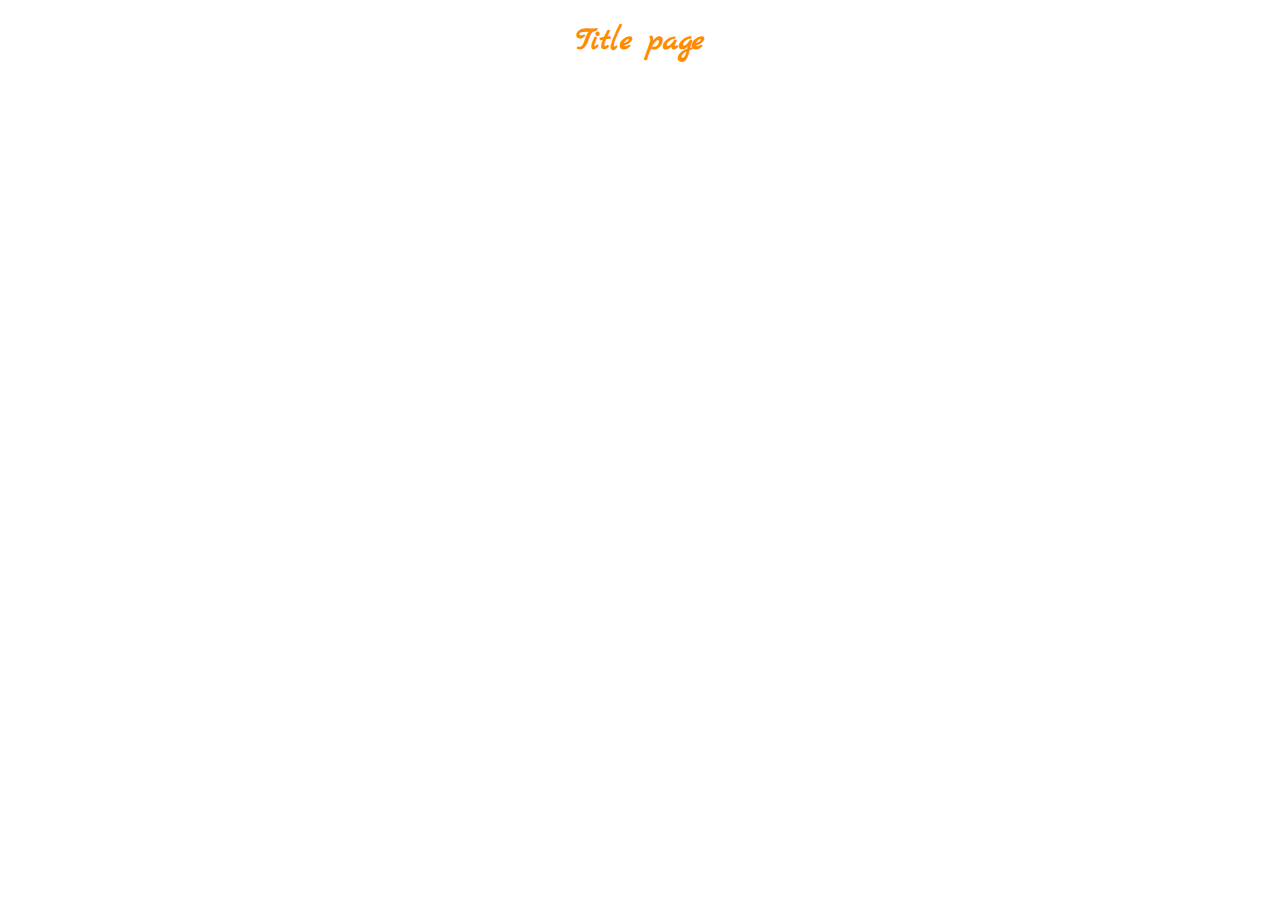
==== index.html @ 36733434 "Title page" ====
<!DOCTYPE html>
<html lang="en">
  <head>
    <meta charset="UTF-8" />
    <meta http-equiv="X-UA-Compatible" content="IE=edge" />
    <meta name="viewport" content="width=device-width, initial-scale=1.0" />
    <link
      href="https://cdn.jsdelivr.net/npm/bootstrap@5.0.2/dist/css/bootstrap.min.css"
      rel="stylesheet"
      integrity="sha384-EVSTQN3/azprG1Anm3QDgpJLIm9Nao0Yz1ztcQTwFspd3yD65VohhpuuCOmLASjC"
      crossorigin="anonymous"
    />

    <script
      src="https://cdn.jsdelivr.net/npm/bootstrap@5.0.2/dist/js/bootstrap.bundle.min.js"
      integrity="sha384-MrcW6ZMFYlzcLA8Nl+NtUVF0sA7MsXsP1UyJoMp4YLEuNSfAP+JcXn/tWtIaxVXM"
      crossorigin="anonymous"
    ></script>
    <link rel="stylesheet" href="src/styles.css" />

    <link rel="preconnect" href="https://fonts.googleapis.com" />
    <link rel="preconnect" href="https://fonts.gstatic.com" crossorigin />
    <link
      href="https://fonts.googleapis.com/css2?family=Lobster&family=Marck+Script&display=swap"
      rel="stylesheet"
    />
    <title>AnnaAndBarbaraToys</title>
  </head>
  <body>
    <h1>Title page</h1>
  </body>
</html>
---- src/styles.css ----
h1 {
  color: darkorange;
  font-family: "Lobster", cursive;

  font-family: "Marck Script", cursive;
  text-align: center;
}
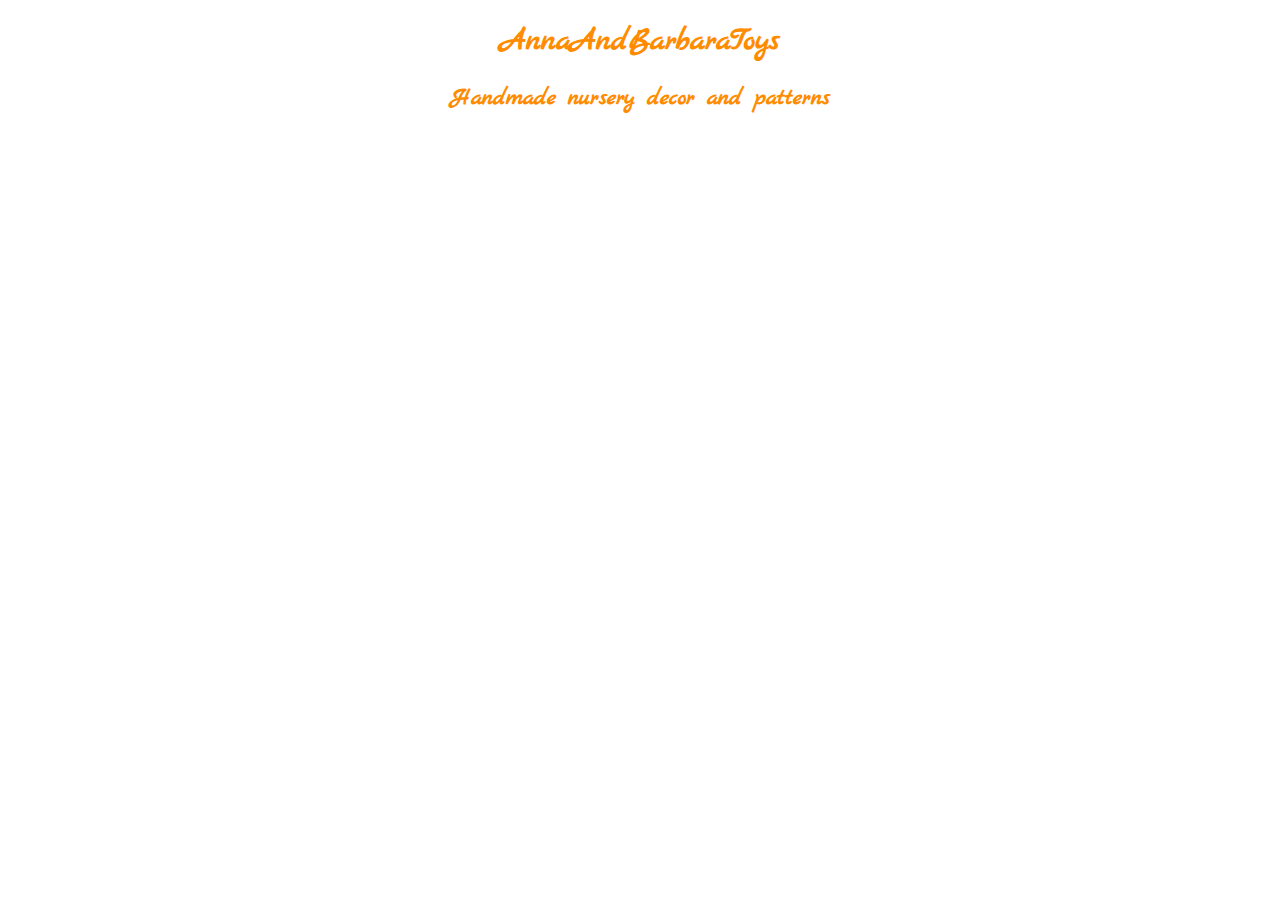
==== commit 61c1b9e4: "added more info" ====
--- a/index.html
+++ b/index.html
@@ -27,6 +27,7 @@
     <title>AnnaAndBarbaraToys</title>
   </head>
   <body>
-    <h1>Title page</h1>
+    <h1>AnnaAndBarbaraToys</h1>
+    <h2>Handmade nursery decor and patterns</h2>
   </body>
 </html>
--- a/src/styles.css
+++ b/src/styles.css
@@ -1,7 +1,12 @@
-h1 {
+h1,
+h2 {
   color: darkorange;
   font-family: "Lobster", cursive;
 
   font-family: "Marck Script", cursive;
   text-align: center;
 }
+
+h2 {
+  font: 26px;
+}
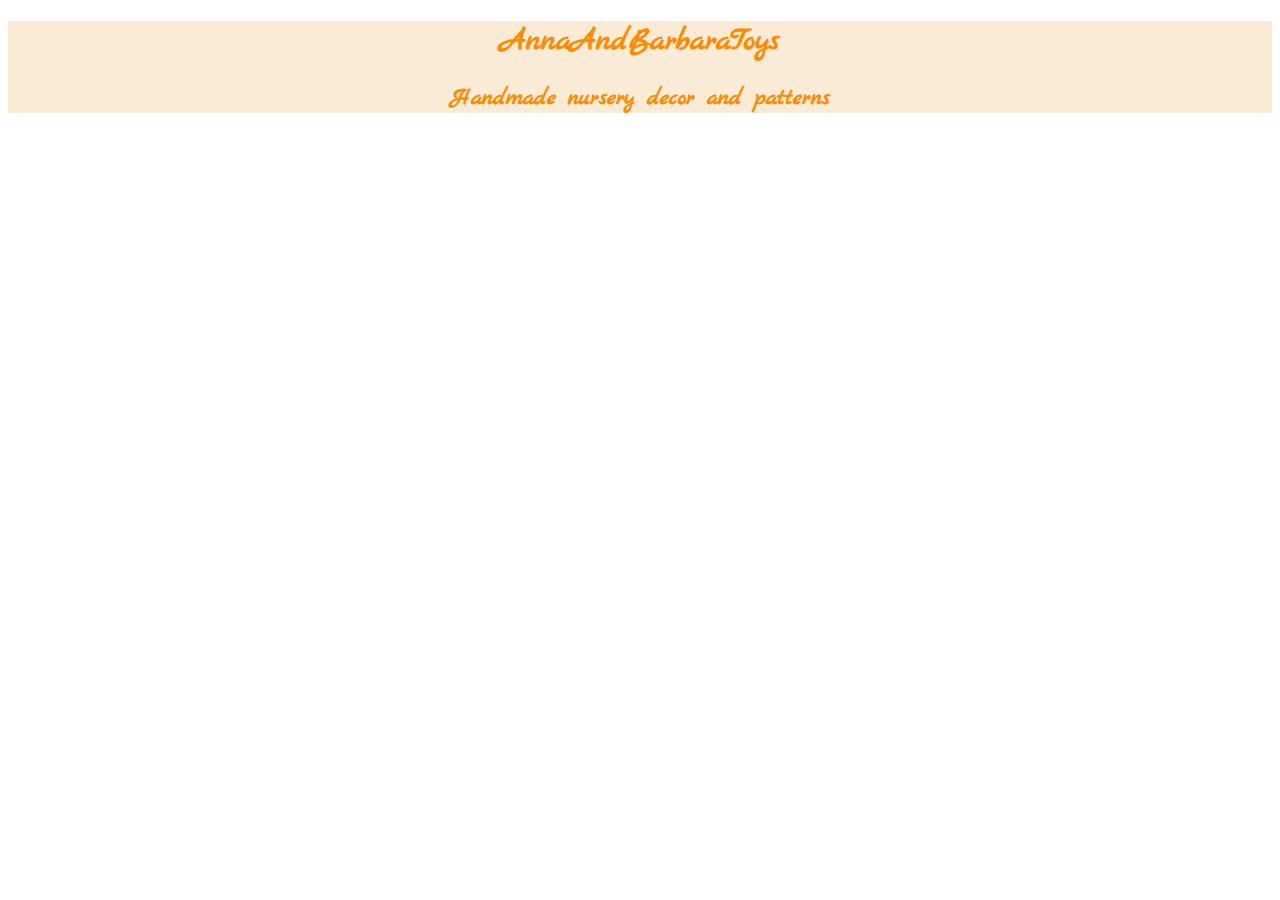
==== commit b358a8c1: "added background color" ====
--- a/index.html
+++ b/index.html
@@ -27,7 +27,9 @@
     <title>AnnaAndBarbaraToys</title>
   </head>
   <body>
-    <h1>AnnaAndBarbaraToys</h1>
-    <h2>Handmade nursery decor and patterns</h2>
+    <div class="topsection">
+      <h1>AnnaAndBarbaraToys</h1>
+      <h2>Handmade nursery decor and patterns</h2>
+    </div>
   </body>
 </html>
--- a/src/styles.css
+++ b/src/styles.css
@@ -10,3 +10,6 @@
 h2 {
   font: 26px;
 }
+.topsection {
+  background-color: antiquewhite;
+}
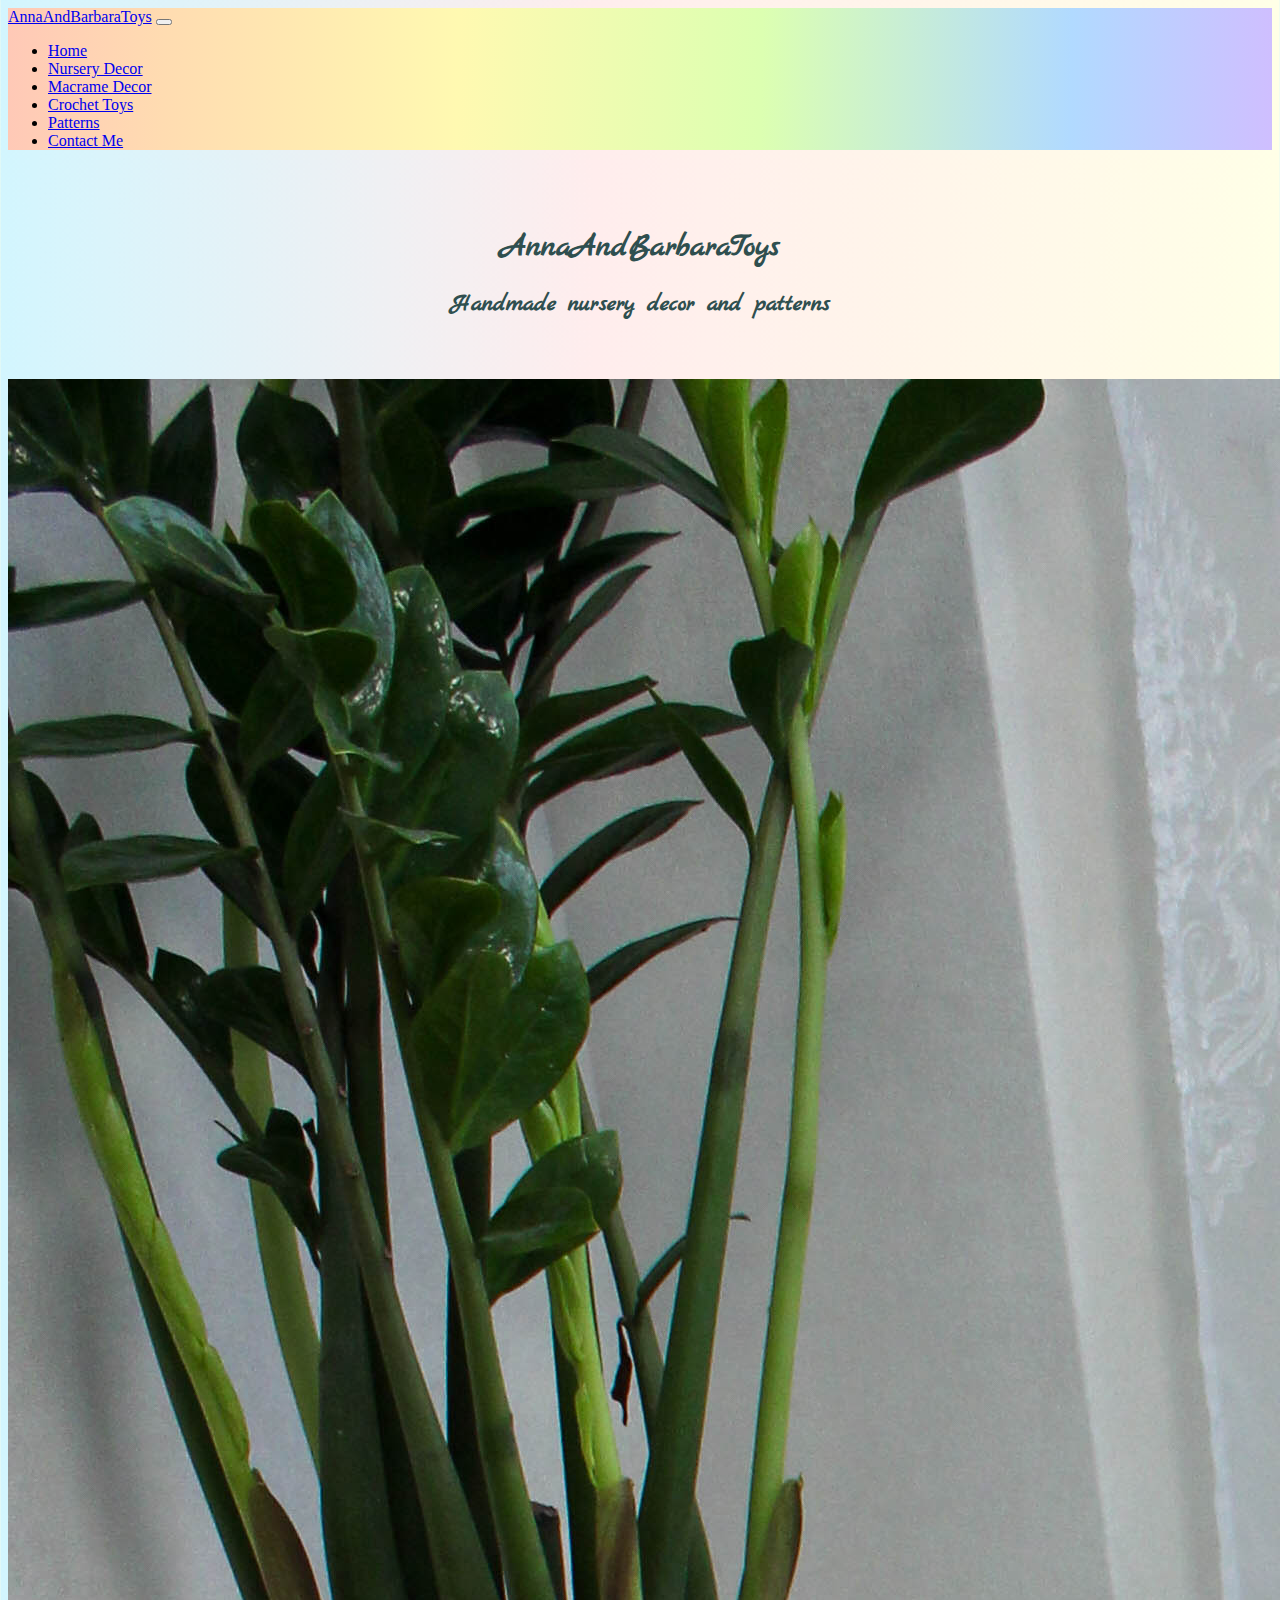
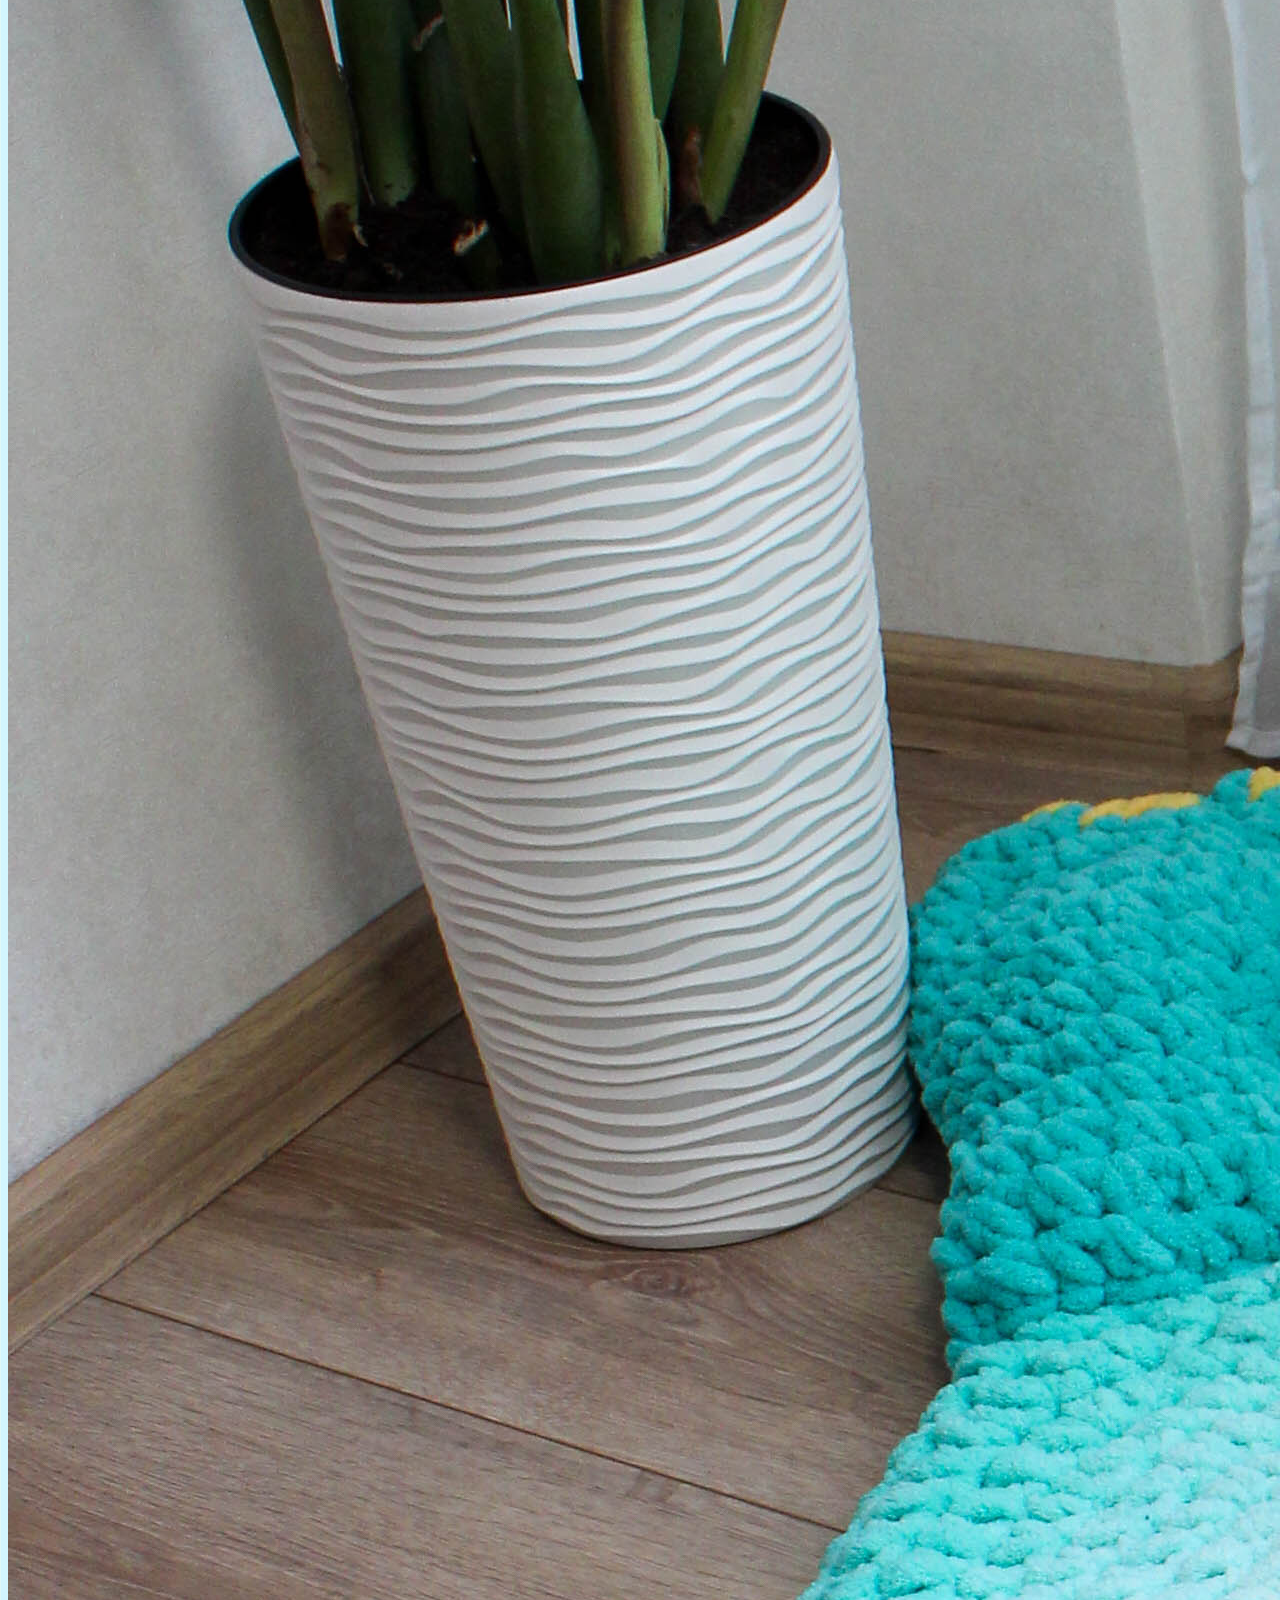
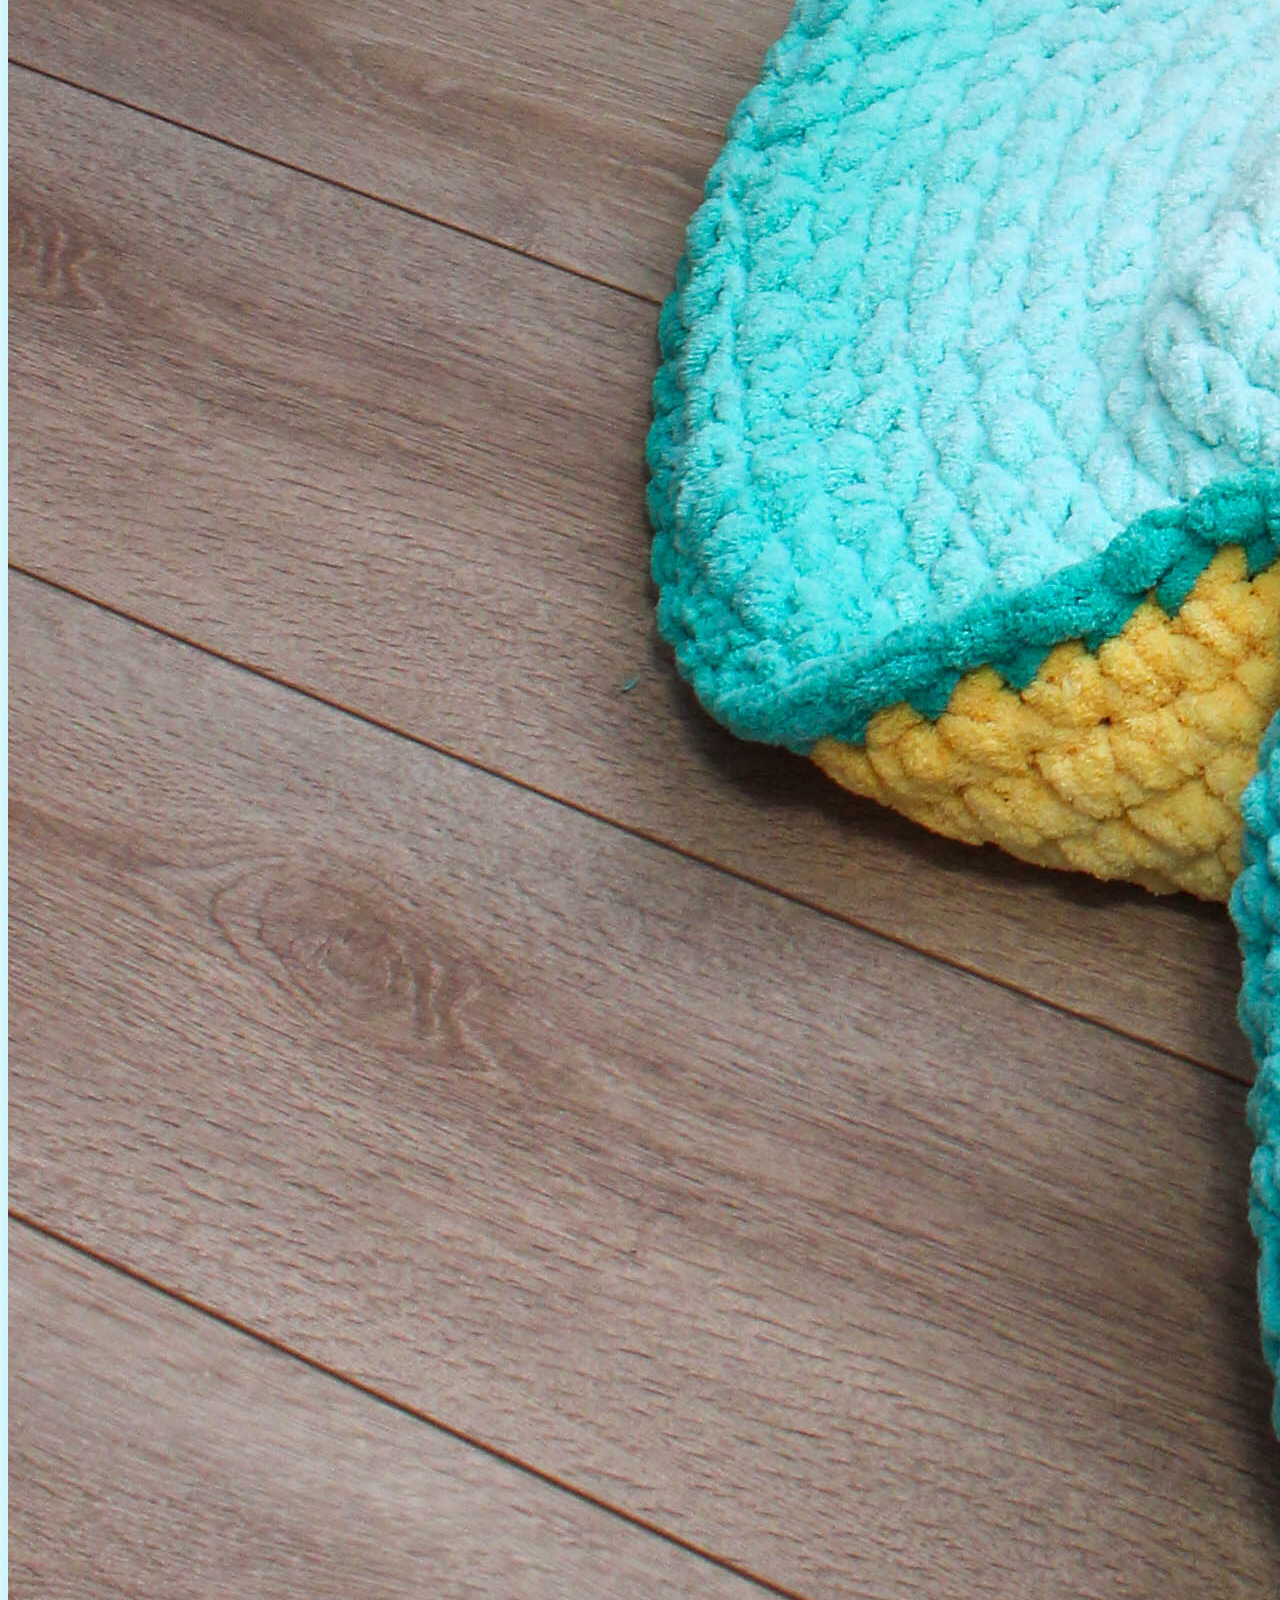
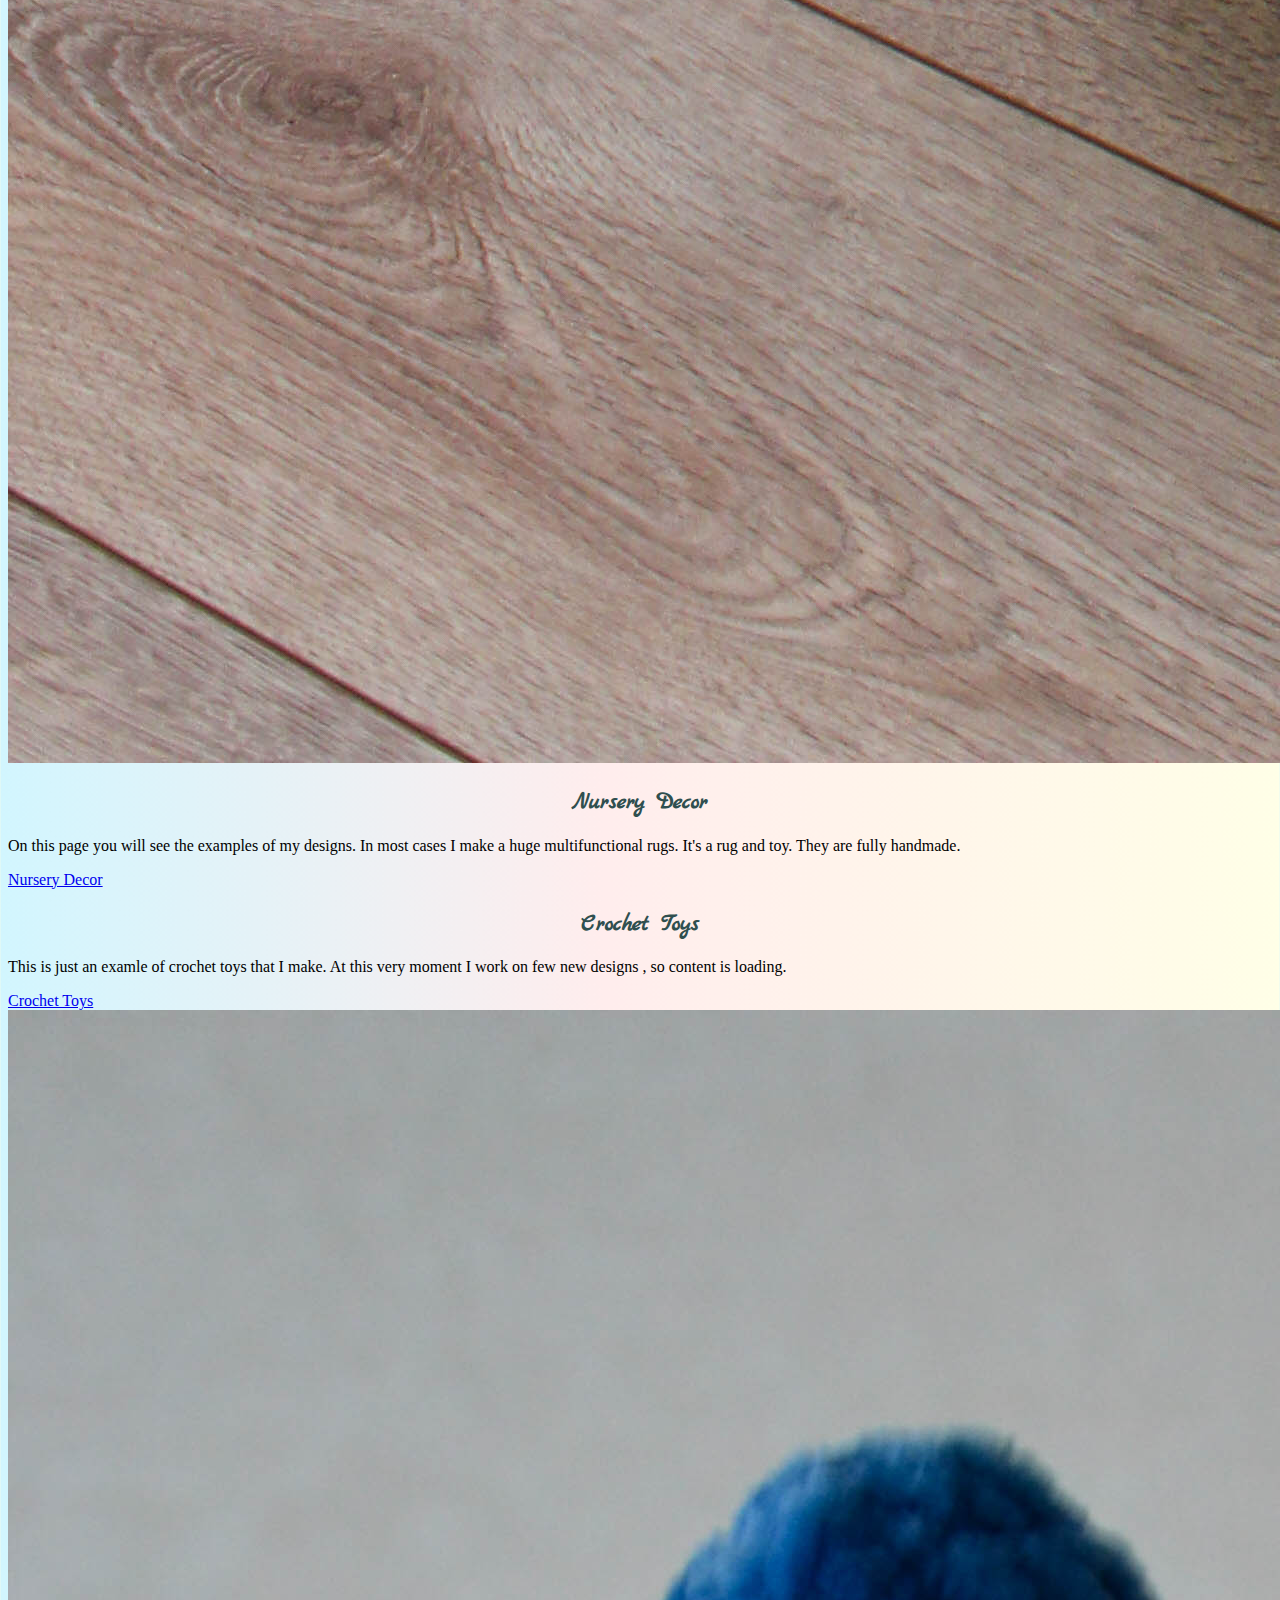
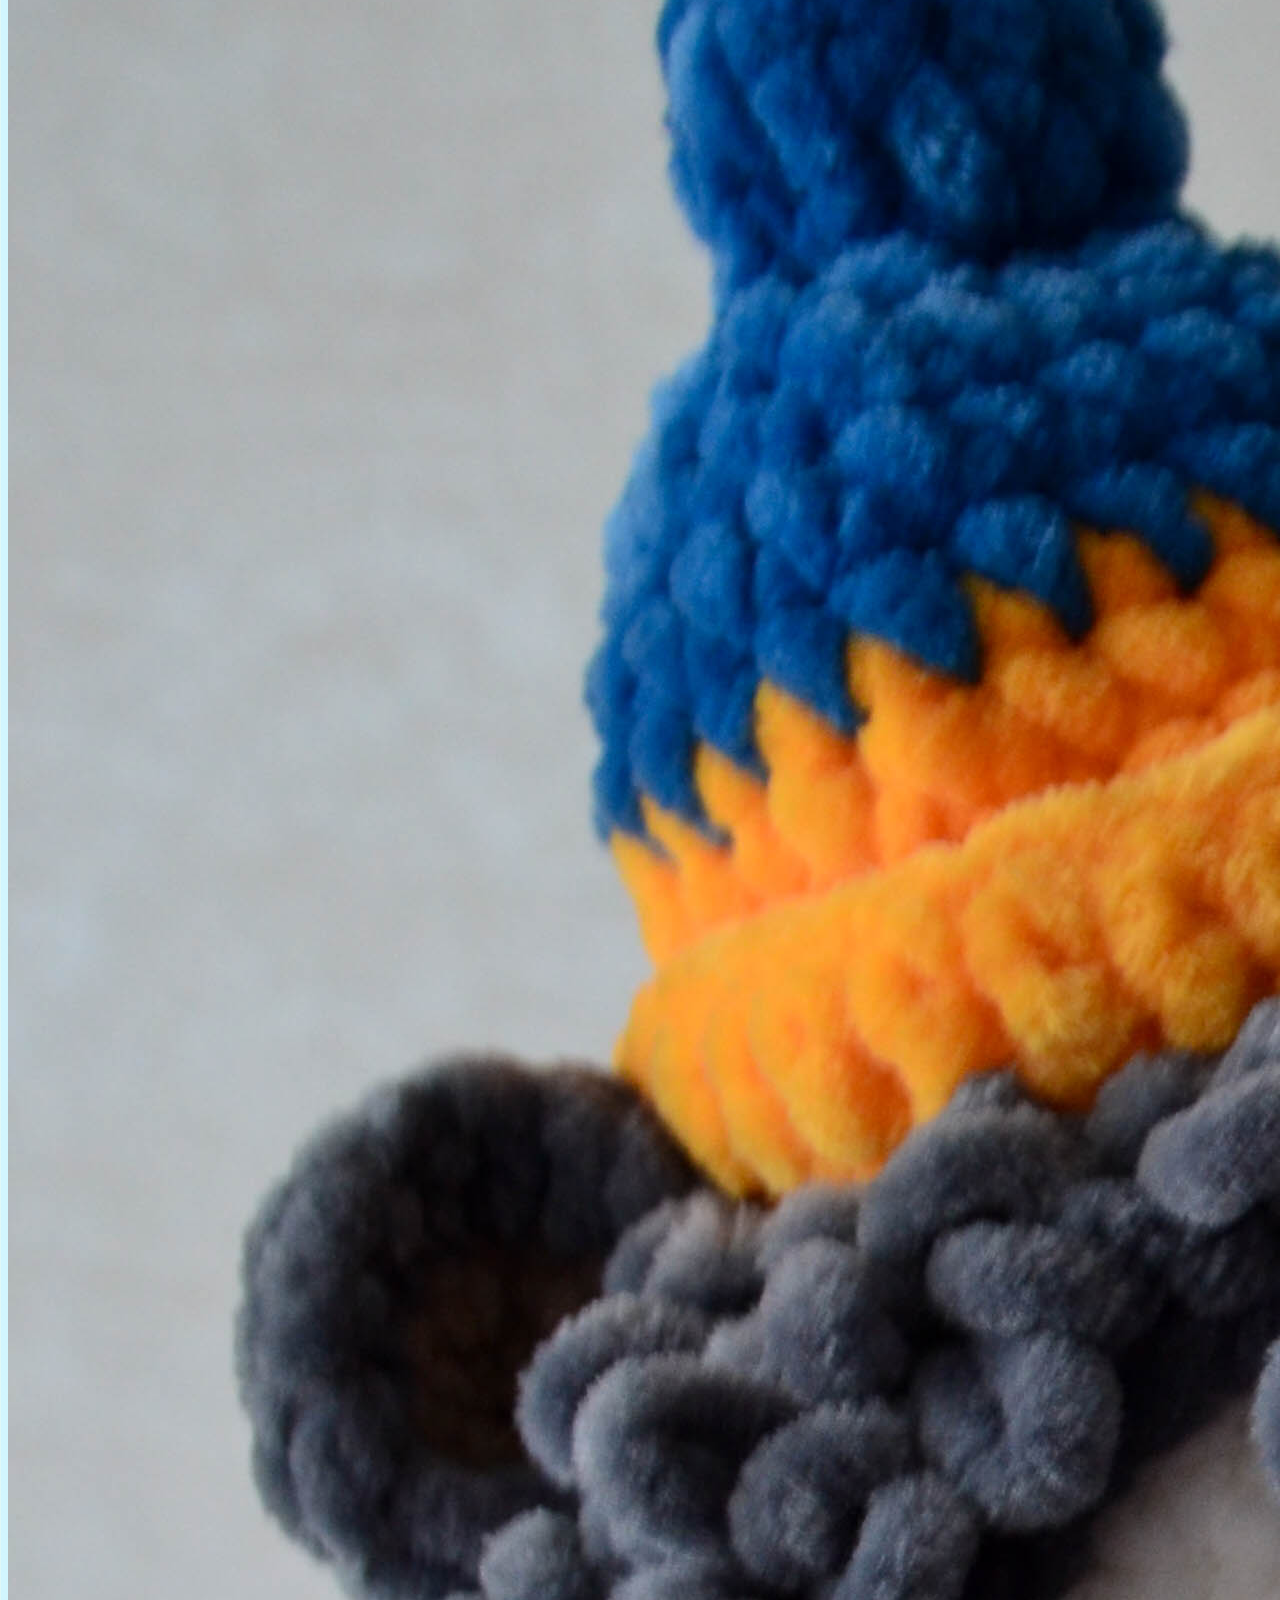
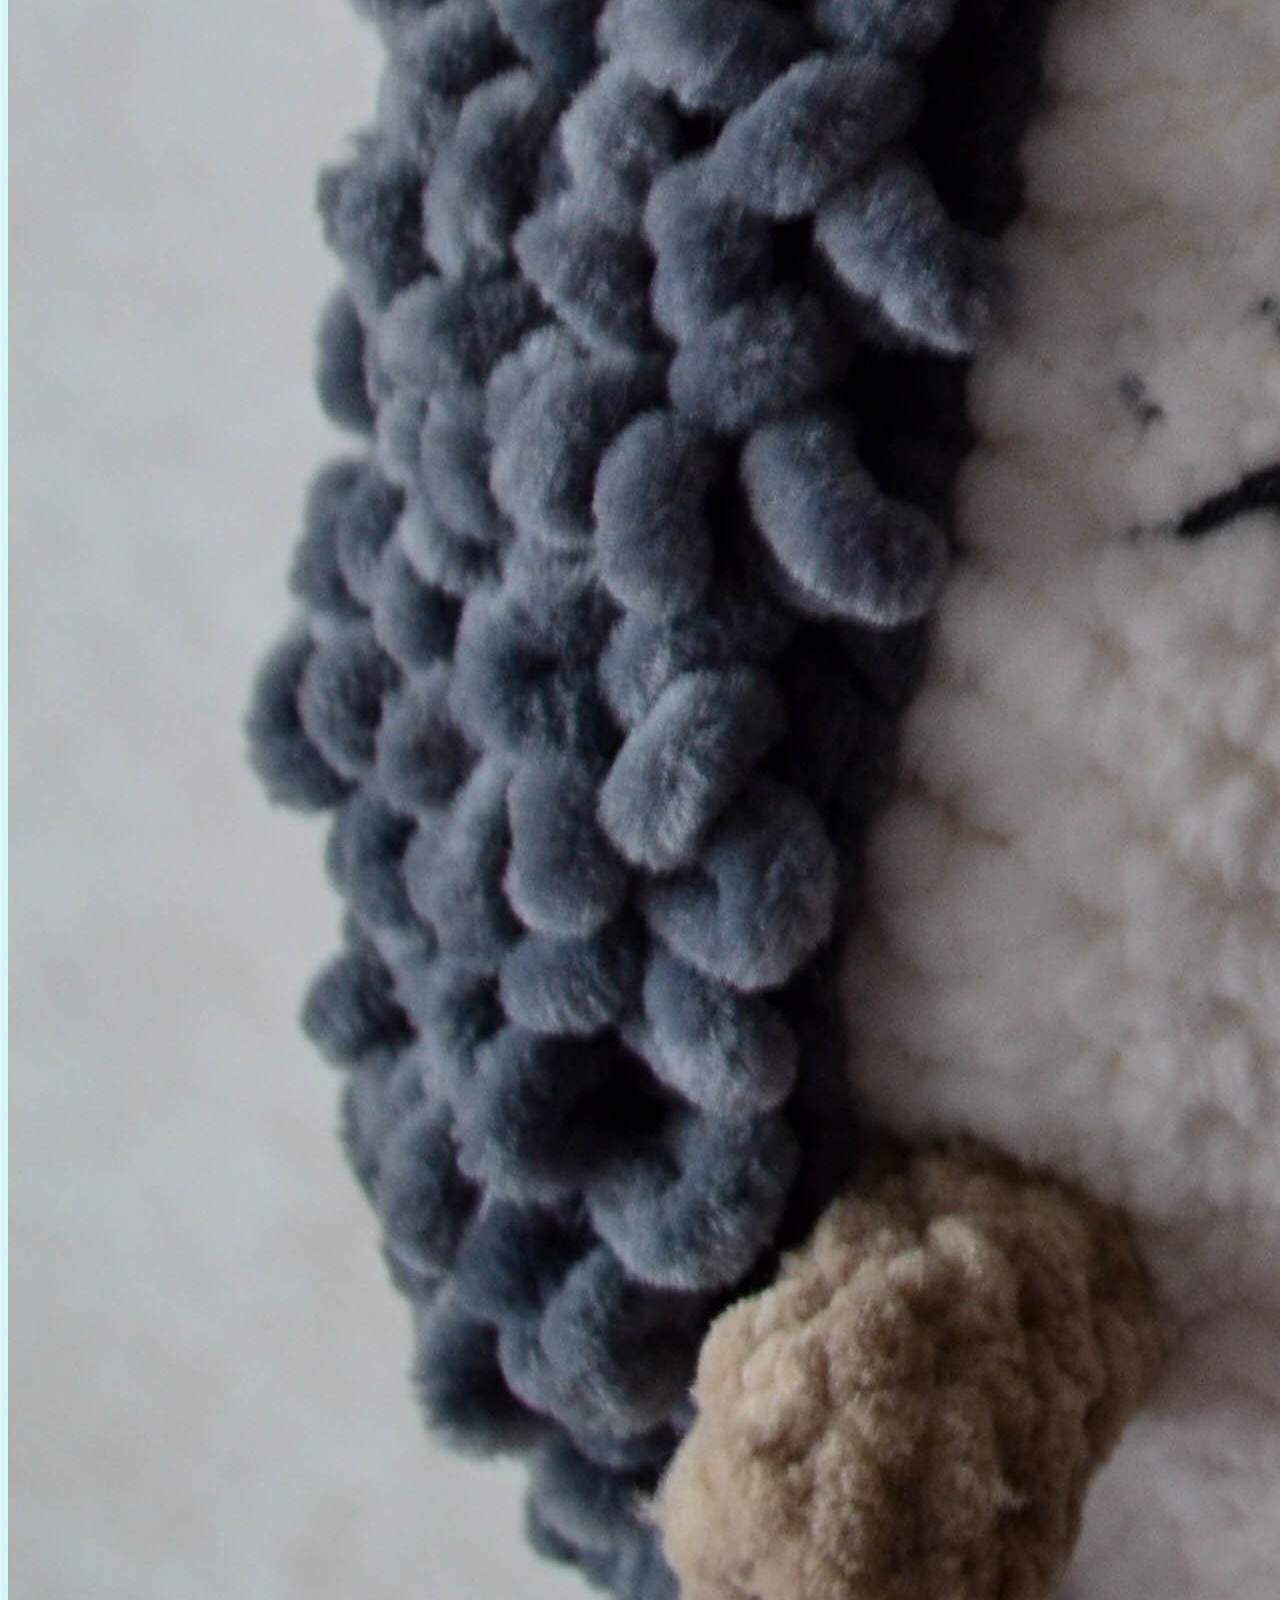
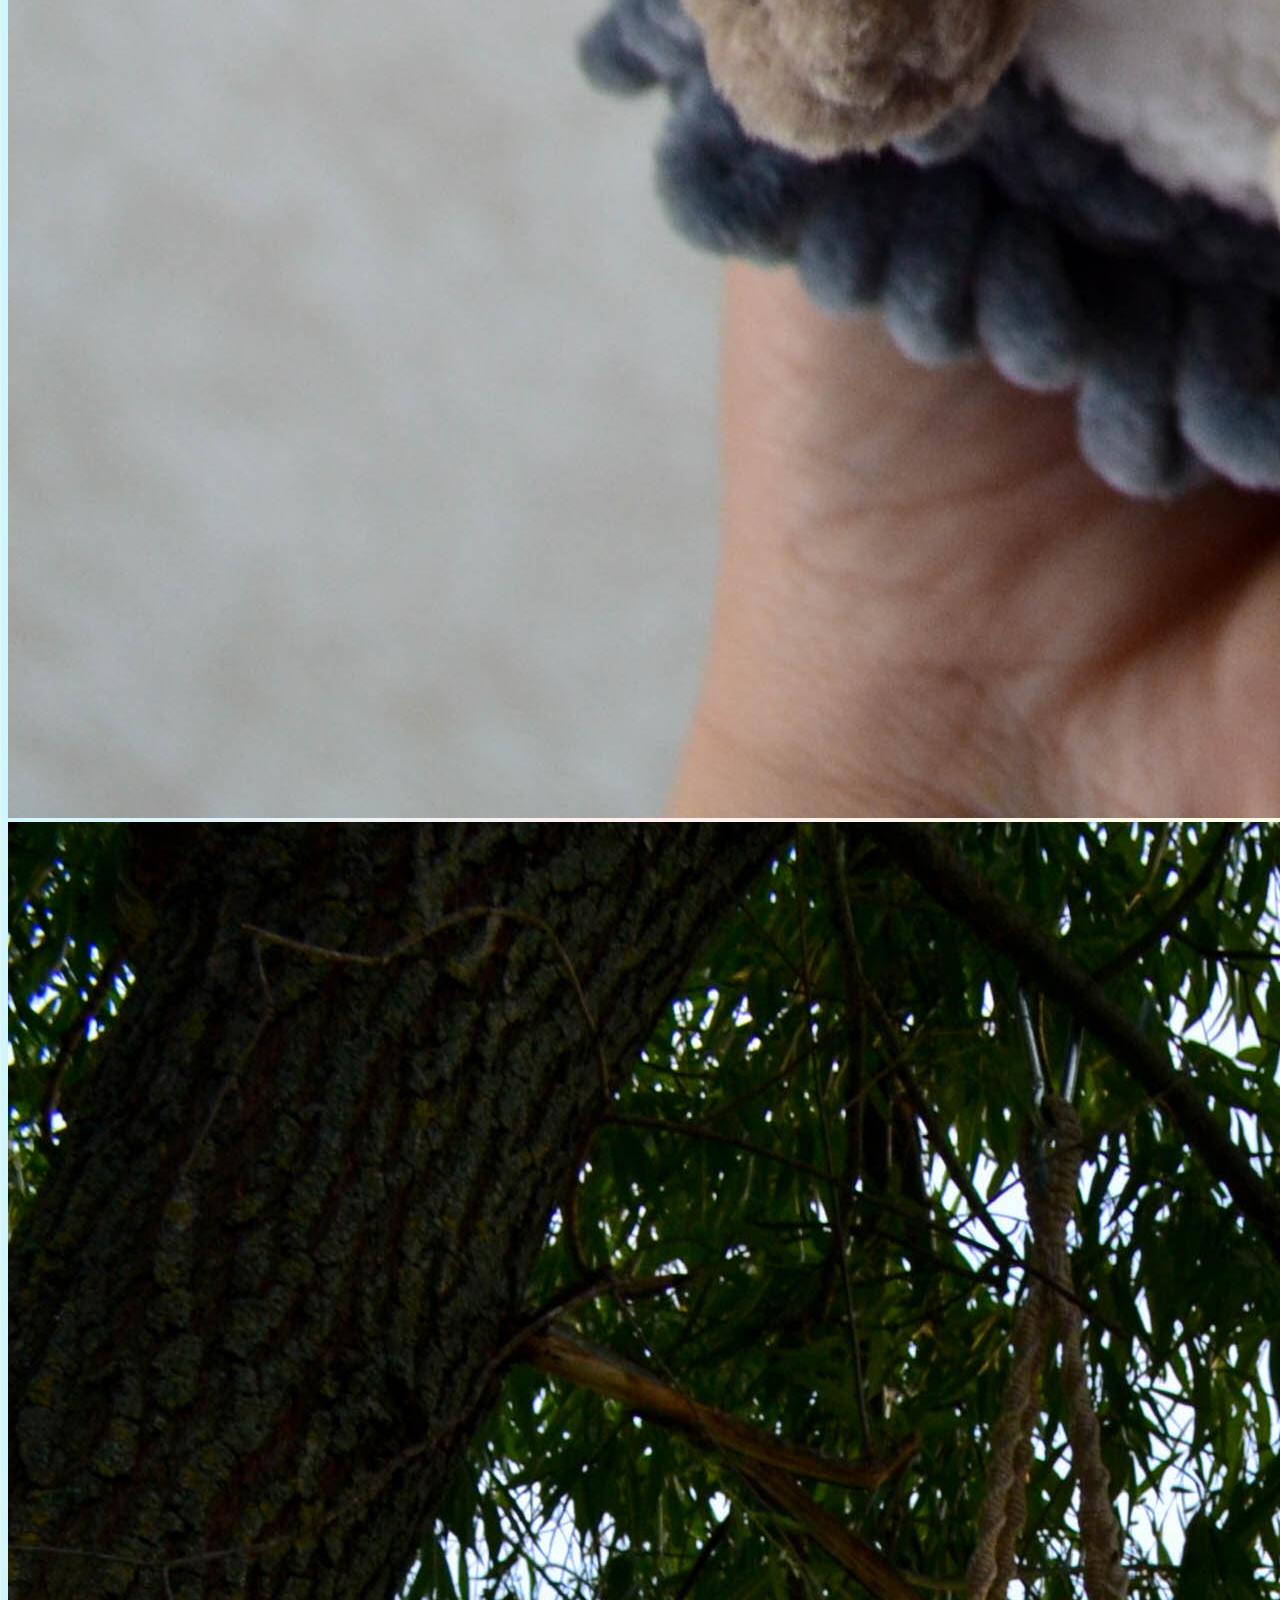
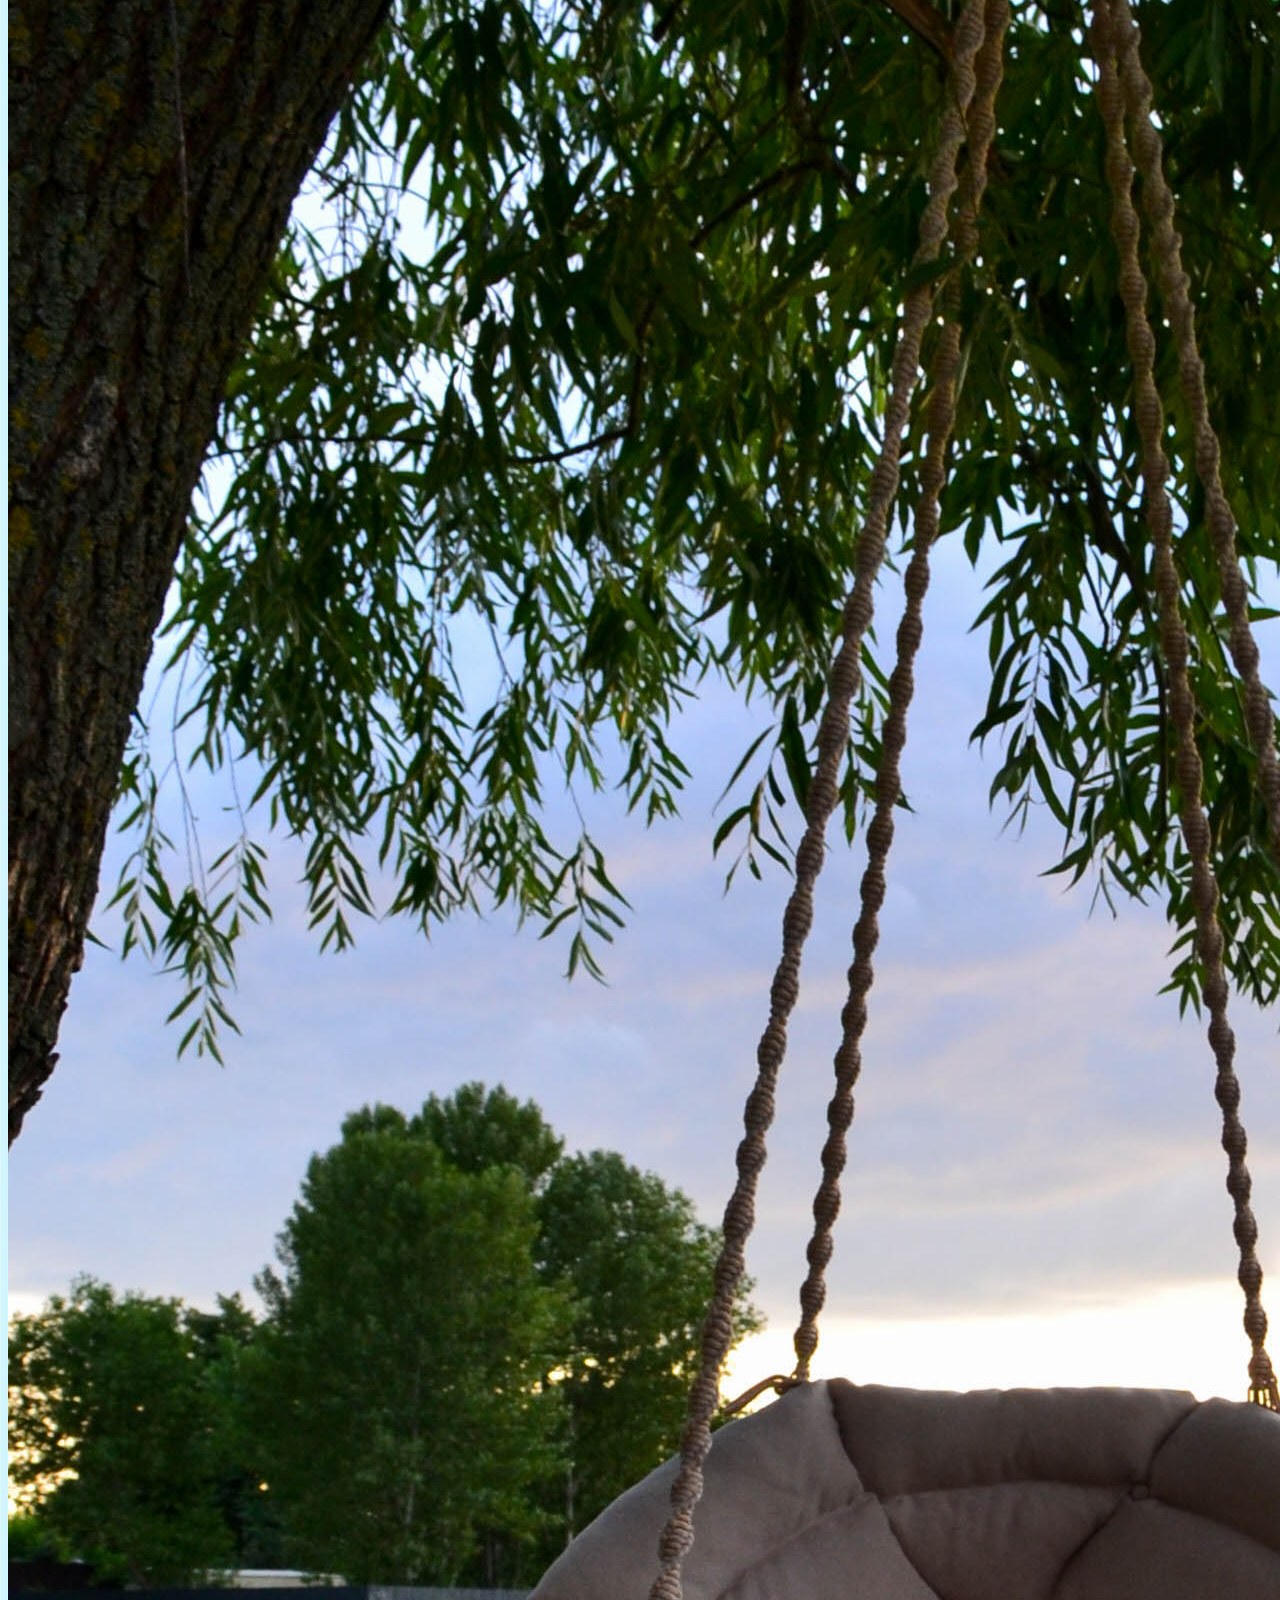
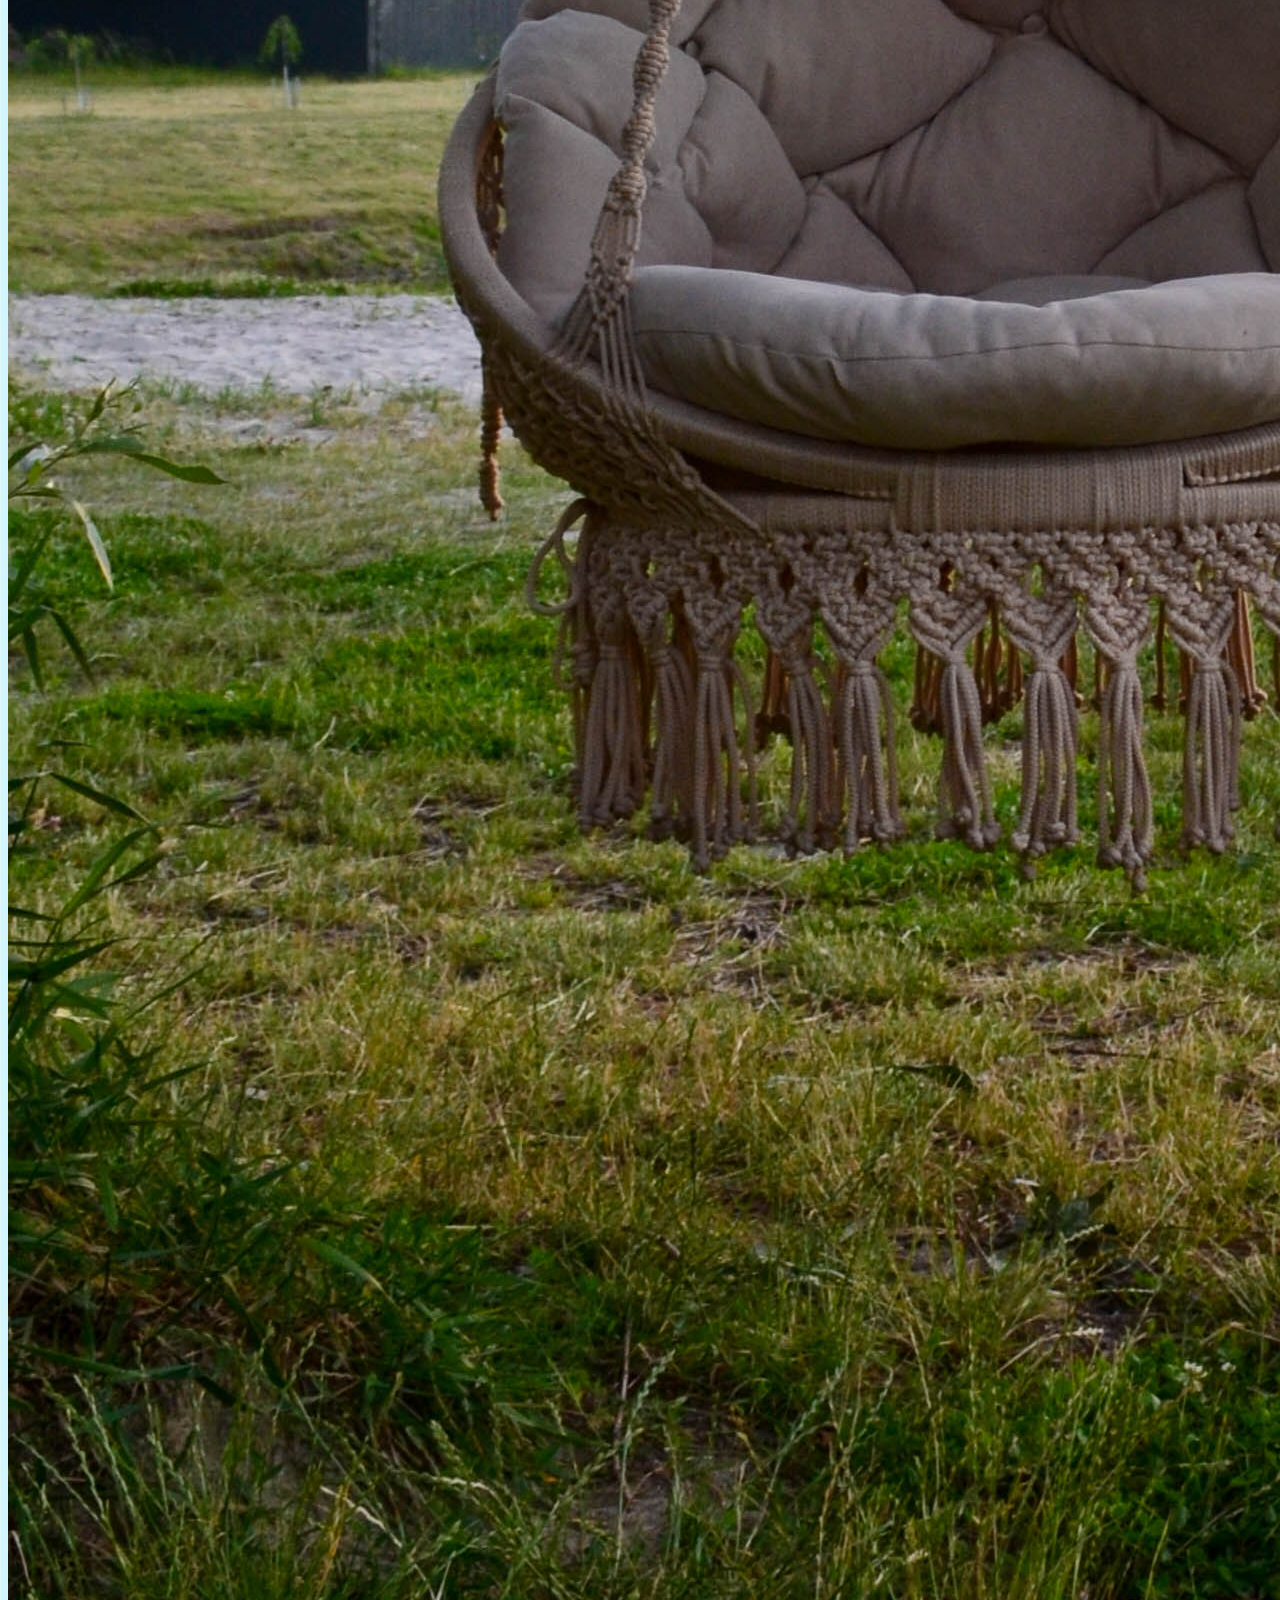
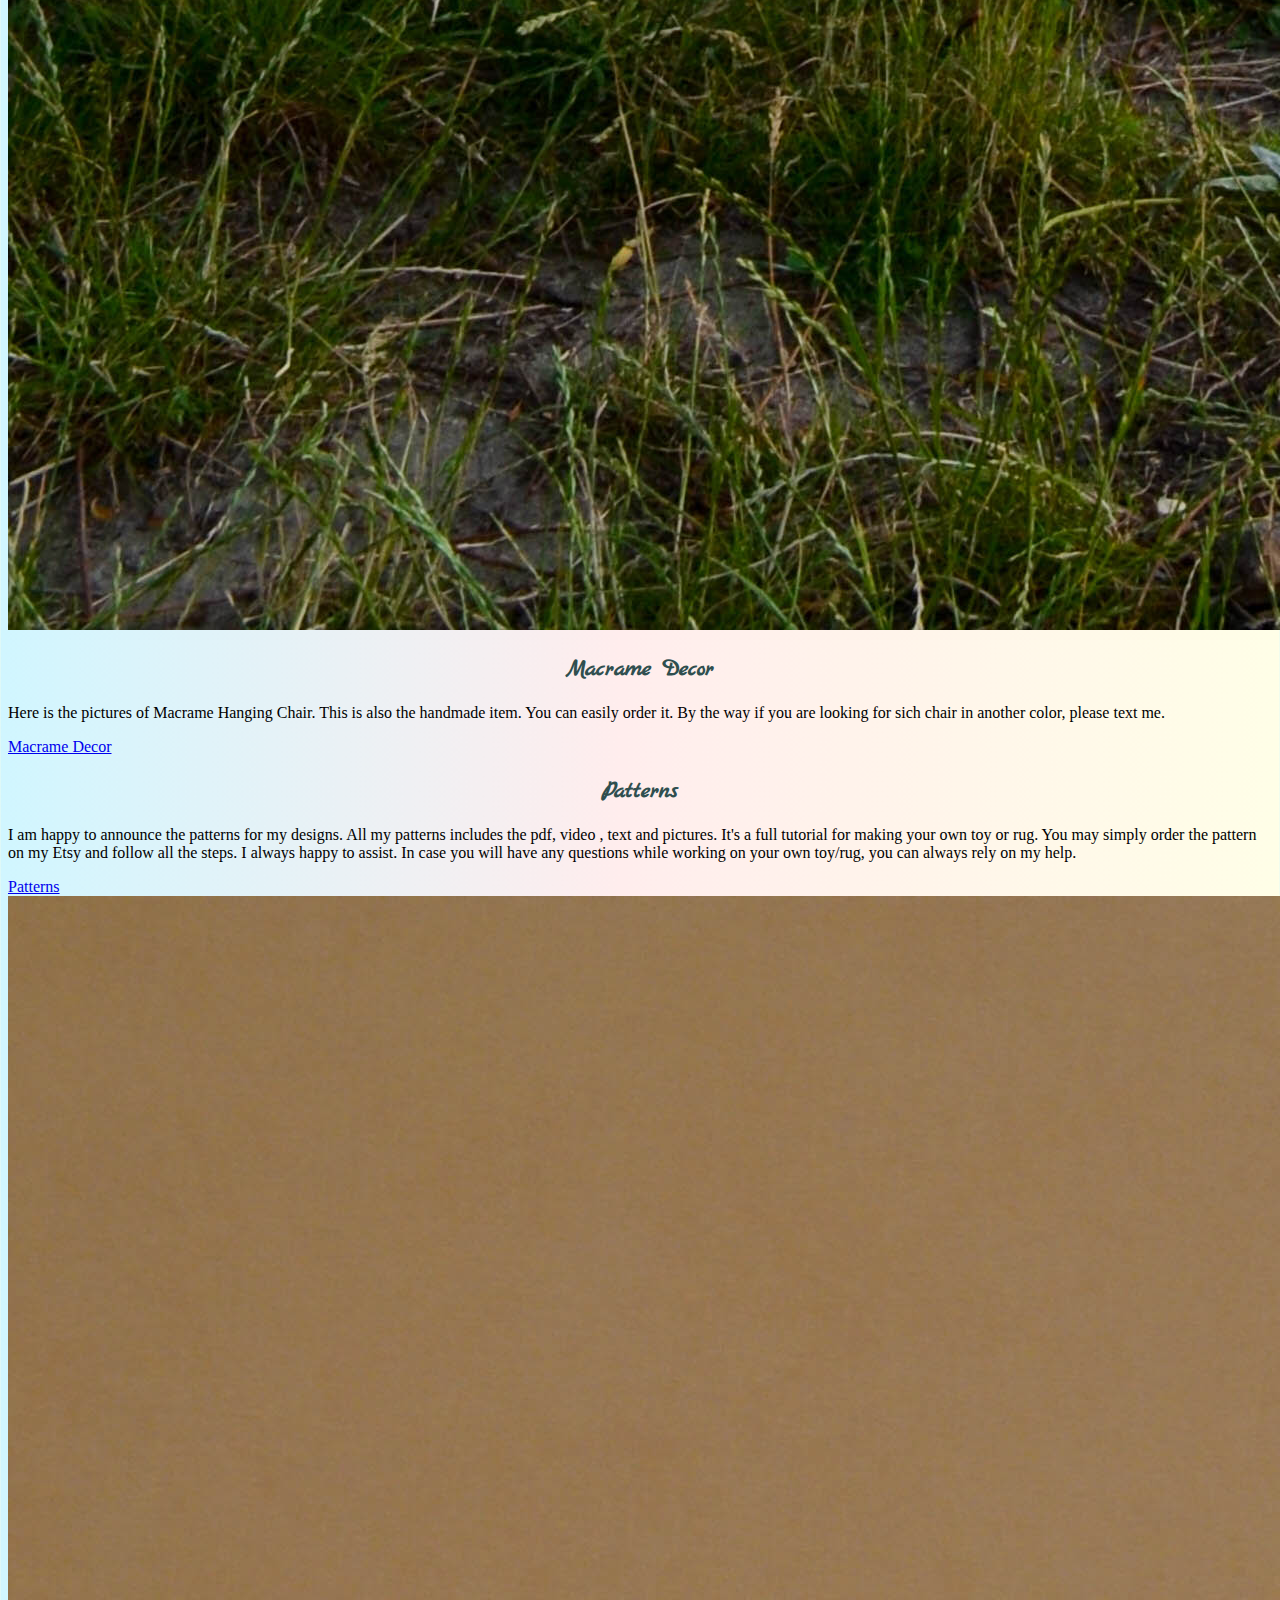
==== commit 834a0ef7: "changes" ====
--- a/index.html
+++ b/index.html
@@ -27,9 +27,159 @@
     <title>AnnaAndBarbaraToys</title>
   </head>
   <body>
+    <nav class="navbar navbar-expand-lg navbar-light bg-light">
+      <div class="container-fluid">
+        <a class="navbar-brand" href="#"> AnnaAndBarbaraToys</a>
+        <button
+          class="navbar-toggler"
+          type="button"
+          data-bs-toggle="collapse"
+          data-bs-target="#navbarNav"
+          aria-controls="navbarNav"
+          aria-expanded="false"
+          aria-label="Toggle navigation"
+        >
+          <span class="navbar-toggler-icon"></span>
+        </button>
+        <div class="collapse navbar-collapse" id="navbarNav">
+          <ul class="navbar-nav">
+            <li class="nav-item">
+              <a
+                class="nav-link active"
+                aria-current="page"
+                href="#"
+                title="home"
+                >Home</a
+              >
+            </li>
+            <li class="nav-item">
+              <a class="nav-link" href="nursery.html" title="nursery-decor"
+                >Nursery Decor</a
+              >
+            </li>
+            <li class="nav-item">
+              <a class="nav-link" href="macrame.html" title="macrame-decor"
+                >Macrame Decor</a
+              >
+            </li>
+            <li class="nav-item">
+              <a class="nav-link" href="crochet.html" title="crochet-toys">Crochet Toys</a>
+            </li>
+            <li class="nav-item">
+              <a class="nav-link" href="patterns.html" title="patterns">Patterns</a>
+            </li>
+            <li class="nav-item">
+              <a class="nav-link" href="about.html#mail-me" title="contact"
+                >Contact Me</a
+              >
+            </li>
+          </ul>
+        </div>
+      </div>
+    </nav>
+
     <div class="topsection">
       <h1>AnnaAndBarbaraToys</h1>
       <h2>Handmade nursery decor and patterns</h2>
     </div>
+
+    <div class="container">
+      <div class="row">
+        <div class="col-6">
+          <img
+            class="img-fluid rounded shadow"
+            src="images/dino.jpg"
+            alt="picture-of-dino"
+          />
+        </div>
+        <div class="col-6">
+          <h2 class="mb-3 text-start">Nursery Decor </h2>
+          <p>
+            On this page you will see the examples of my designs. In most cases I make a huge multifunctional rugs.
+            It's a rug and toy. They are fully handmade.
+          </p>
+          <div class="mt-5">
+            <a href="nursery.html" class="primary-link">Nursery Decor</a>
+          </div>
+        </div>
+      </div>
+
+      <div class="row mt-5">
+        <div class="col-6">
+          <h2 class="mb-3 text-start"> Crochet Toys</h2>
+          <p>
+            This is just an examle of crochet toys that I make. 
+            At this very moment I work on few new designs , so content is loading. 
+          </p>
+          <div class="mt-5">
+            <a
+              href="crochet.html"
+              class="primary-link"
+              title="weather"
+              >Crochet Toys</a
+            >
+          </div>
+        </div>
+        <div class="col-6">
+          <img
+            class="img-fluid rounded shadow"
+            src="images/toy.jpg"
+            alt="image-of-crochet-toy"
+          />
+        </div>
+      </div>
+
+
+      
+    <div class="container">
+      <div class="row">
+        <div class="col-6">
+          <img
+            class="img-fluid rounded shadow"
+            src="images/macrame.jpg"
+            alt="picture-of-macrame"
+          />
+        </div>
+        <div class="col-6">
+          <h2 class="mb-3 text-start">Macrame Decor </h2>
+          <p>
+            Here is the pictures of Macrame Hanging Chair. 
+            This is also the handmade item. You can easily order it. 
+            By the way if you are looking for sich chair in another color, please text me. 
+          </p>
+          <div class="mt-5">
+            <a href="macrame.html" class="primary-link">Macrame Decor</a>
+          </div>
+        </div>
+      </div>
+
+      <div class="row mt-5">
+        <div class="col-6">
+          <h2 class="mb-3 text-start"> Patterns</h2>
+          <p>
+            I am happy to announce  the patterns for my designs. 
+            All my patterns includes the pdf, video , text and pictures. 
+            It's a full tutorial for making your own  toy or rug. 
+            You may simply order the pattern on my Etsy and follow all the steps. 
+            I always happy to assist. In case you will have any questions while working on your own toy/rug, you can always rely on my help.
+          </p>
+          <div class="mt-5">
+            <a
+              href="patterns.html"
+              class="primary-link"
+              title="weather"
+              >Patterns</a
+            >
+          </div>
+        </div>
+        <div class="col-6">
+          <img
+            class="img-fluid rounded shadow"
+            src="images/meChristmass.jpg"
+            alt="image-of-christmass-tree"
+          />
+        </div>
+      </div>
+
   </body>
 </html>
--- a/src/styles.css
+++ b/src/styles.css
@@ -1,9 +1,9 @@
 h1,
 h2 {
-  color: darkorange;
-  font-family: "Lobster", cursive;
+  color: darkslategrey;
+  font-family: "Lobster";
 
-  font-family: "Marck Script", cursive;
+  font-family: "Marck Script";
   text-align: center;
 }
 
@@ -11,5 +11,24 @@
   font: 26px;
 }
 .topsection {
-  background-color: antiquewhite;
+  padding: 40px;
 }
+body {
+  background: linear-gradient(
+    89.9deg,
+    rgb(208, 246, 255) 0.1%,
+    rgb(255, 237, 237) 47.9%,
+    rgb(255, 255, 231) 100.2%
+  );
+}
+.navbar {
+  background: linear-gradient(
+    90.9deg,
+    rgb(255, 187, 187) -8.8%,
+    rgb(255, 220, 177) 12.4%,
+    rgb(255, 249, 177) 35.6%,
+    rgb(220, 255, 177) 59.6%,
+    rgb(177, 218, 255) 84%,
+    rgb(222, 177, 255) 107.9%
+  );
+}
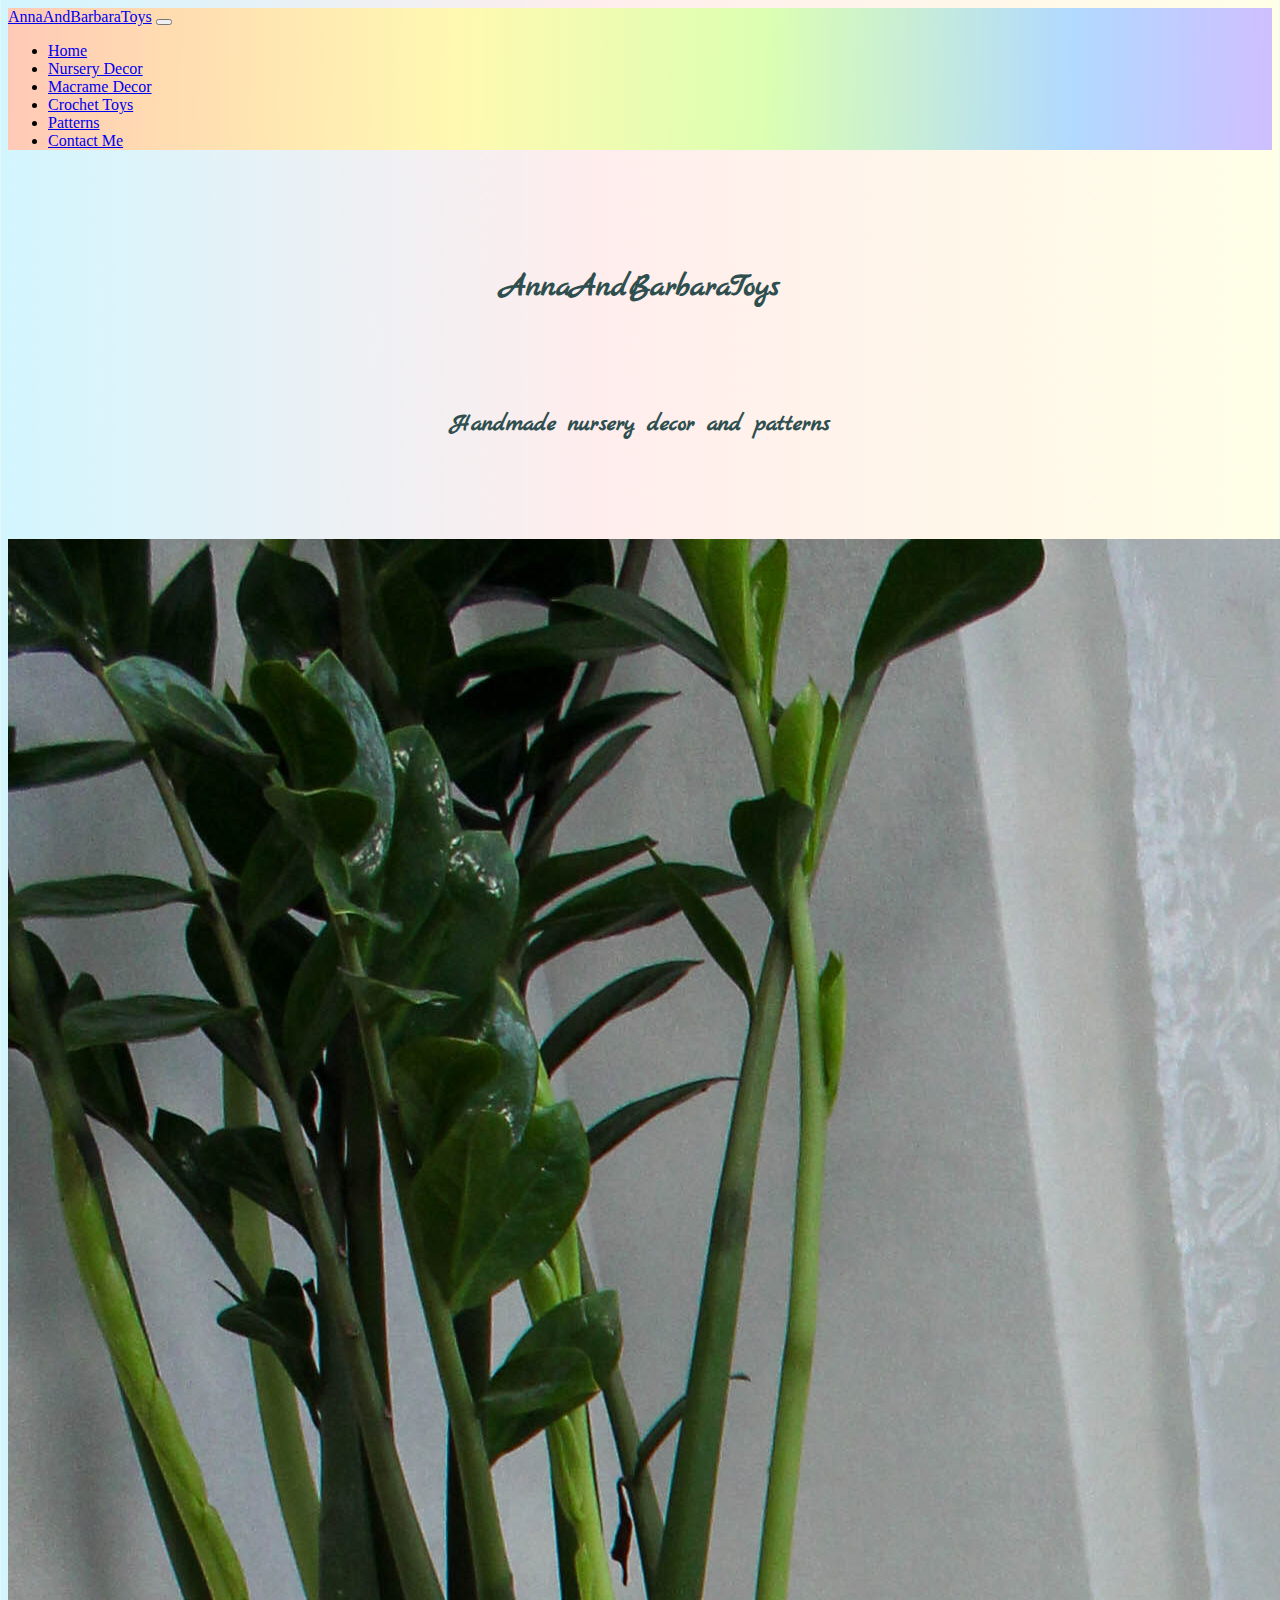
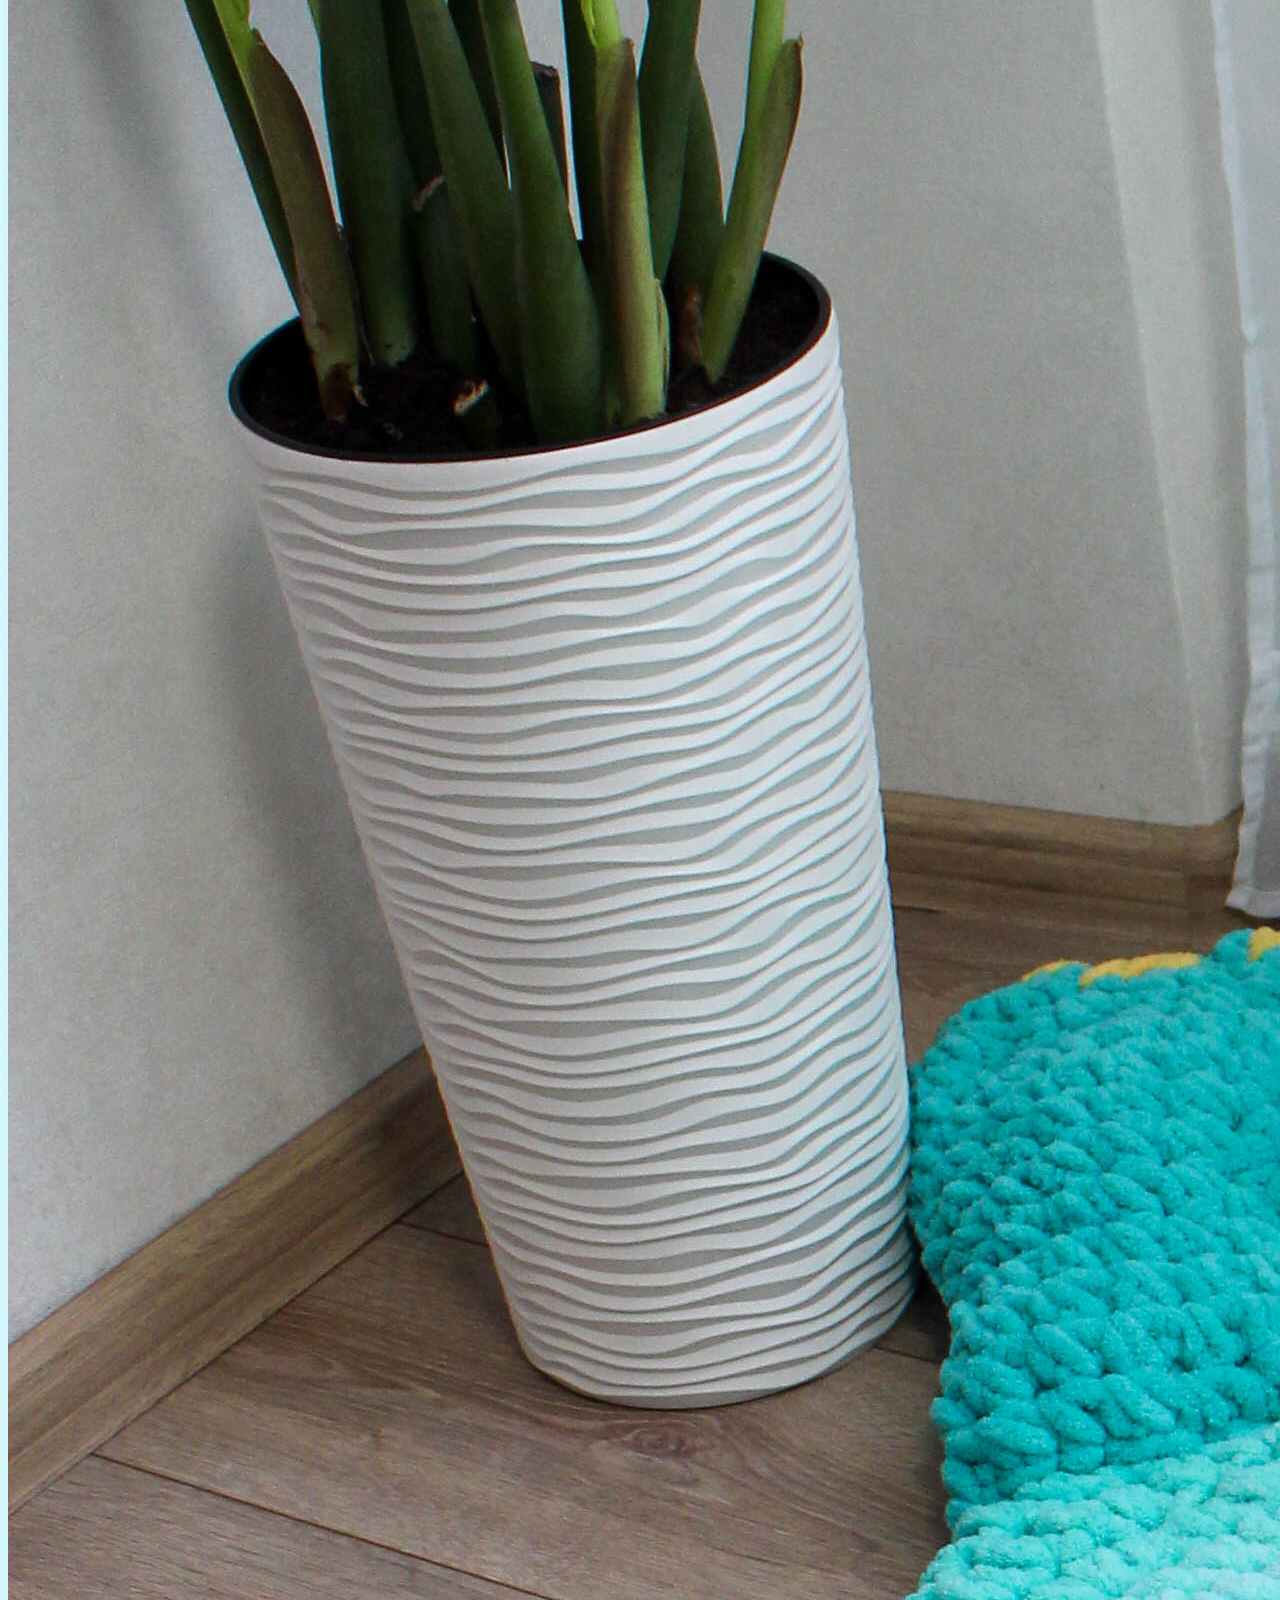
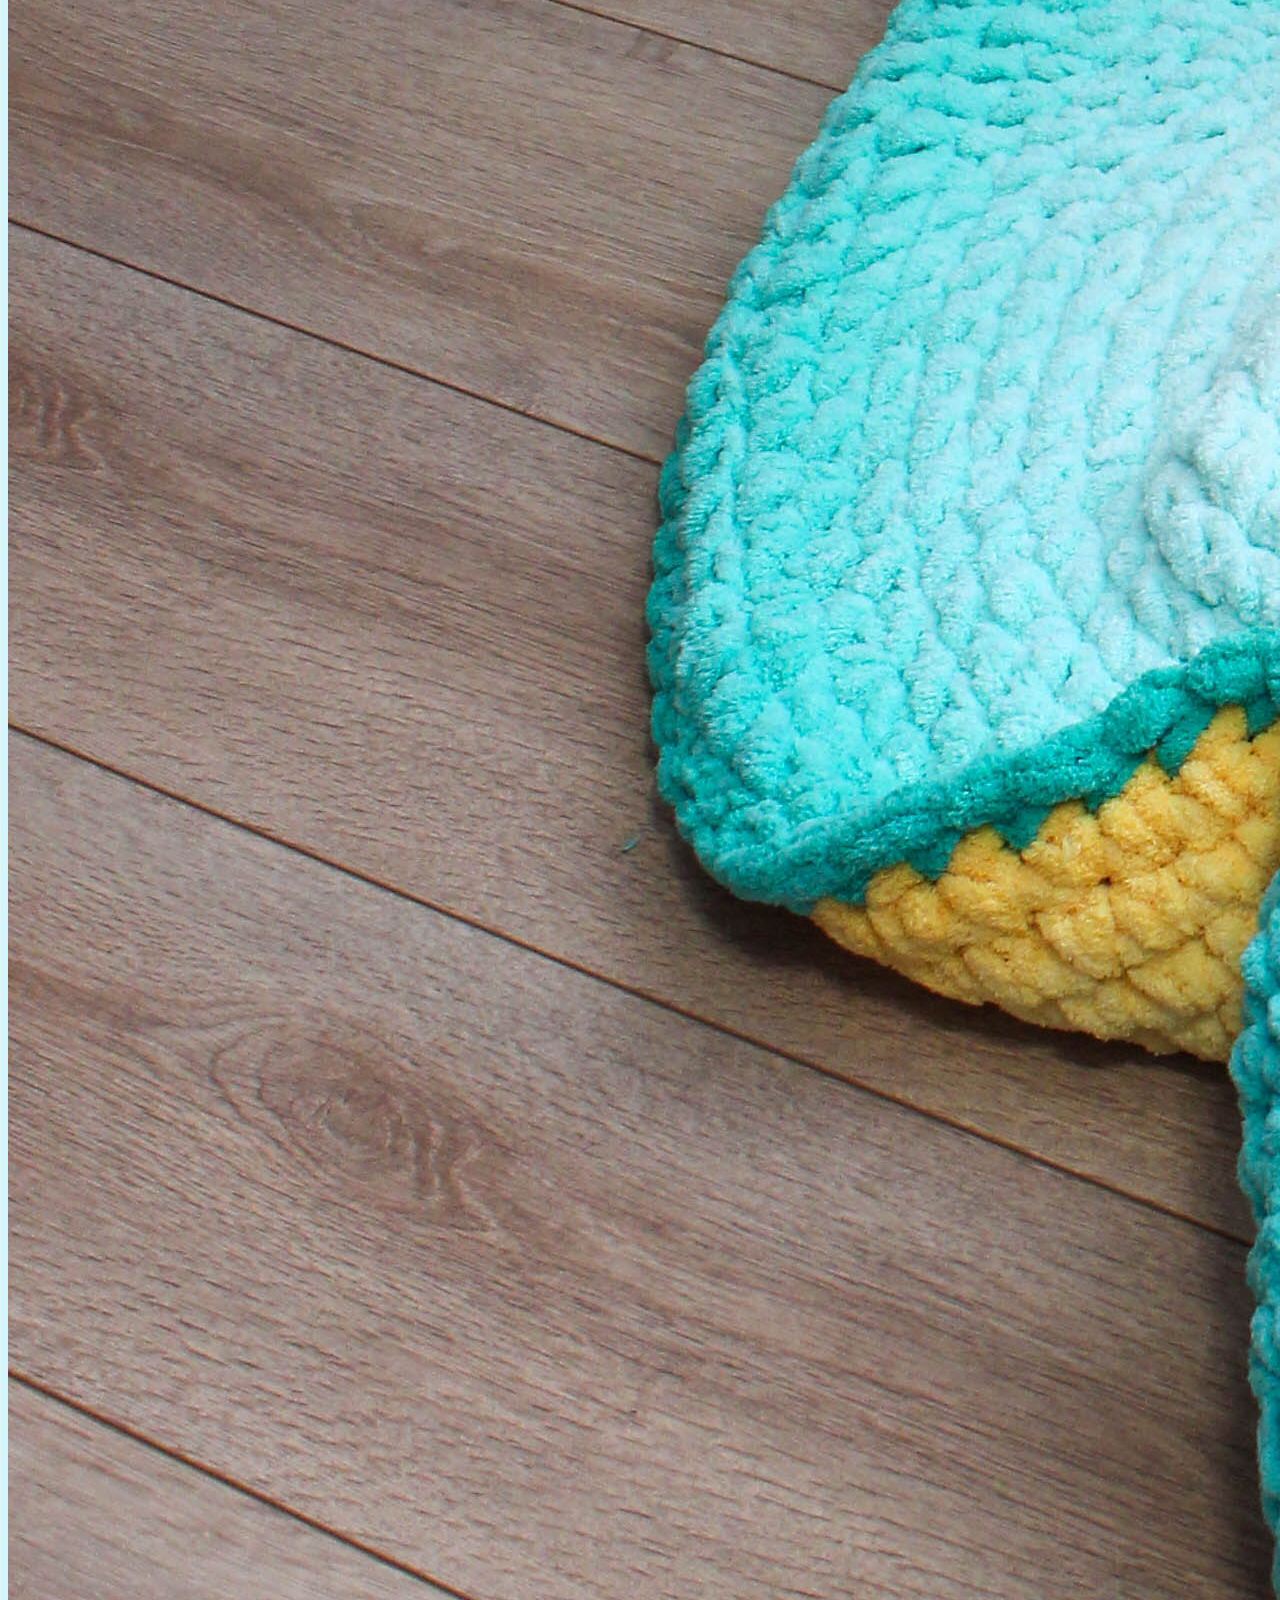
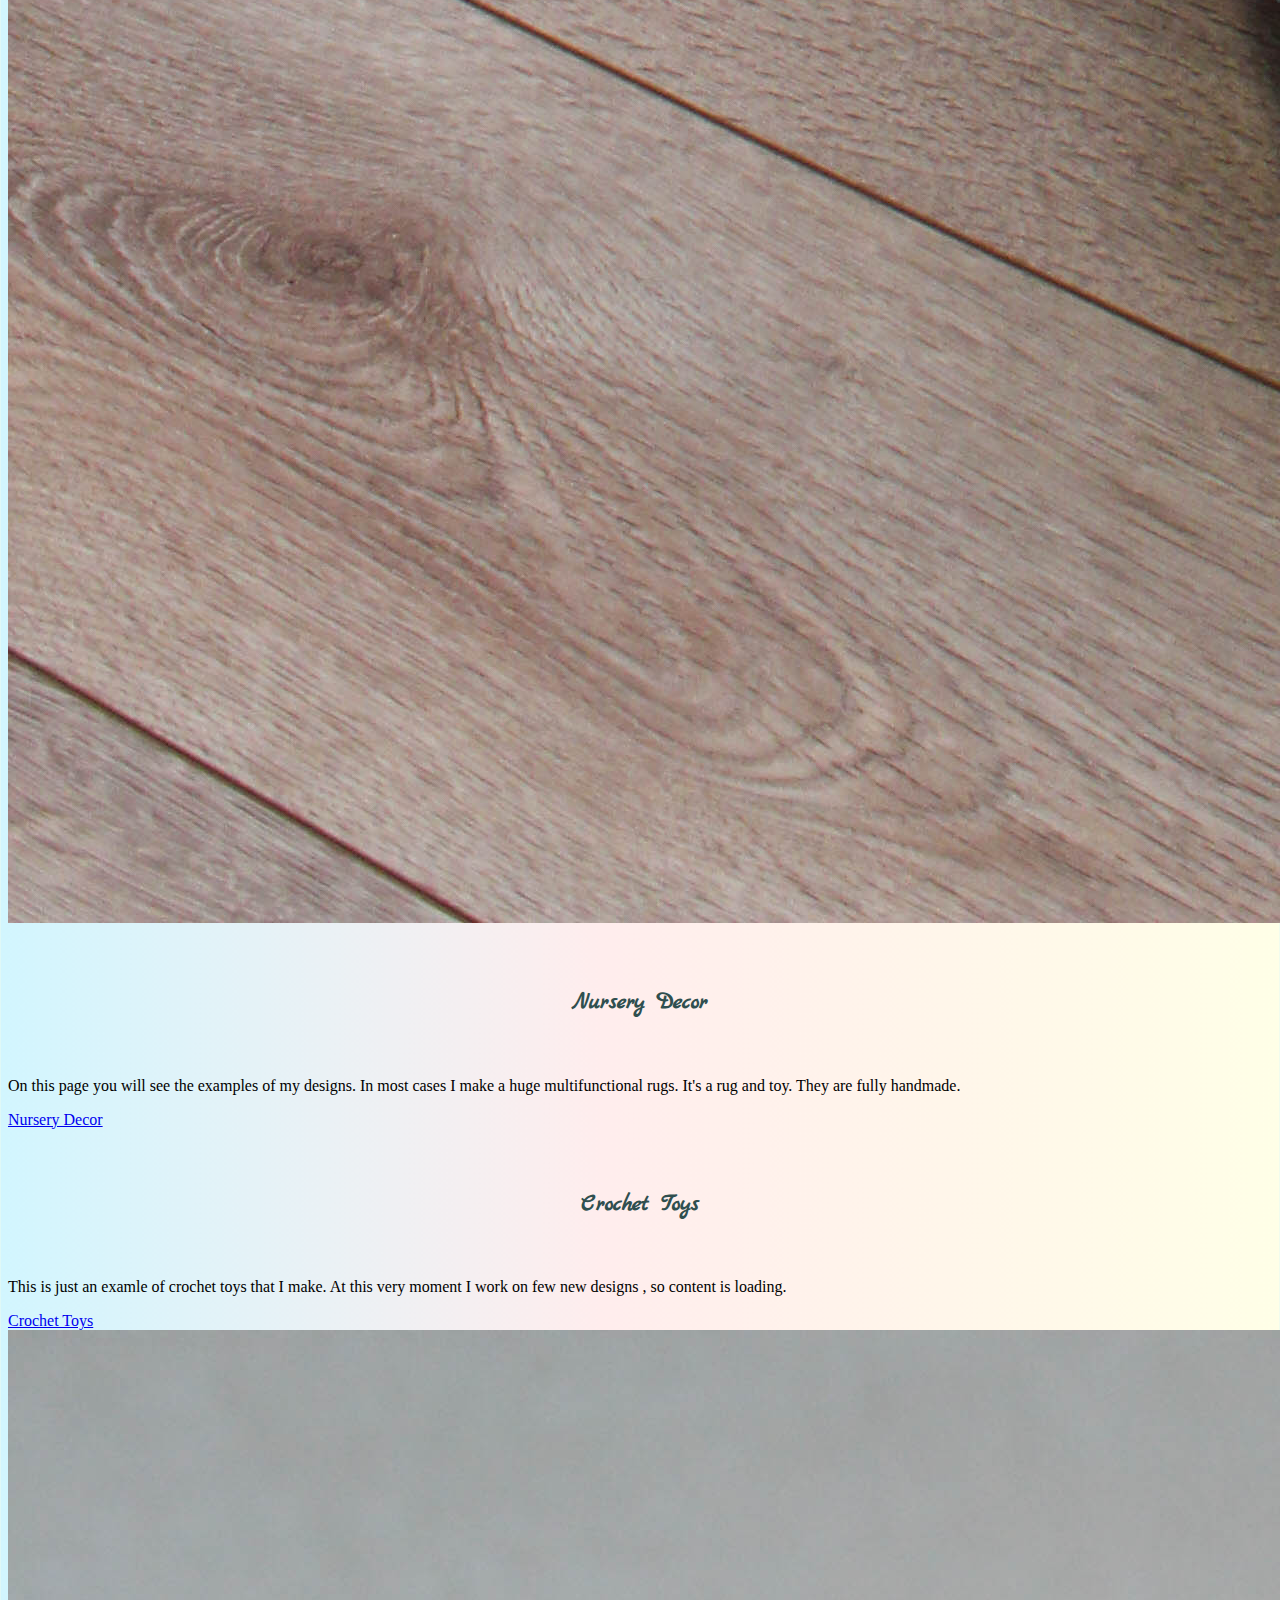
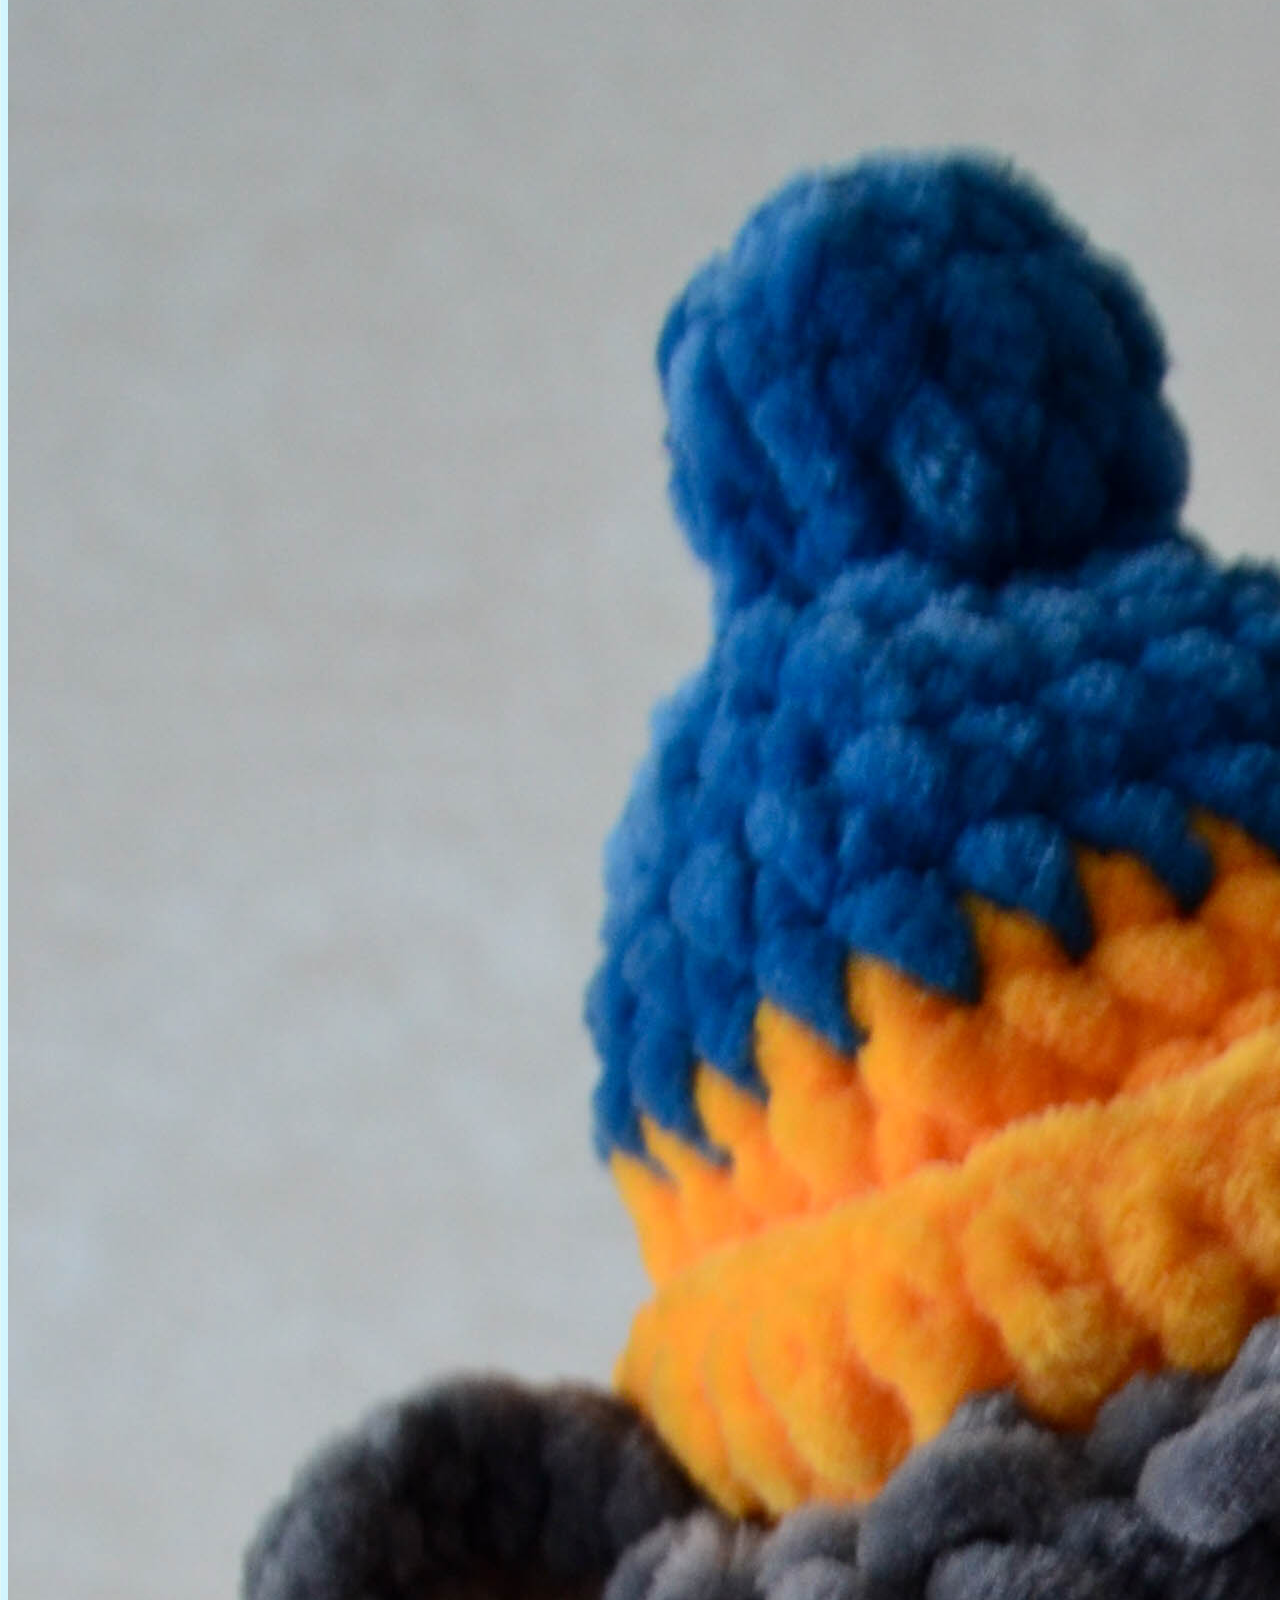
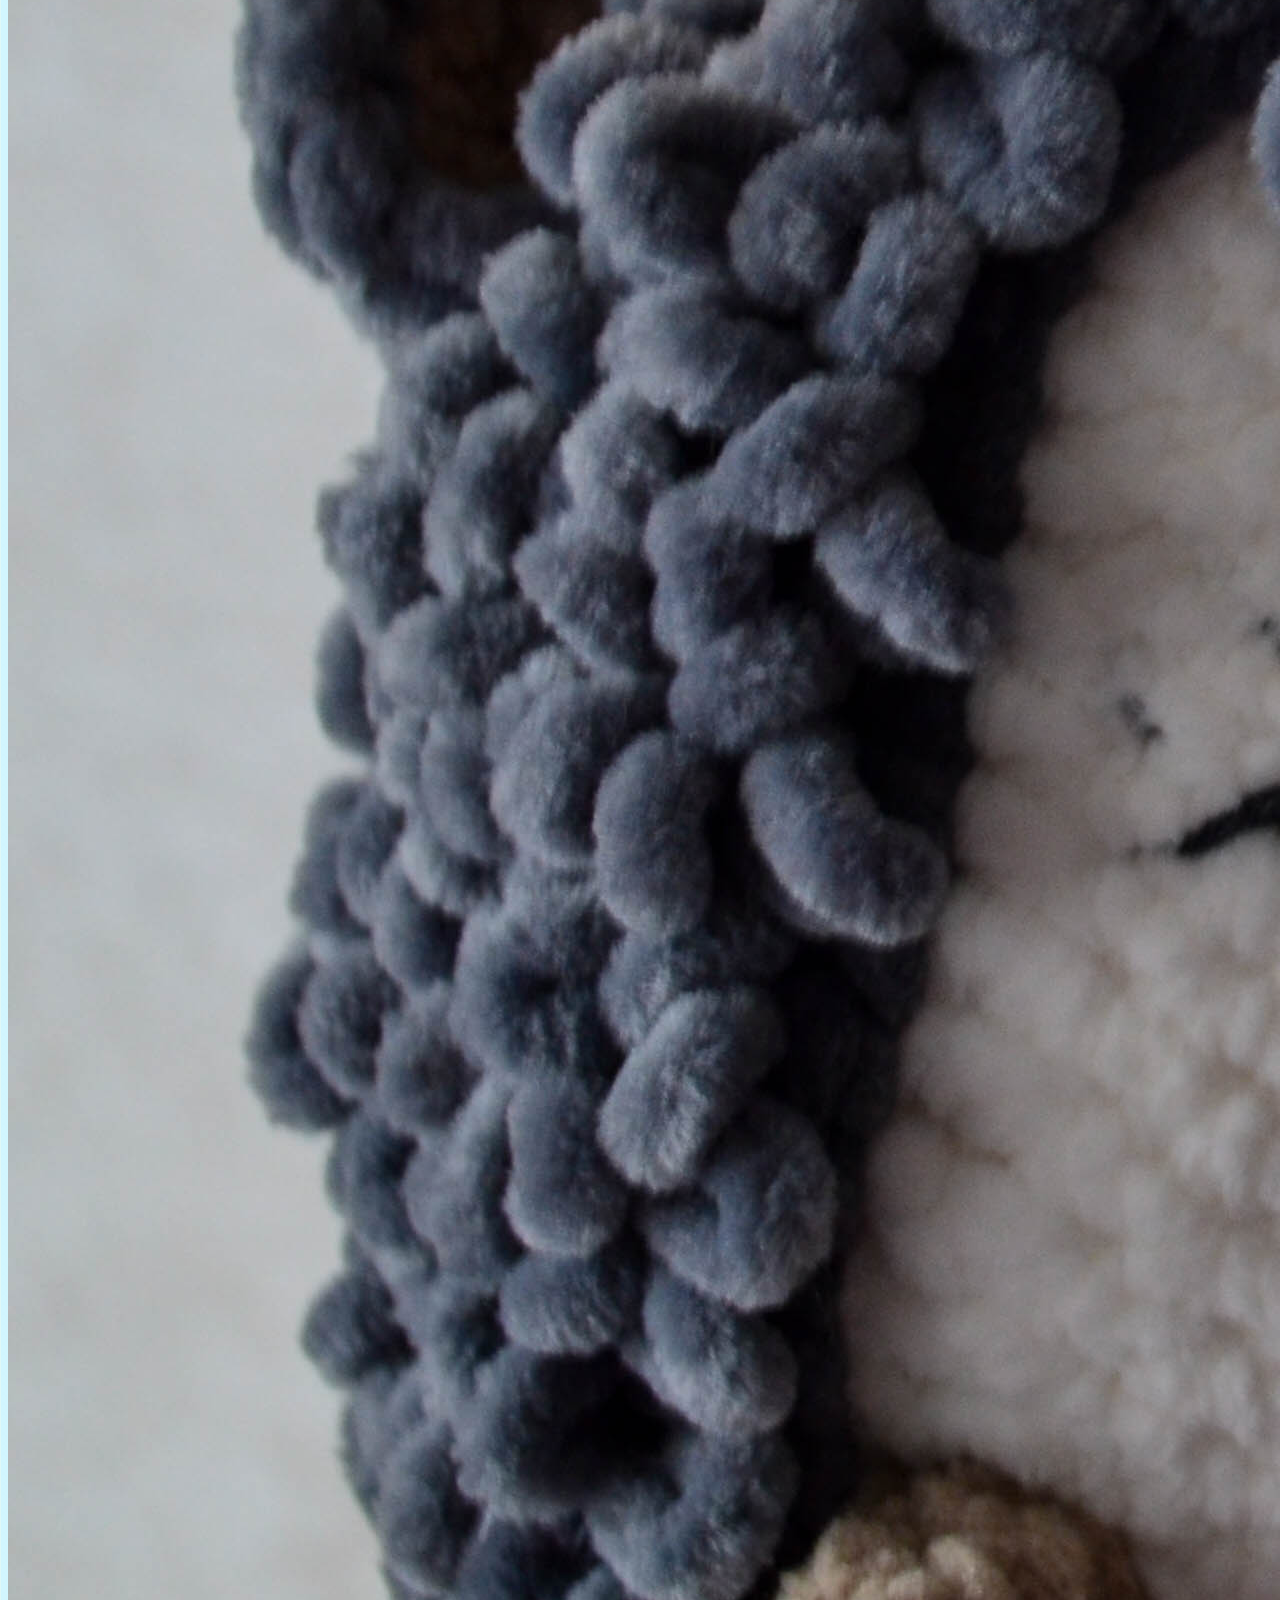
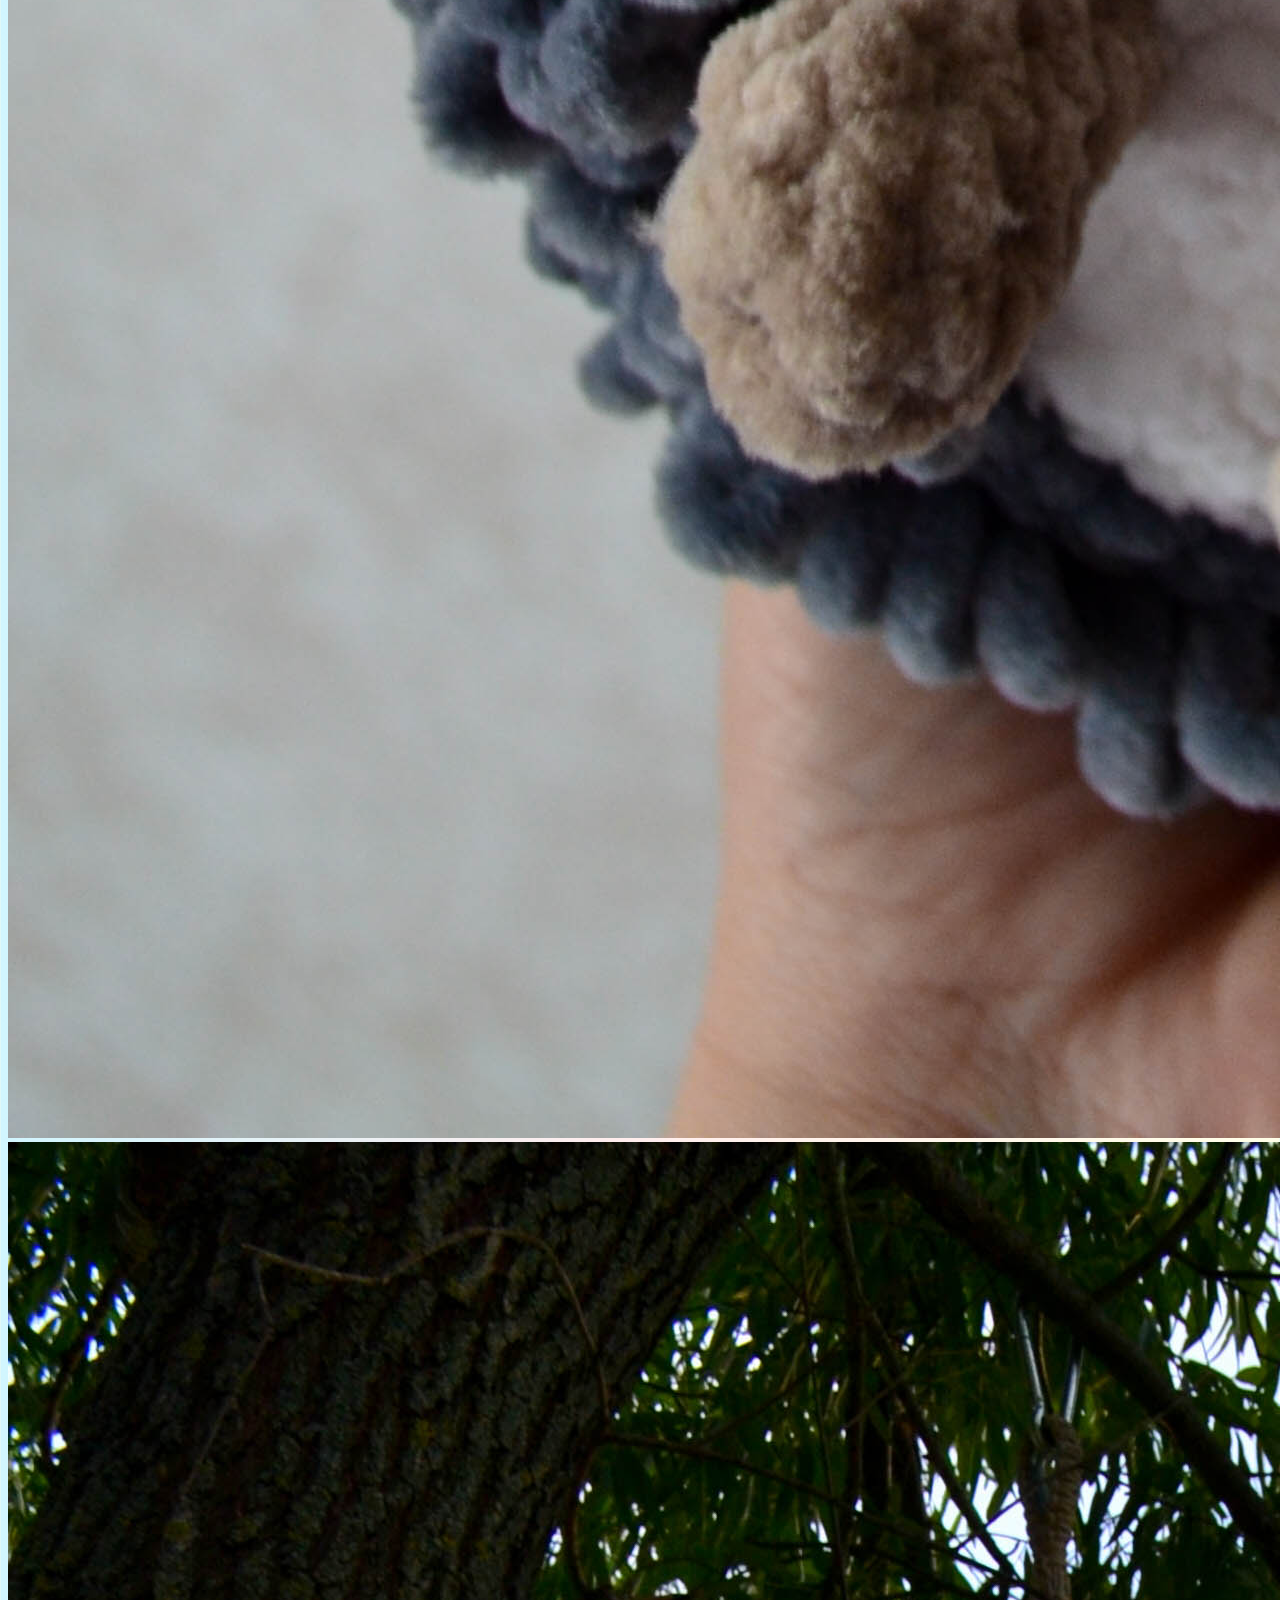
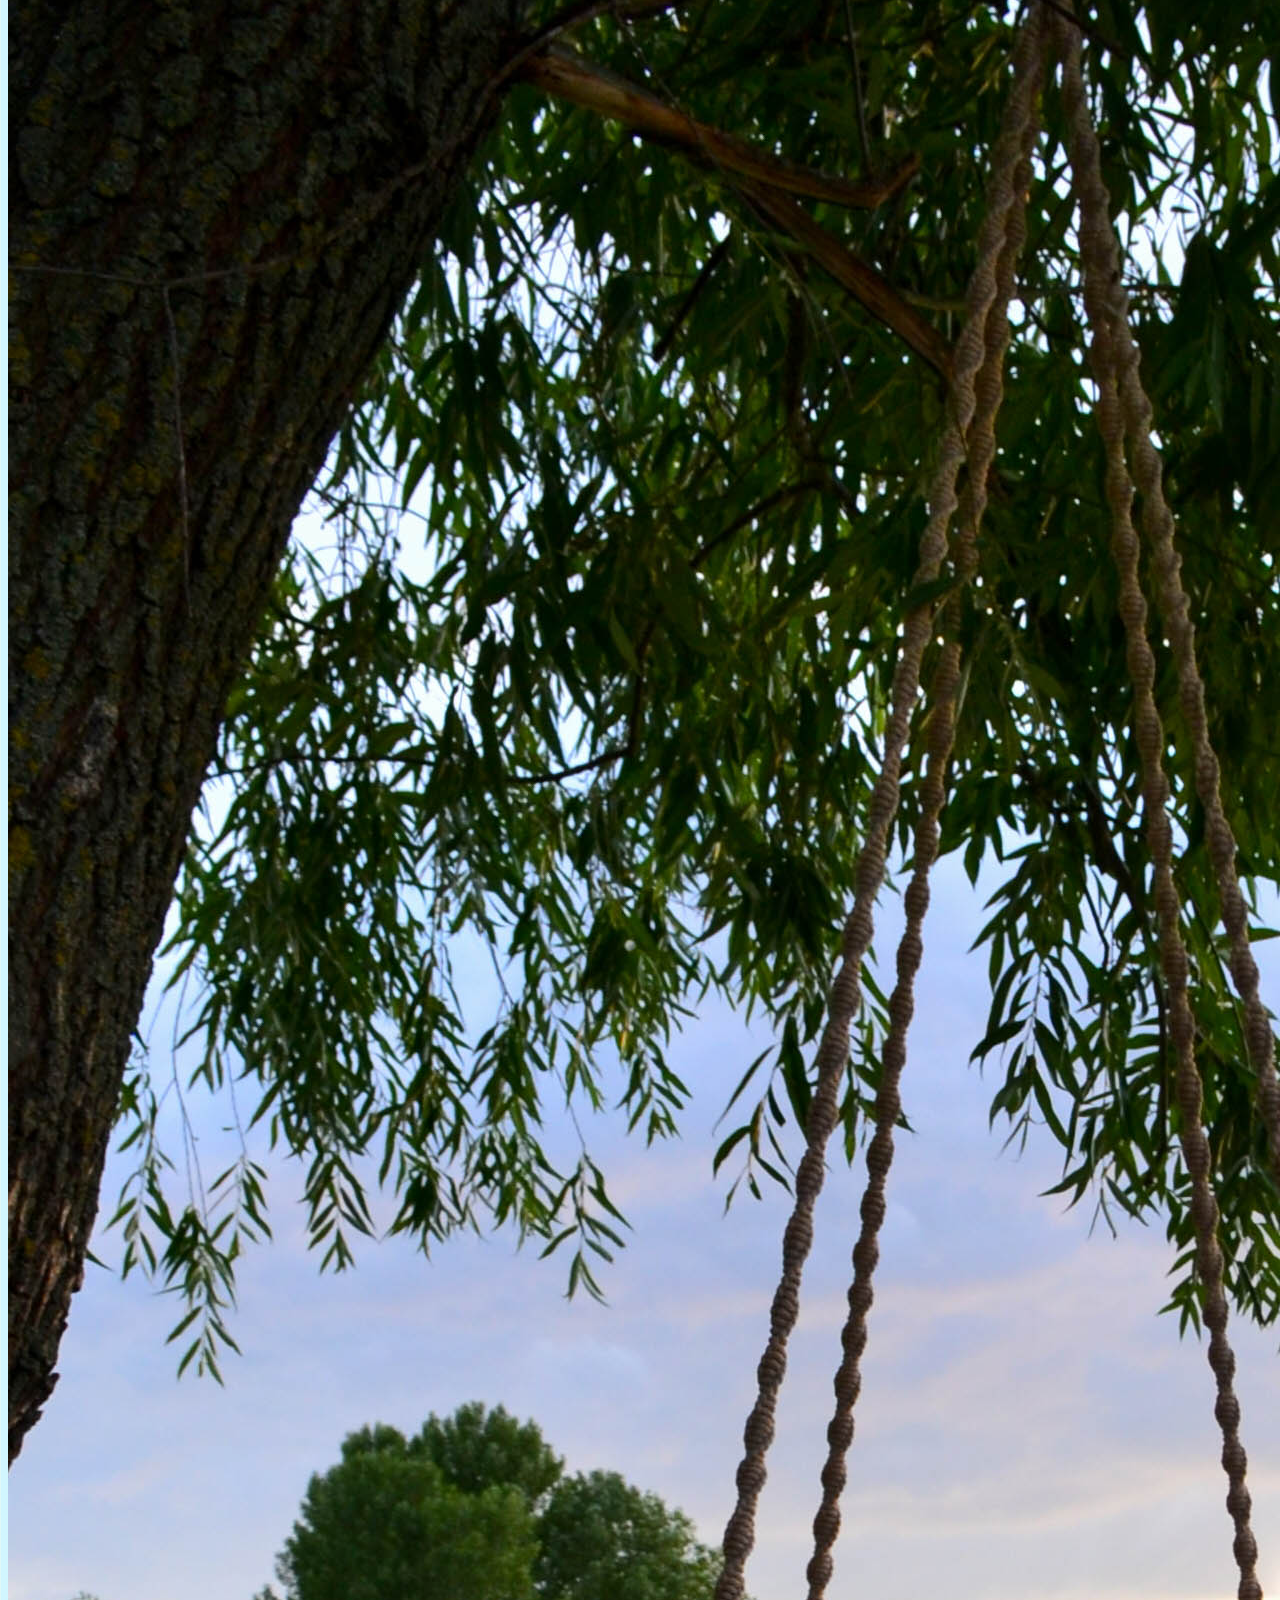
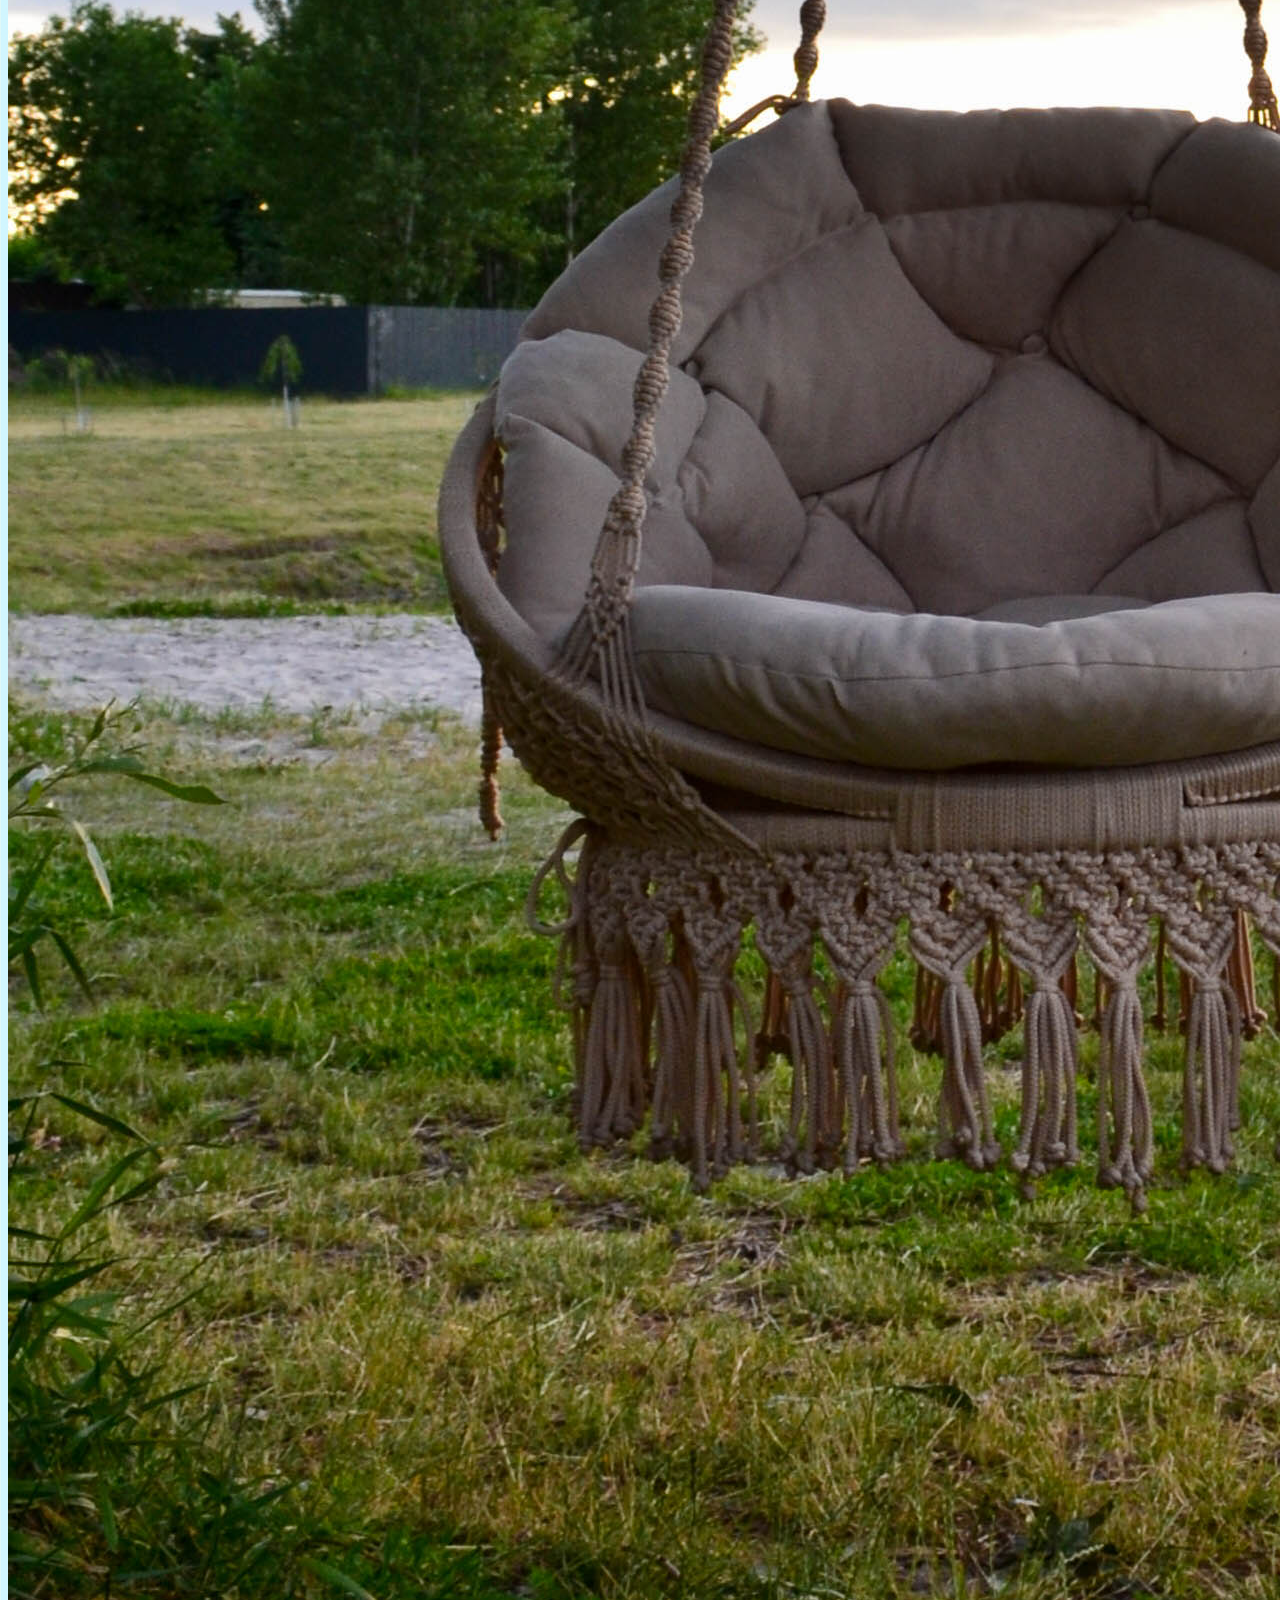
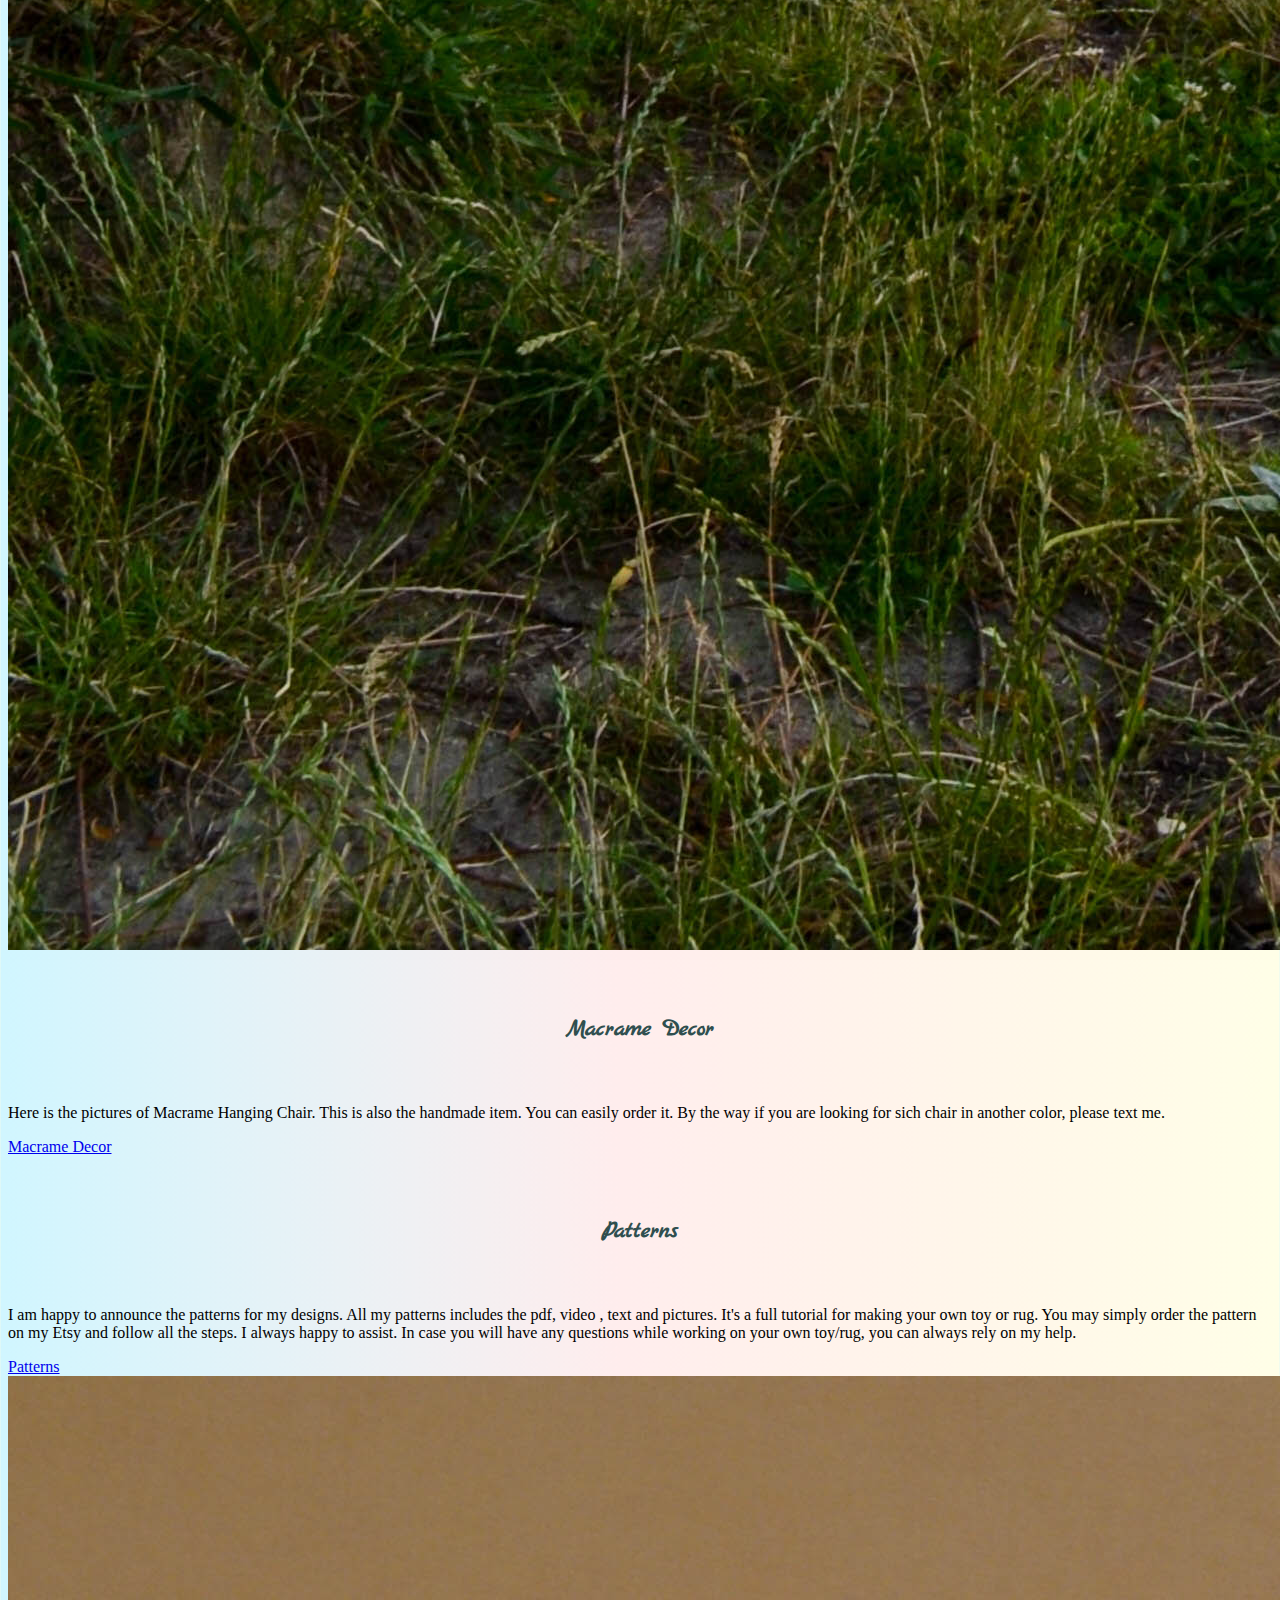
==== commit b8602688: "changed buttons" ====
--- a/index.html
+++ b/index.html
@@ -99,7 +99,7 @@
             It's a rug and toy. They are fully handmade.
           </p>
           <div class="mt-5">
-            <a href="nursery.html" class="primary-link">Nursery Decor</a>
+            <a href="nursery.html" class="btn btn-outline-secondary">Nursery Decor</a>
           </div>
         </div>
       </div>
@@ -114,7 +114,7 @@
           <div class="mt-5">
             <a
               href="crochet.html"
-              class="primary-link"
+              class="btn btn-outline-secondary"
               title="weather"
               >Crochet Toys</a
             >
@@ -148,7 +148,7 @@
             By the way if you are looking for sich chair in another color, please text me. 
           </p>
           <div class="mt-5">
-            <a href="macrame.html" class="primary-link">Macrame Decor</a>
+            <a href="macrame.html" class="btn btn-outline-secondary">Macrame Decor</a>
           </div>
         </div>
       </div>
@@ -166,7 +166,7 @@
           <div class="mt-5">
             <a
               href="patterns.html"
-              class="primary-link"
+              class="btn btn-outline-secondary"
               title="weather"
               >Patterns</a
             >
--- a/src/styles.css
+++ b/src/styles.css
@@ -5,6 +5,7 @@
 
   font-family: "Marck Script";
   text-align: center;
+  padding: 40px;
 }
 
 h2 {
@@ -32,3 +33,36 @@
     rgb(222, 177, 255) 107.9%
   );
 }
+#mail-me {
+  margin: 0 auto;
+  border: 1px solid #ddd;
+  border-radius: 4px;
+  padding: 5px;
+  max-width: 25%;
+  padding: auto;
+}
+
+.column {
+  float: left;
+  width: 25%;
+  padding: 5px;
+}
+.row::after {
+  clear: both;
+  display: table;
+}
+.paragraph {
+  text-align: center;
+}
+.plushToys {
+  display: block;
+  margin-left: auto;
+  margin-right: auto;
+  width: 80%;
+  float: center;
+  clear: both;
+  display: table;
+}
+.macrame {
+  margin-left: 30%;
+}
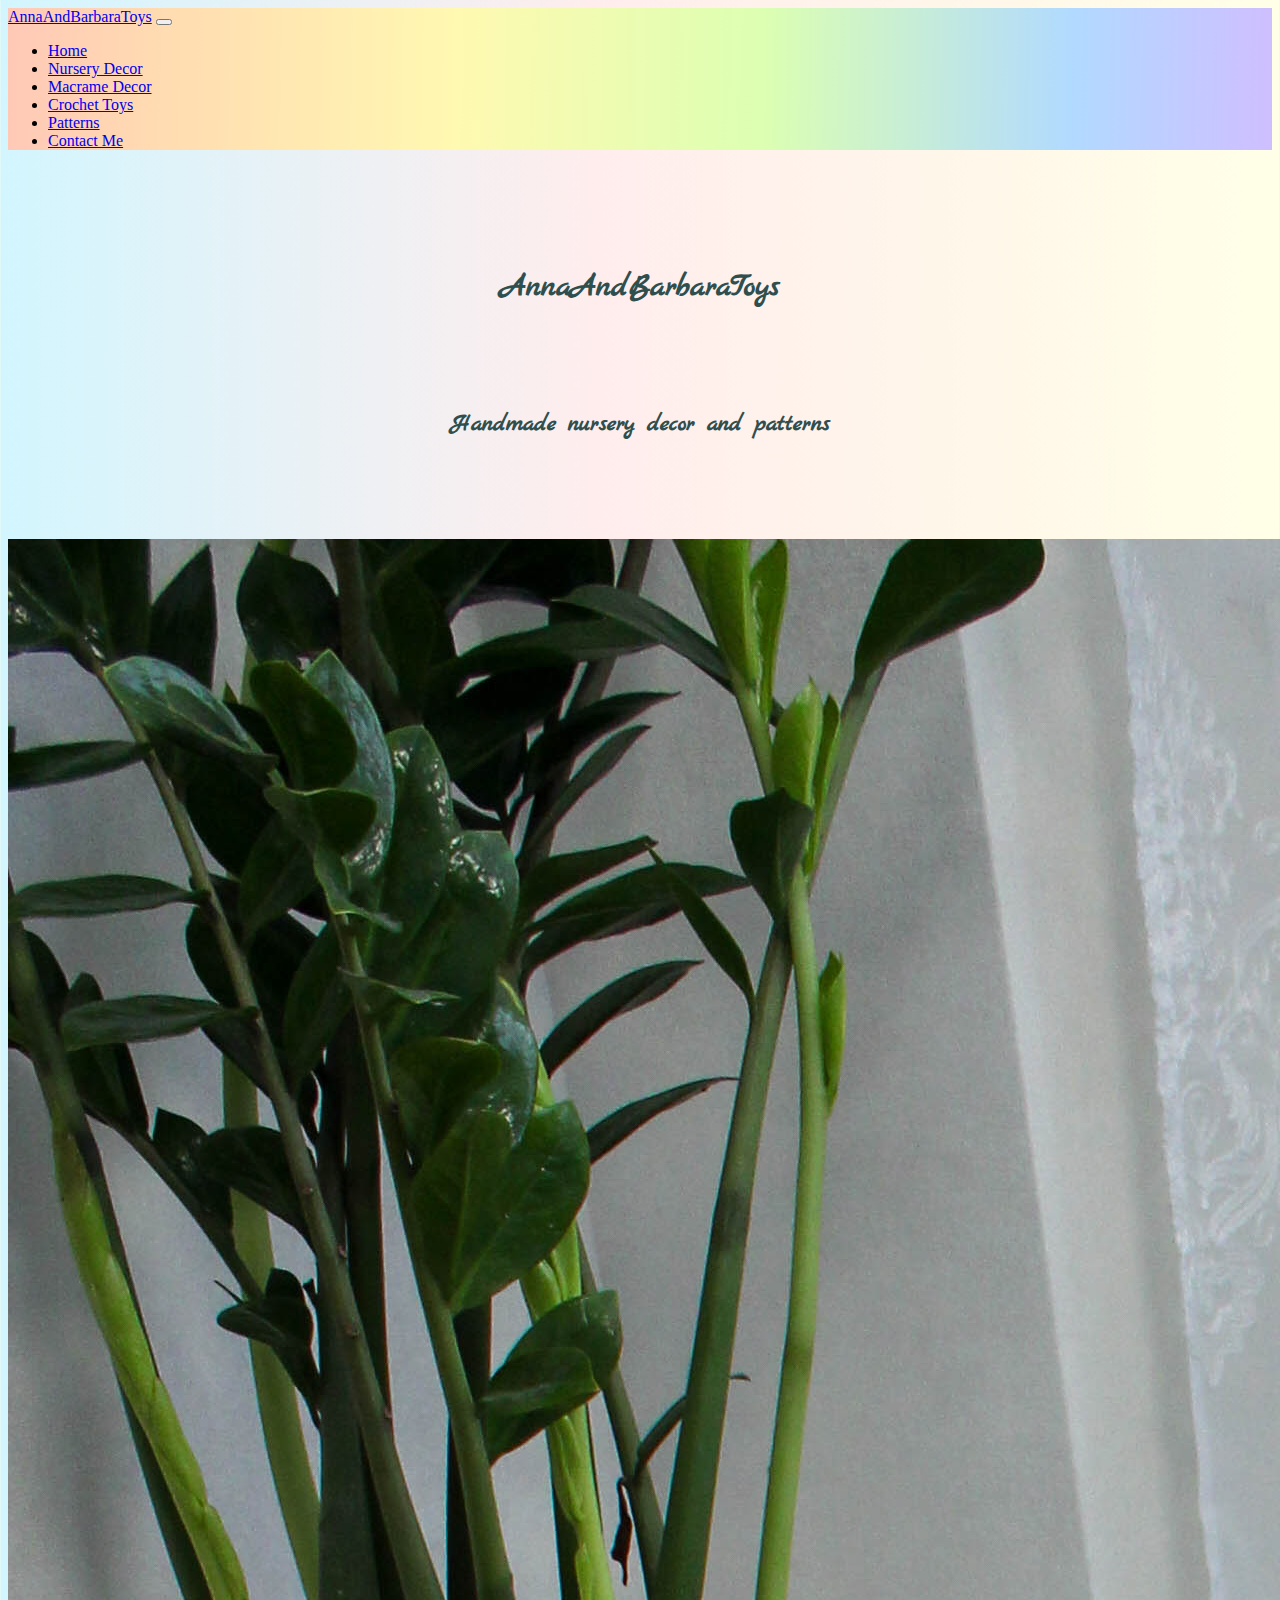
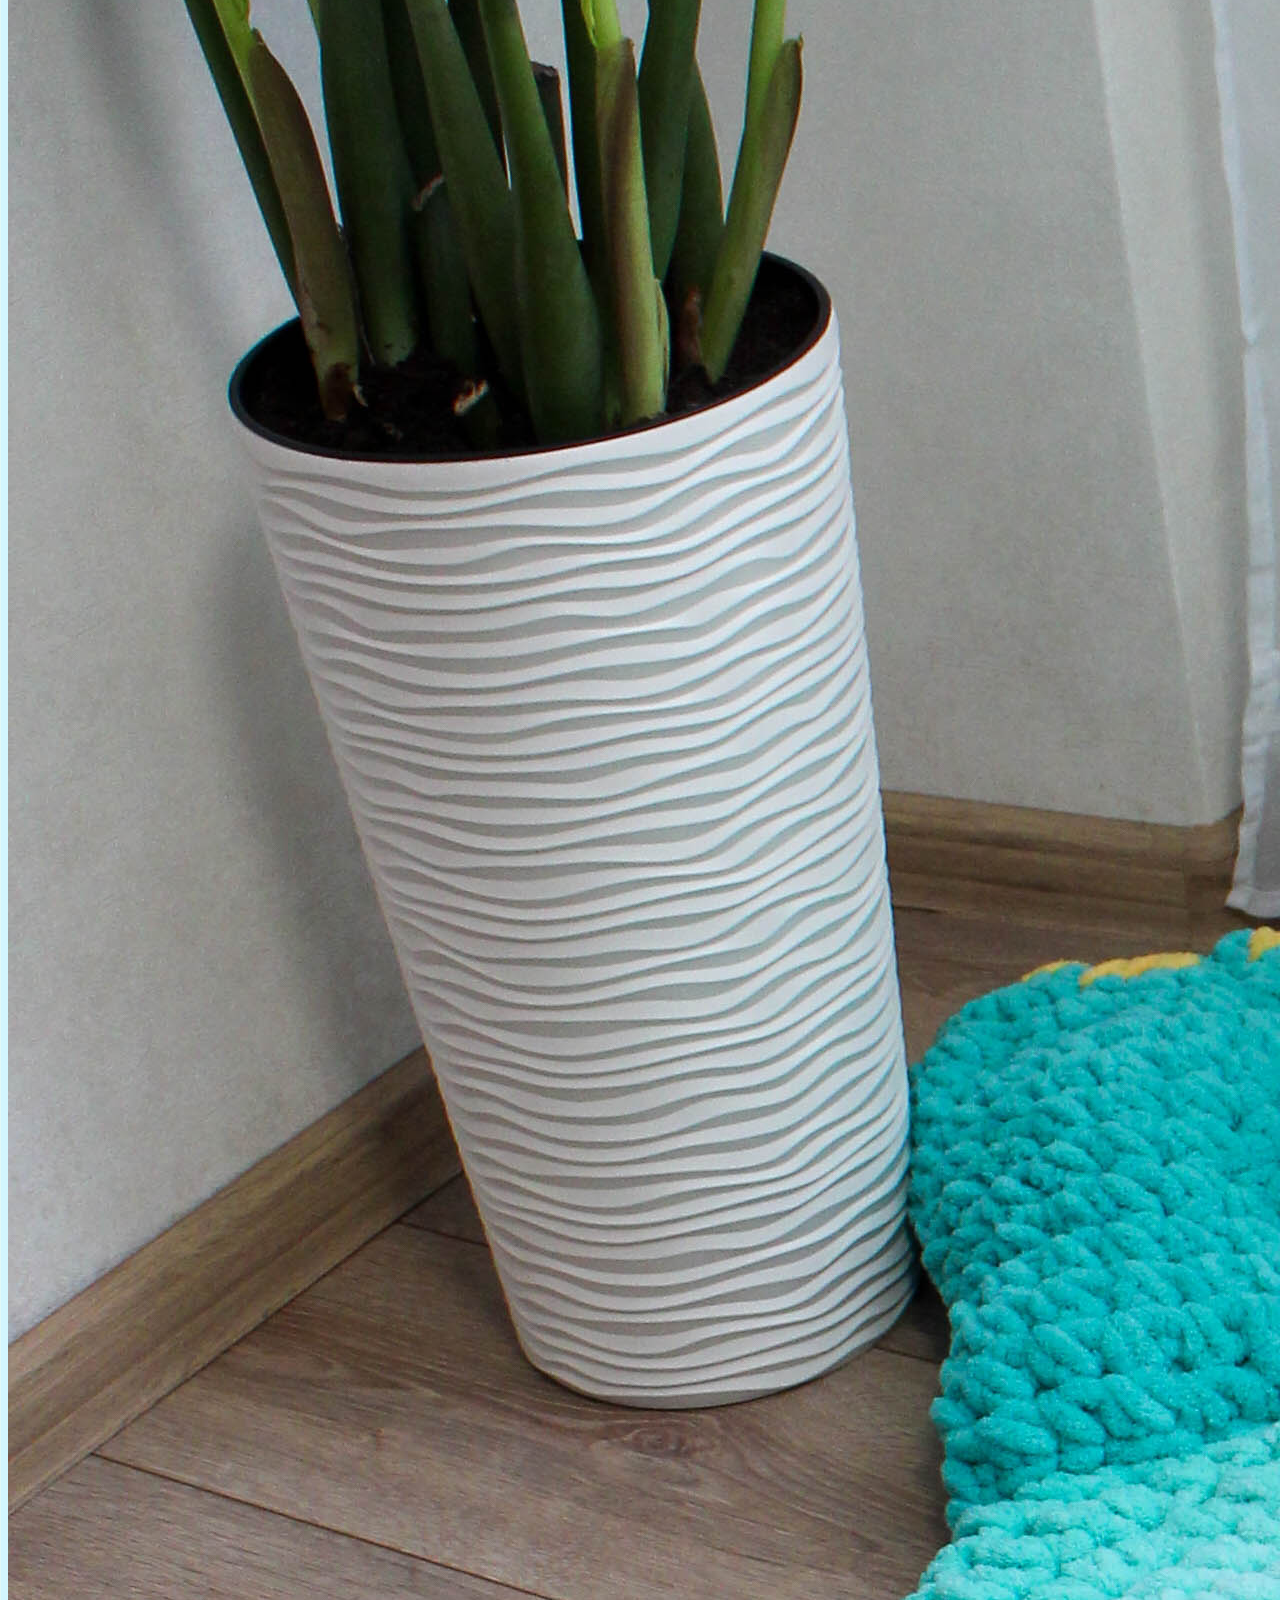
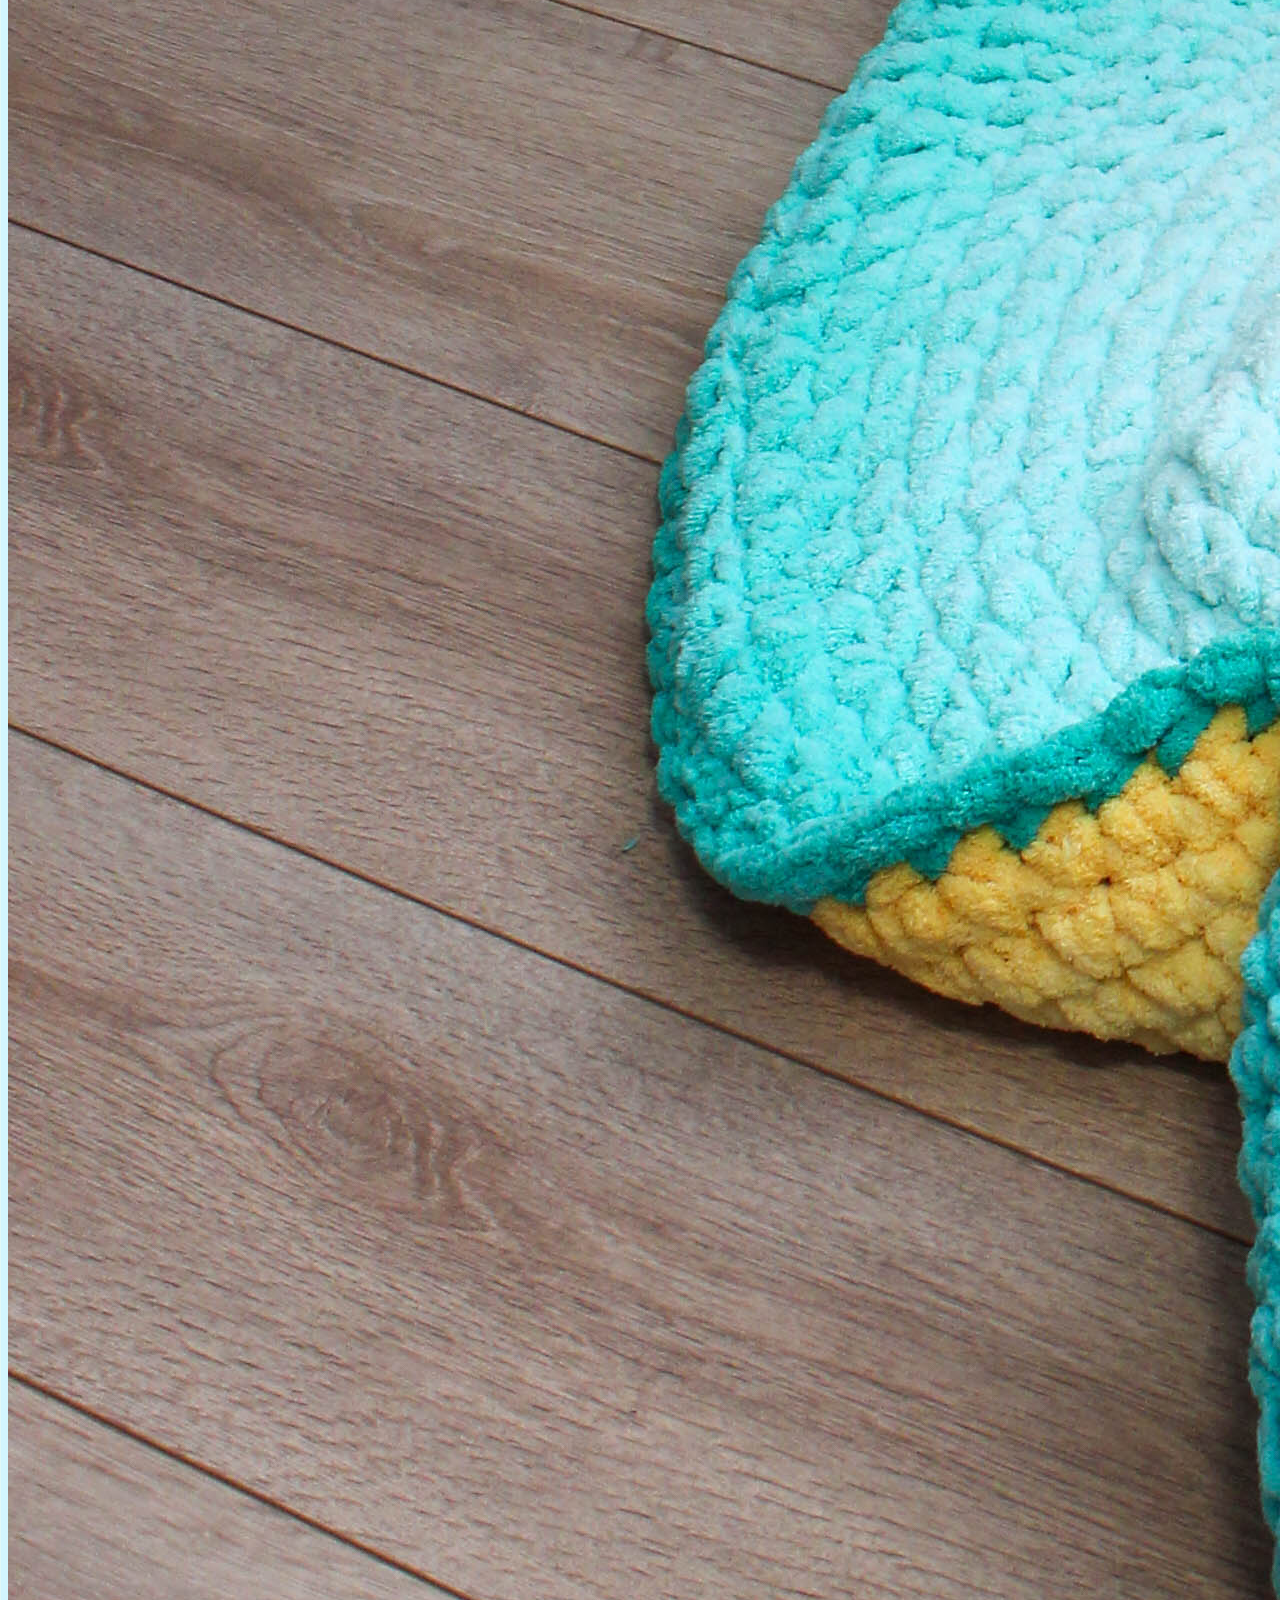
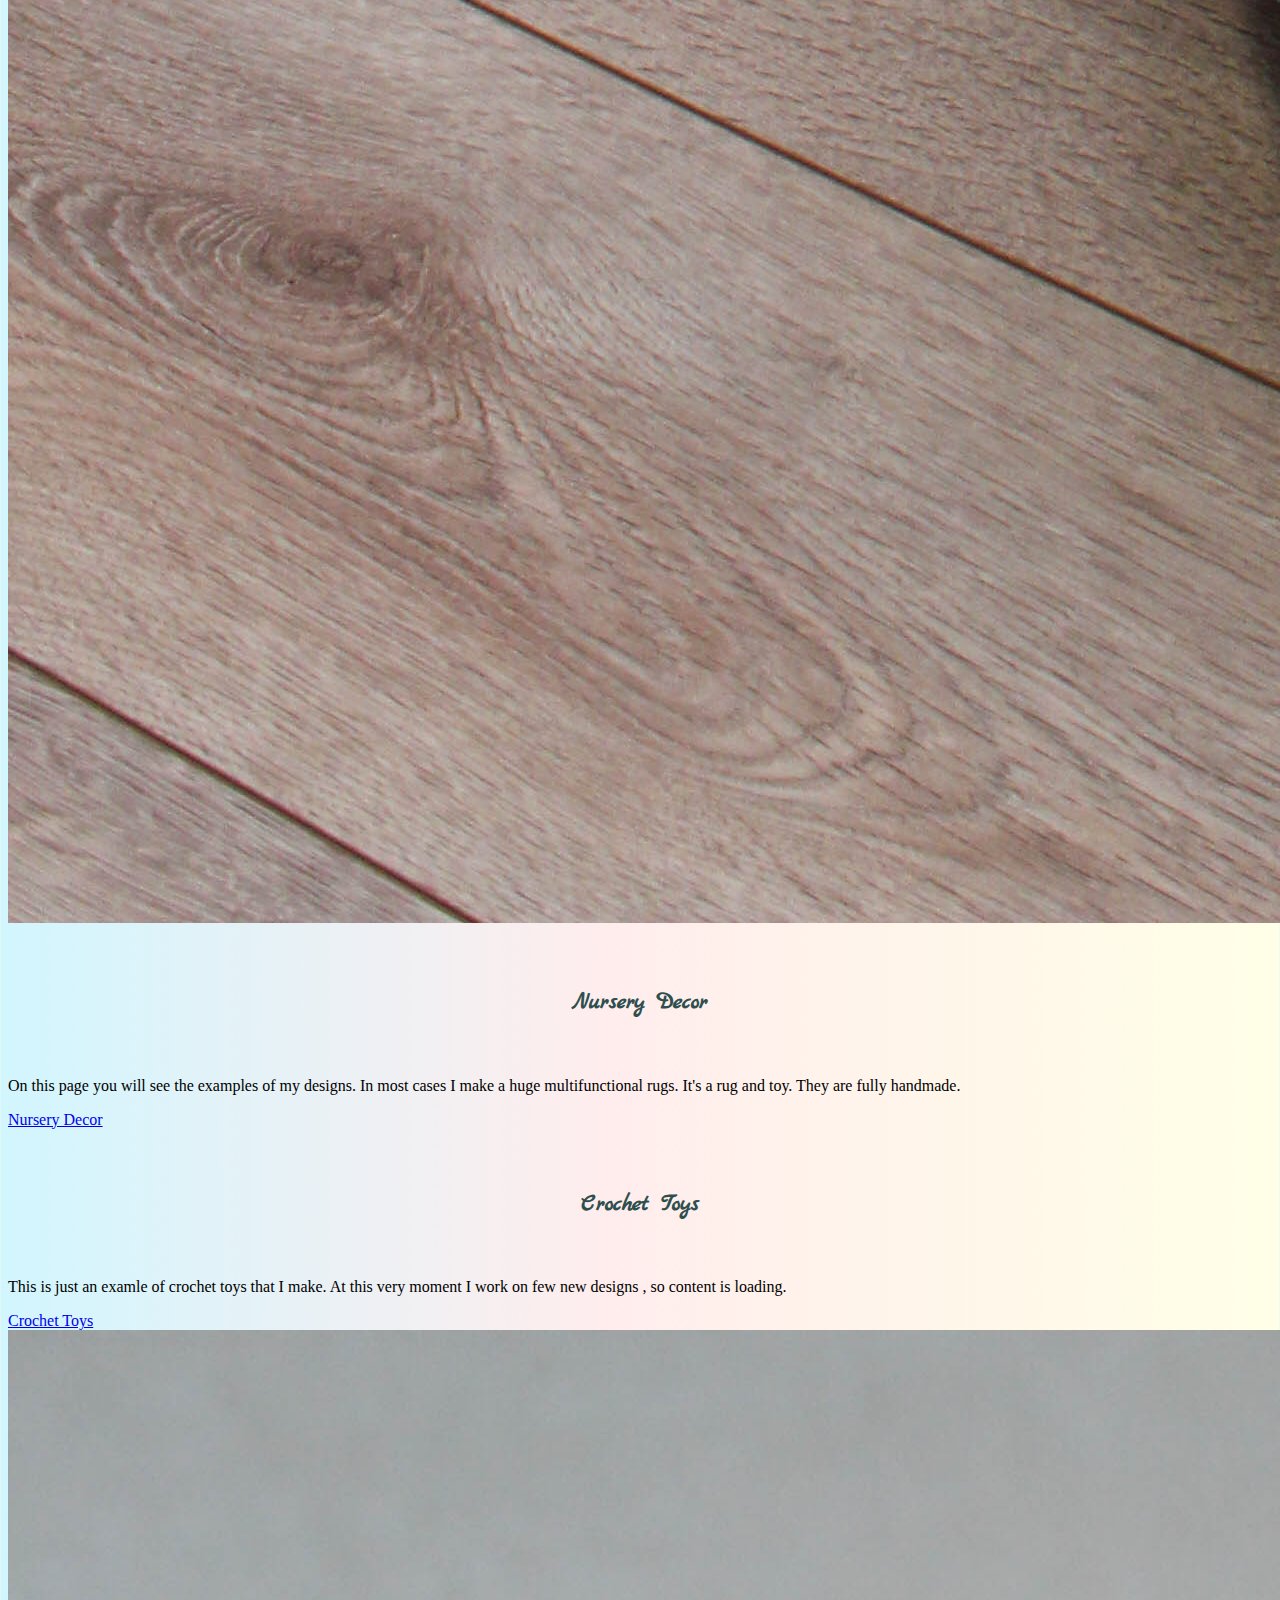
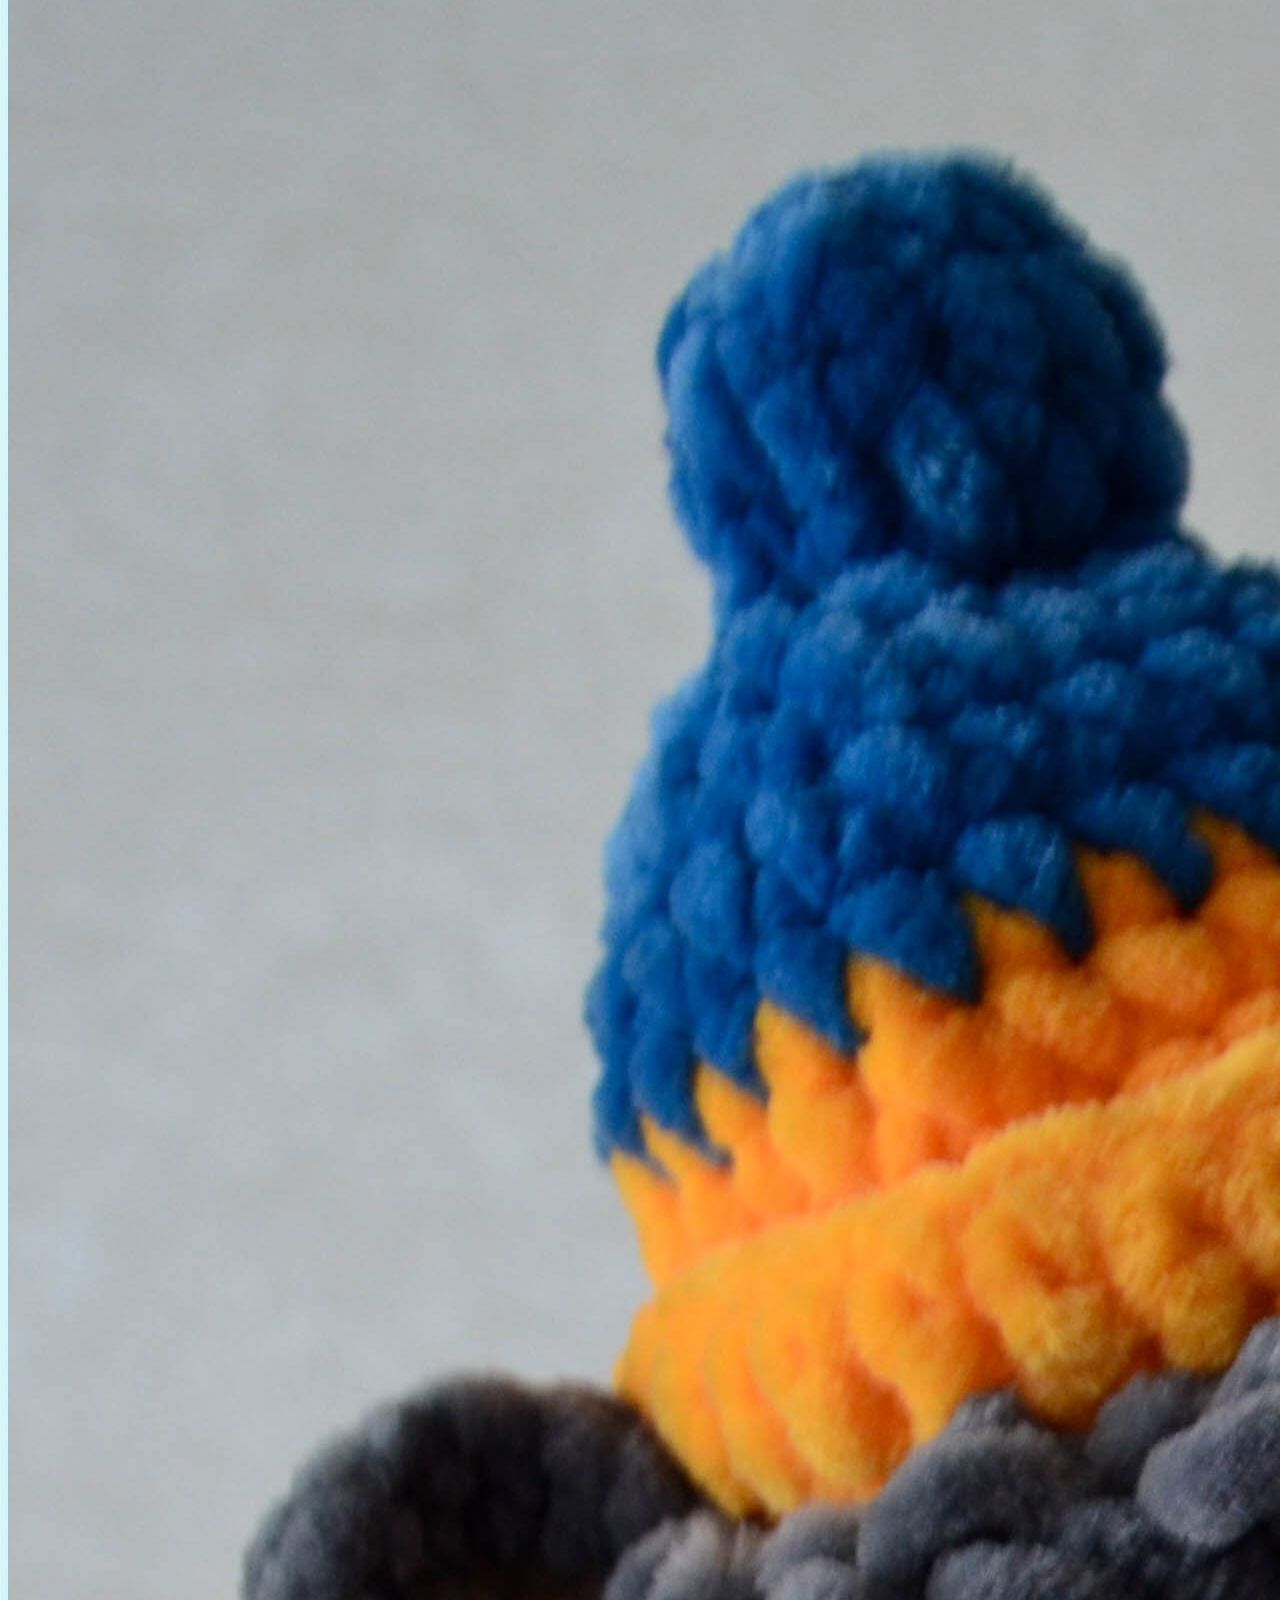
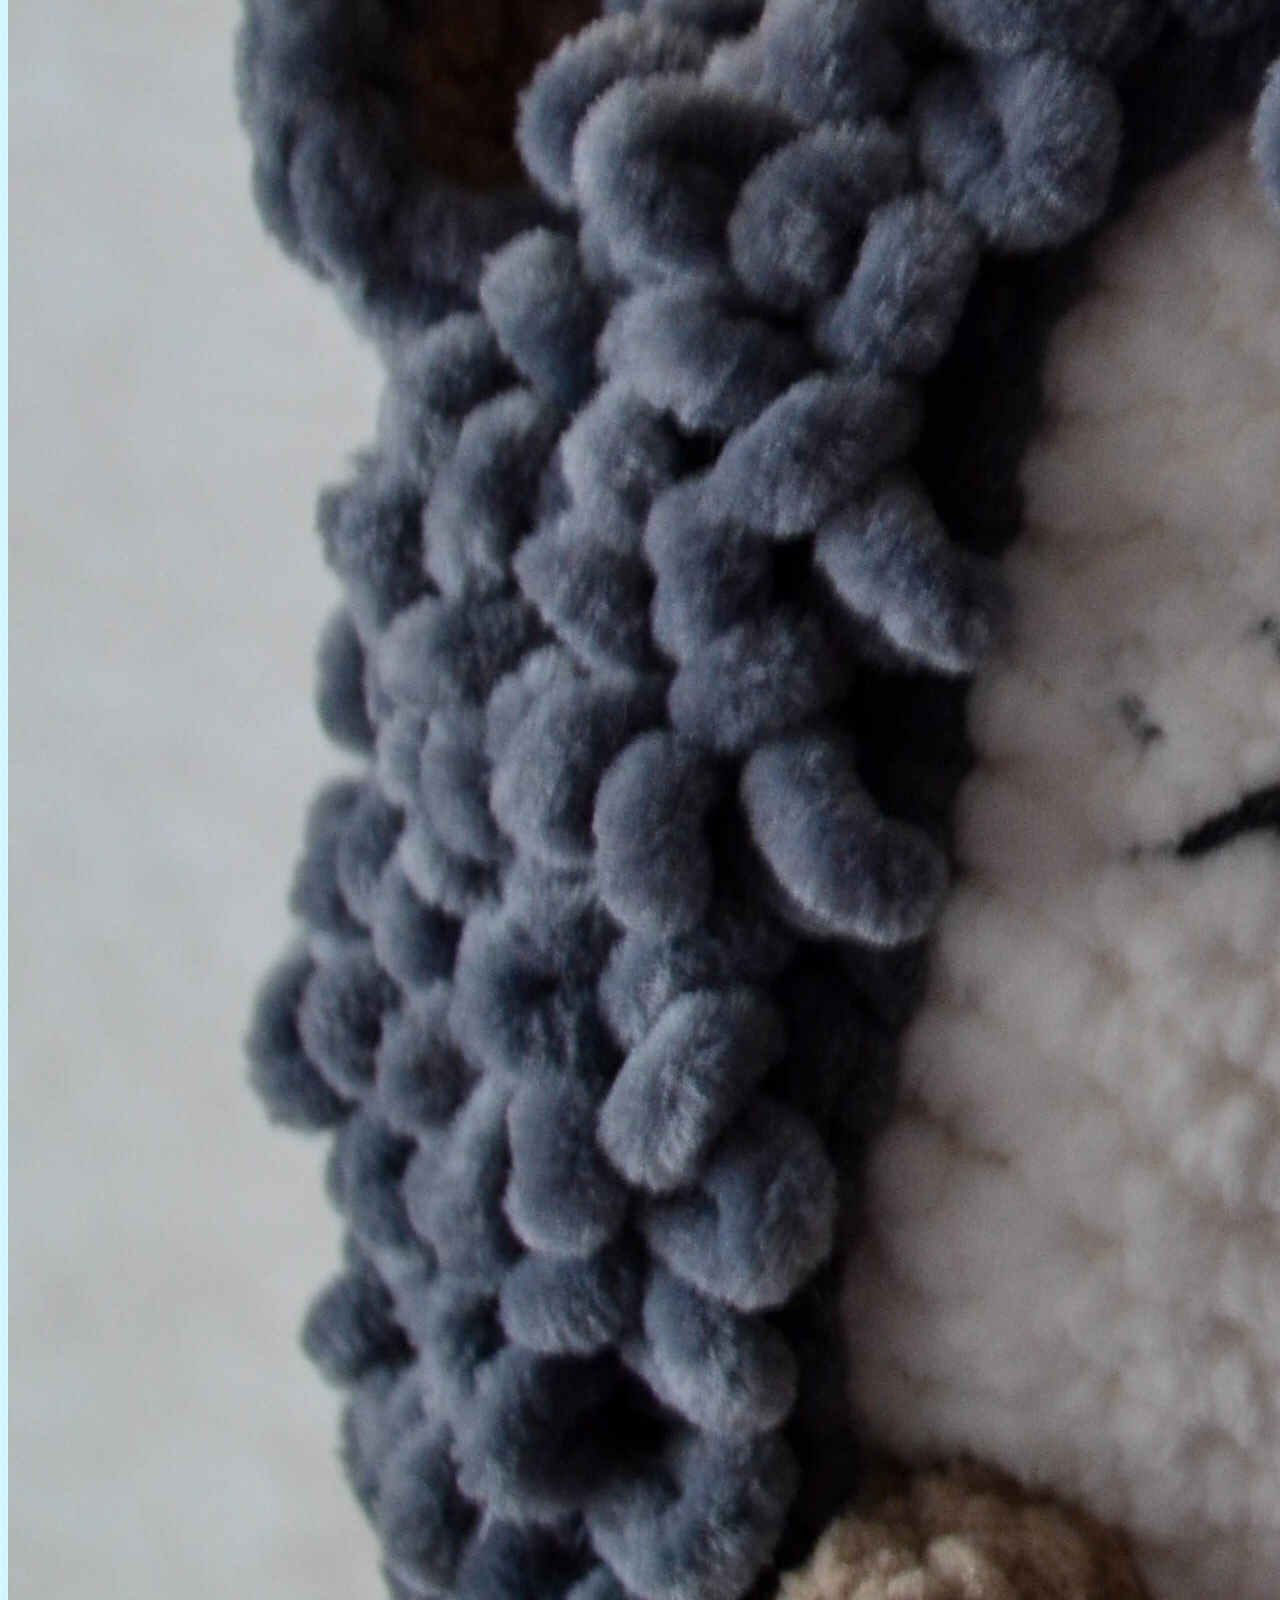
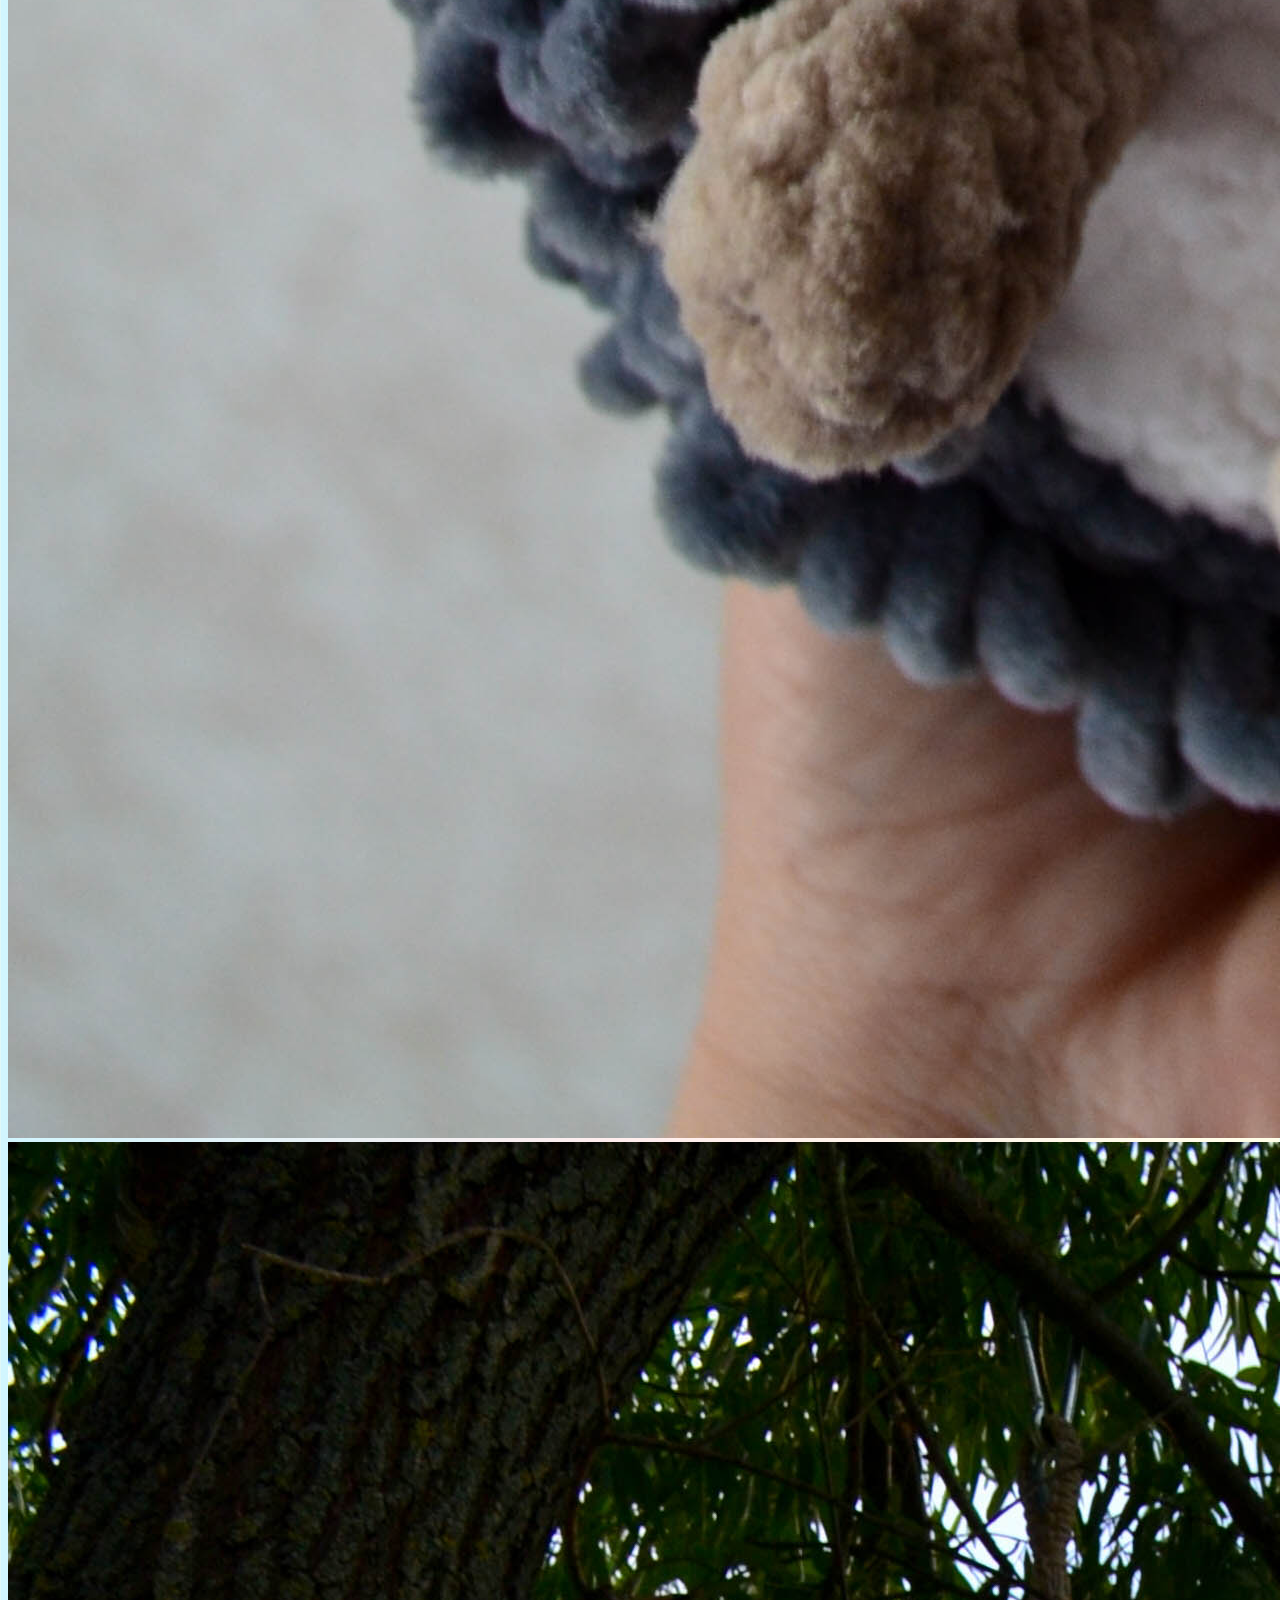
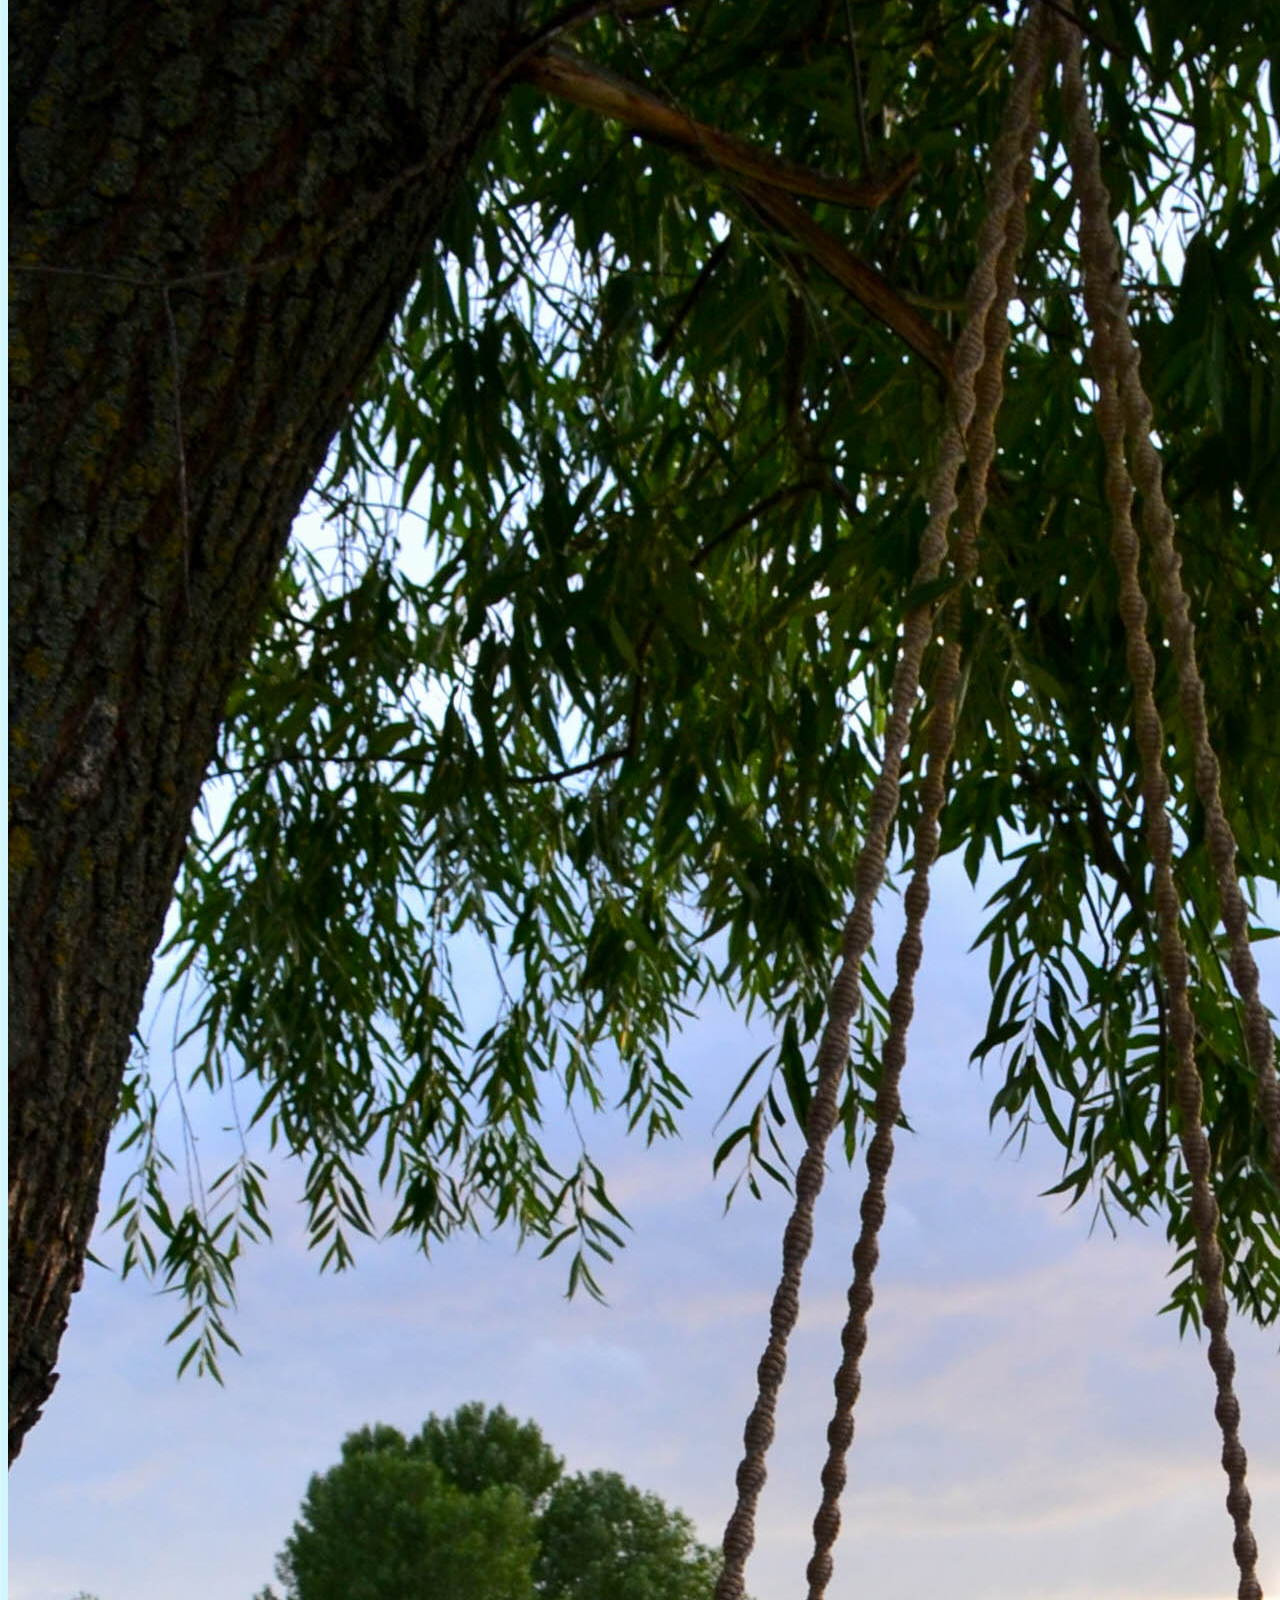
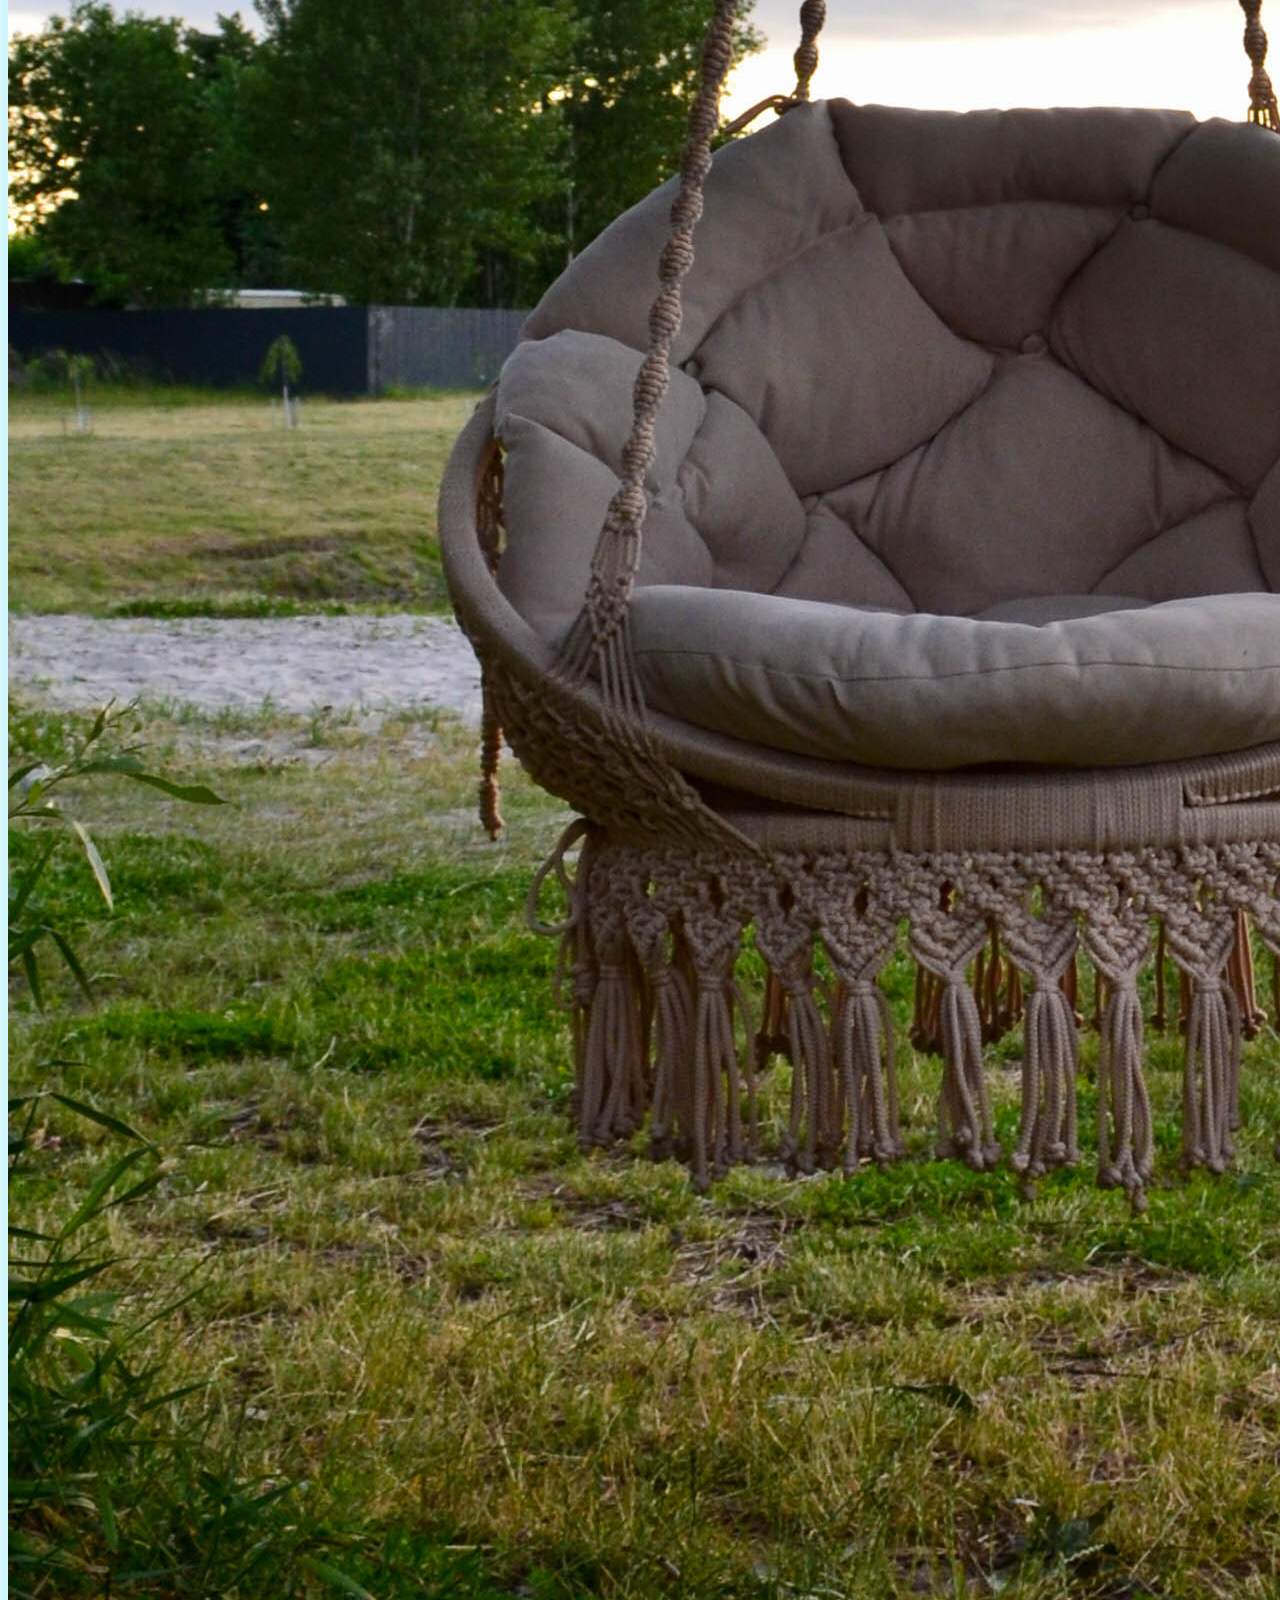
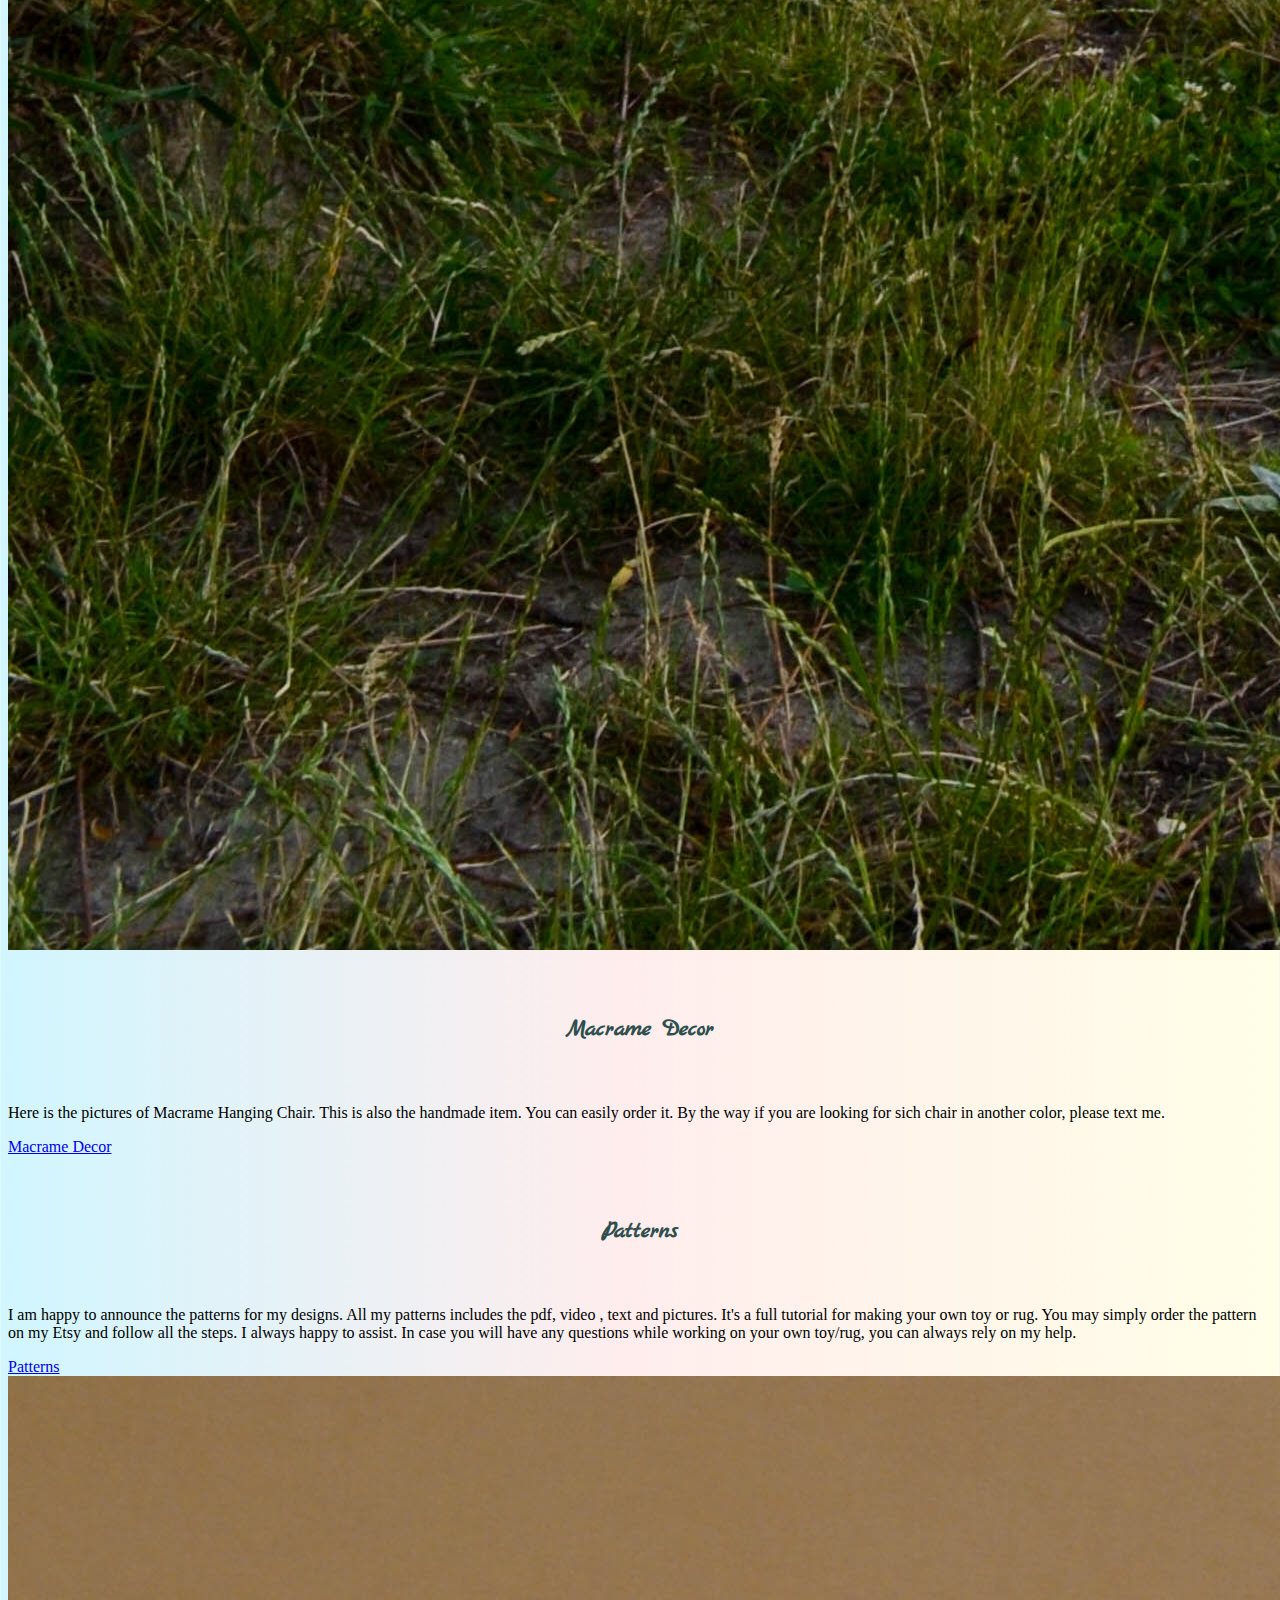
==== commit a94fc505: "added footer" ====
--- a/index.html
+++ b/index.html
@@ -180,6 +180,14 @@
           />
         </div>
       </div>
+      <footer> 
+        <div class="d-flex justify-content-center">
+        <a href="https://www.etsy.com/shop/AnnaAndBarbaraToys"
+        class="etsy-shop" >
+          Welcome to my AnnaAndBarbaraToys Etsy shop
+        </a>
+        </div>
+      </footer>
 
   </body>
 </html>
--- a/src/styles.css
+++ b/src/styles.css
@@ -33,6 +33,7 @@
     rgb(222, 177, 255) 107.9%
   );
 }
+
 #mail-me {
   margin: 0 auto;
   border: 1px solid #ddd;
@@ -66,3 +67,16 @@
 .macrame {
   margin-left: 30%;
 }
+footer .etsy-shop {
+  text-decoration: none;
+  color: black;
+  background-color: rgb(243, 243, 96);
+  font-size: 20px;
+}
+
+footer .etsy-shop:hover {
+  color: green;
+}
+footer {
+  margin: 60px 0;
+}
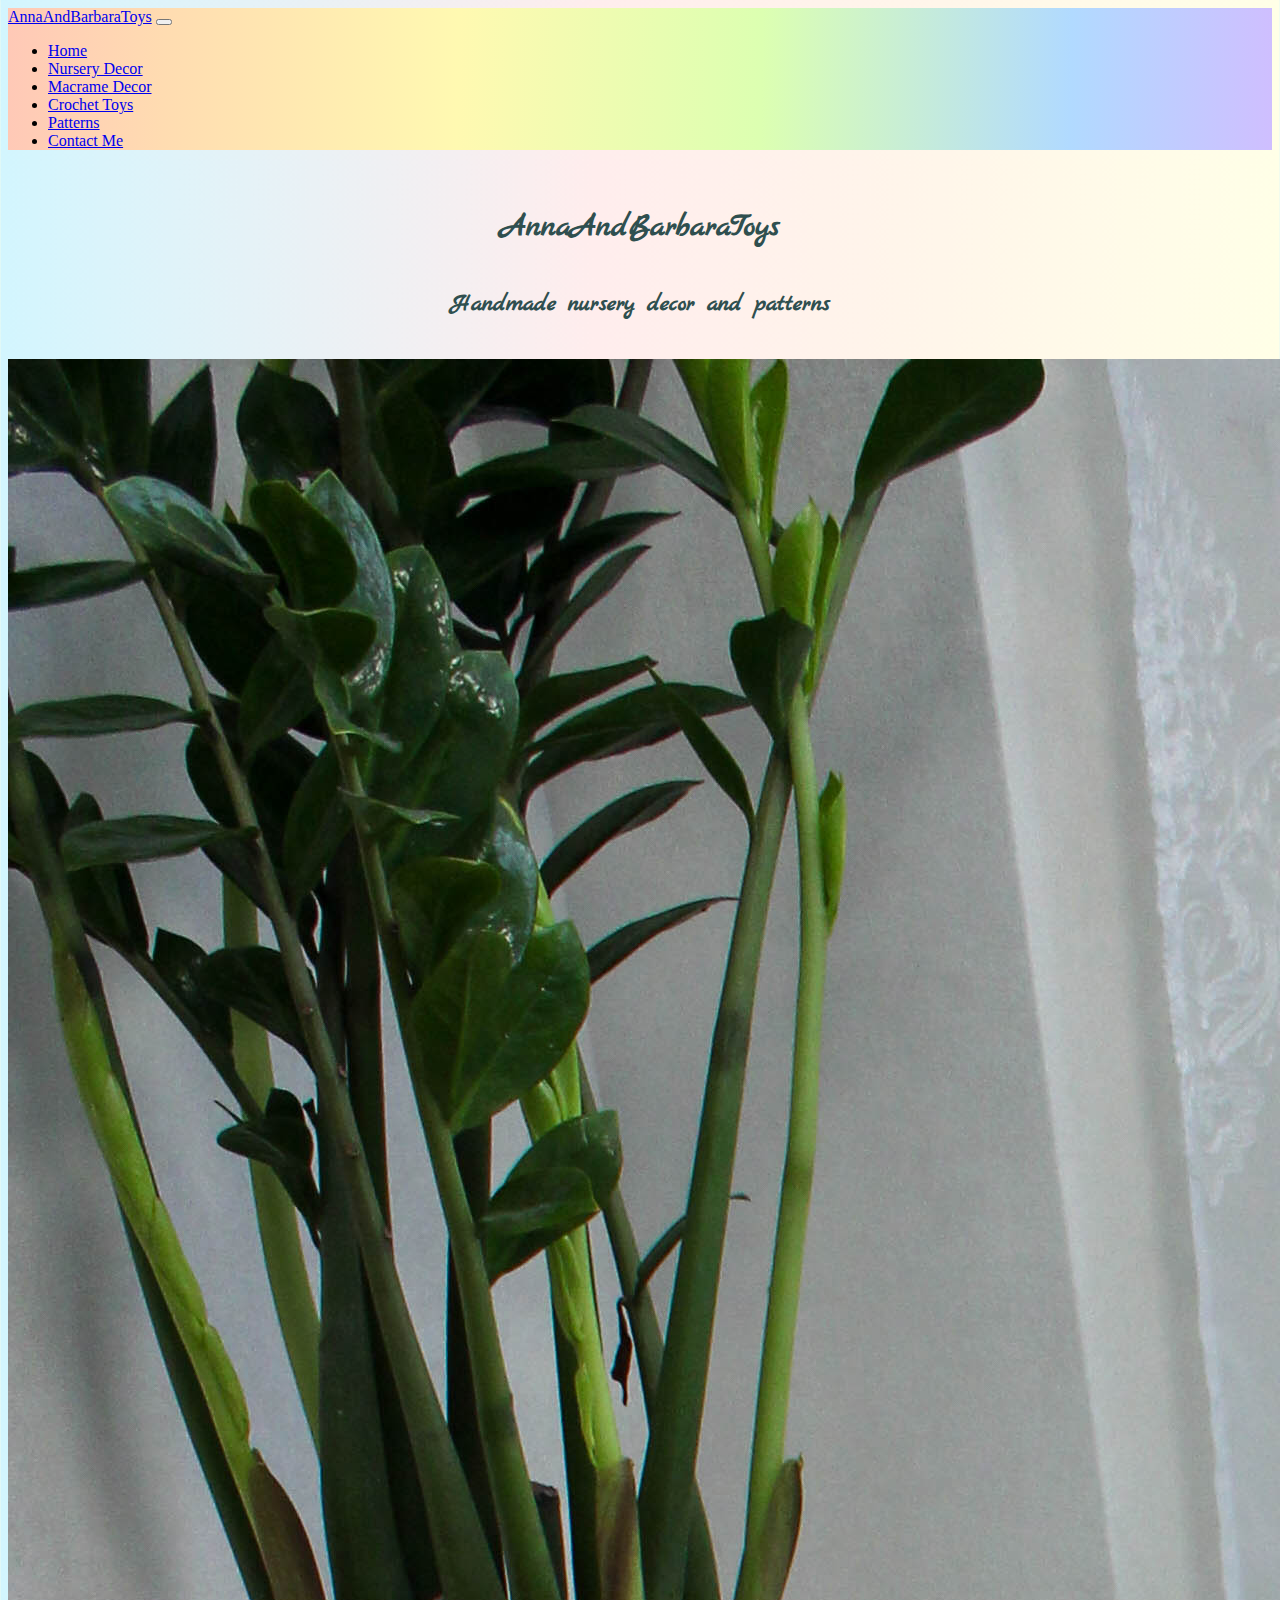
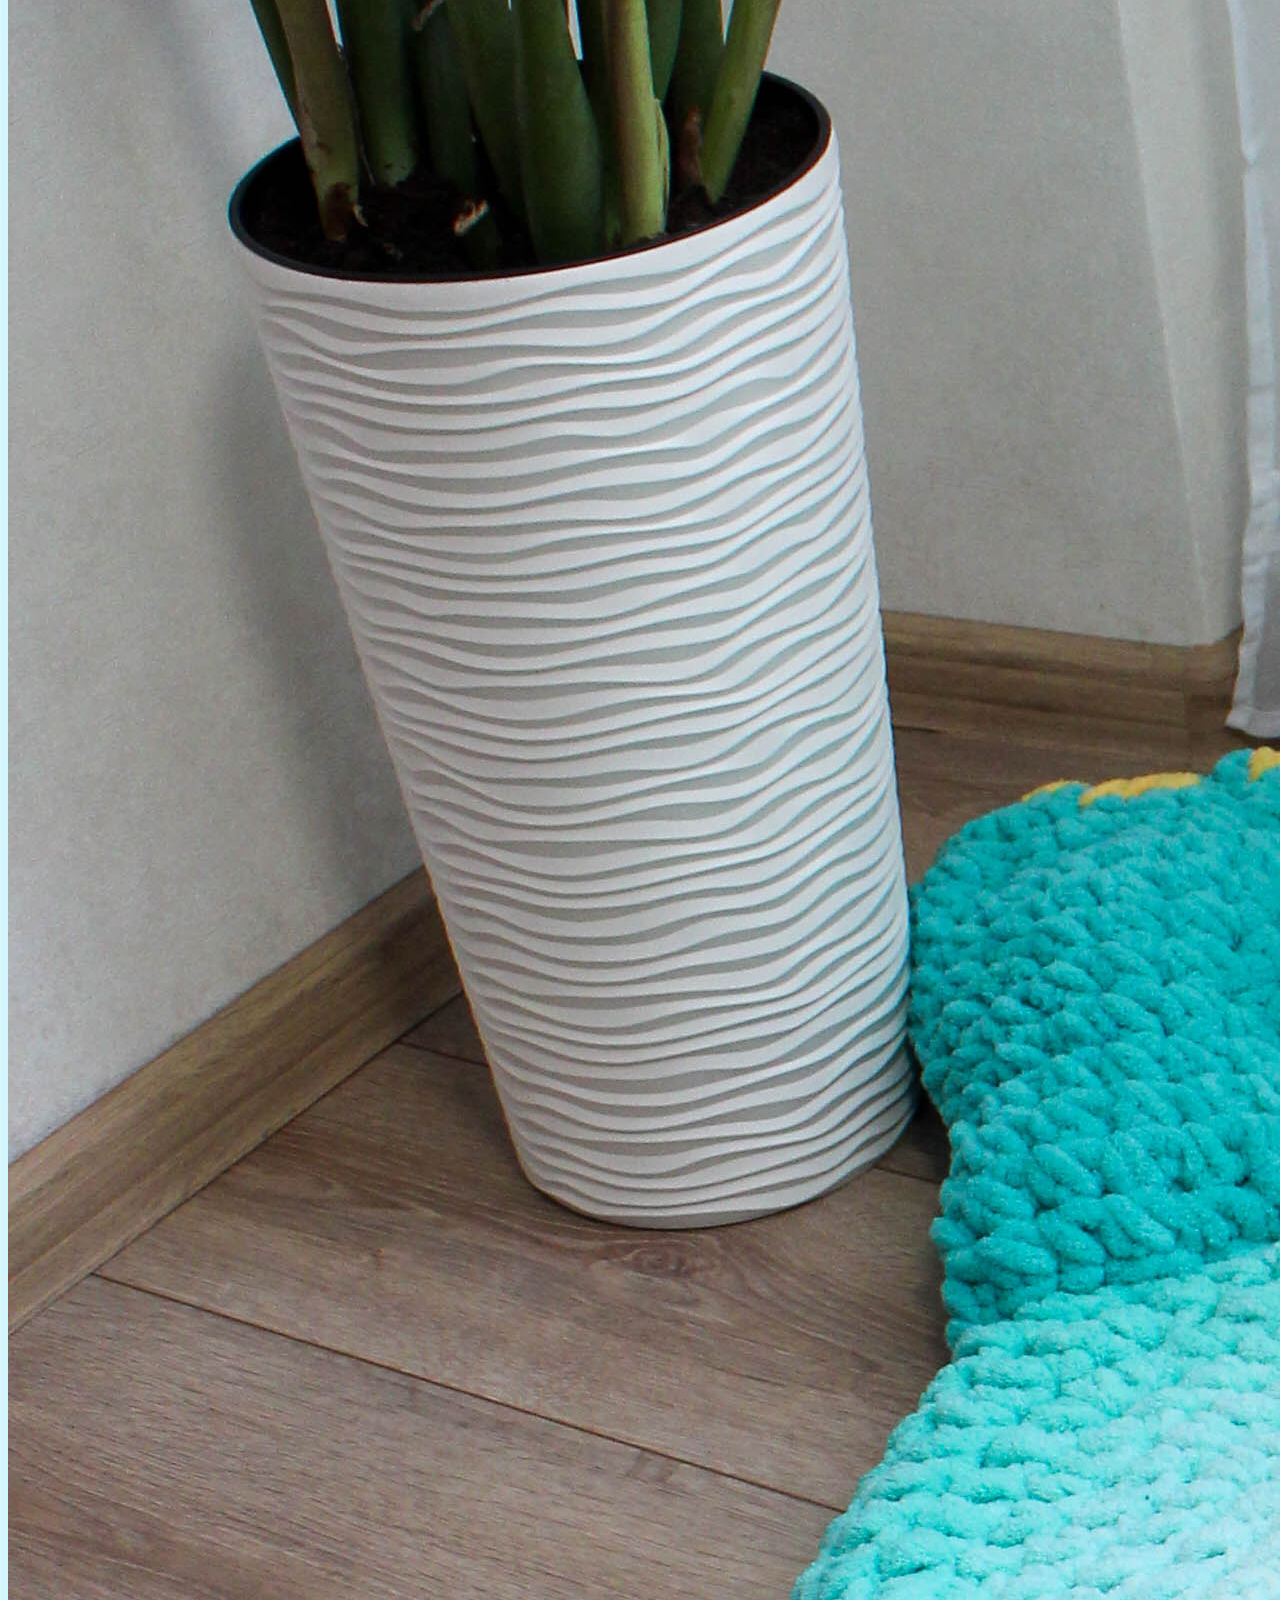
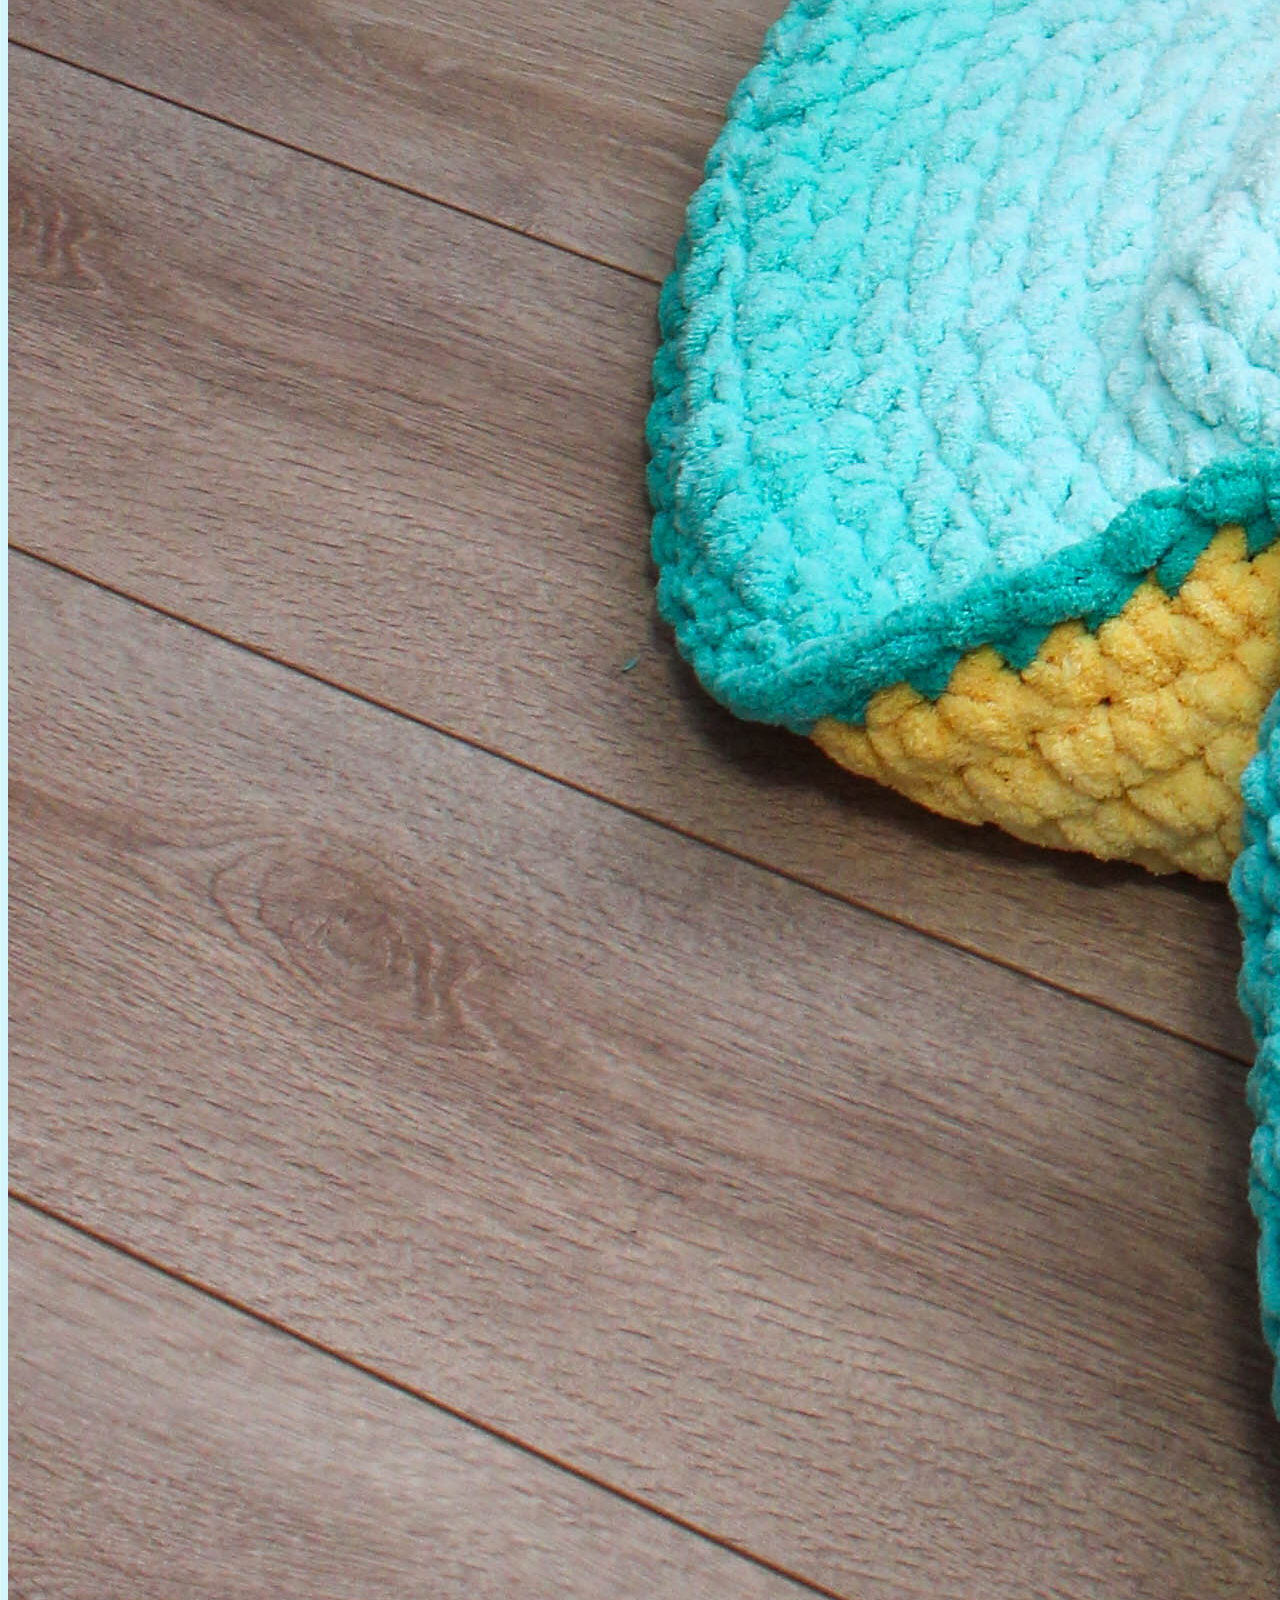
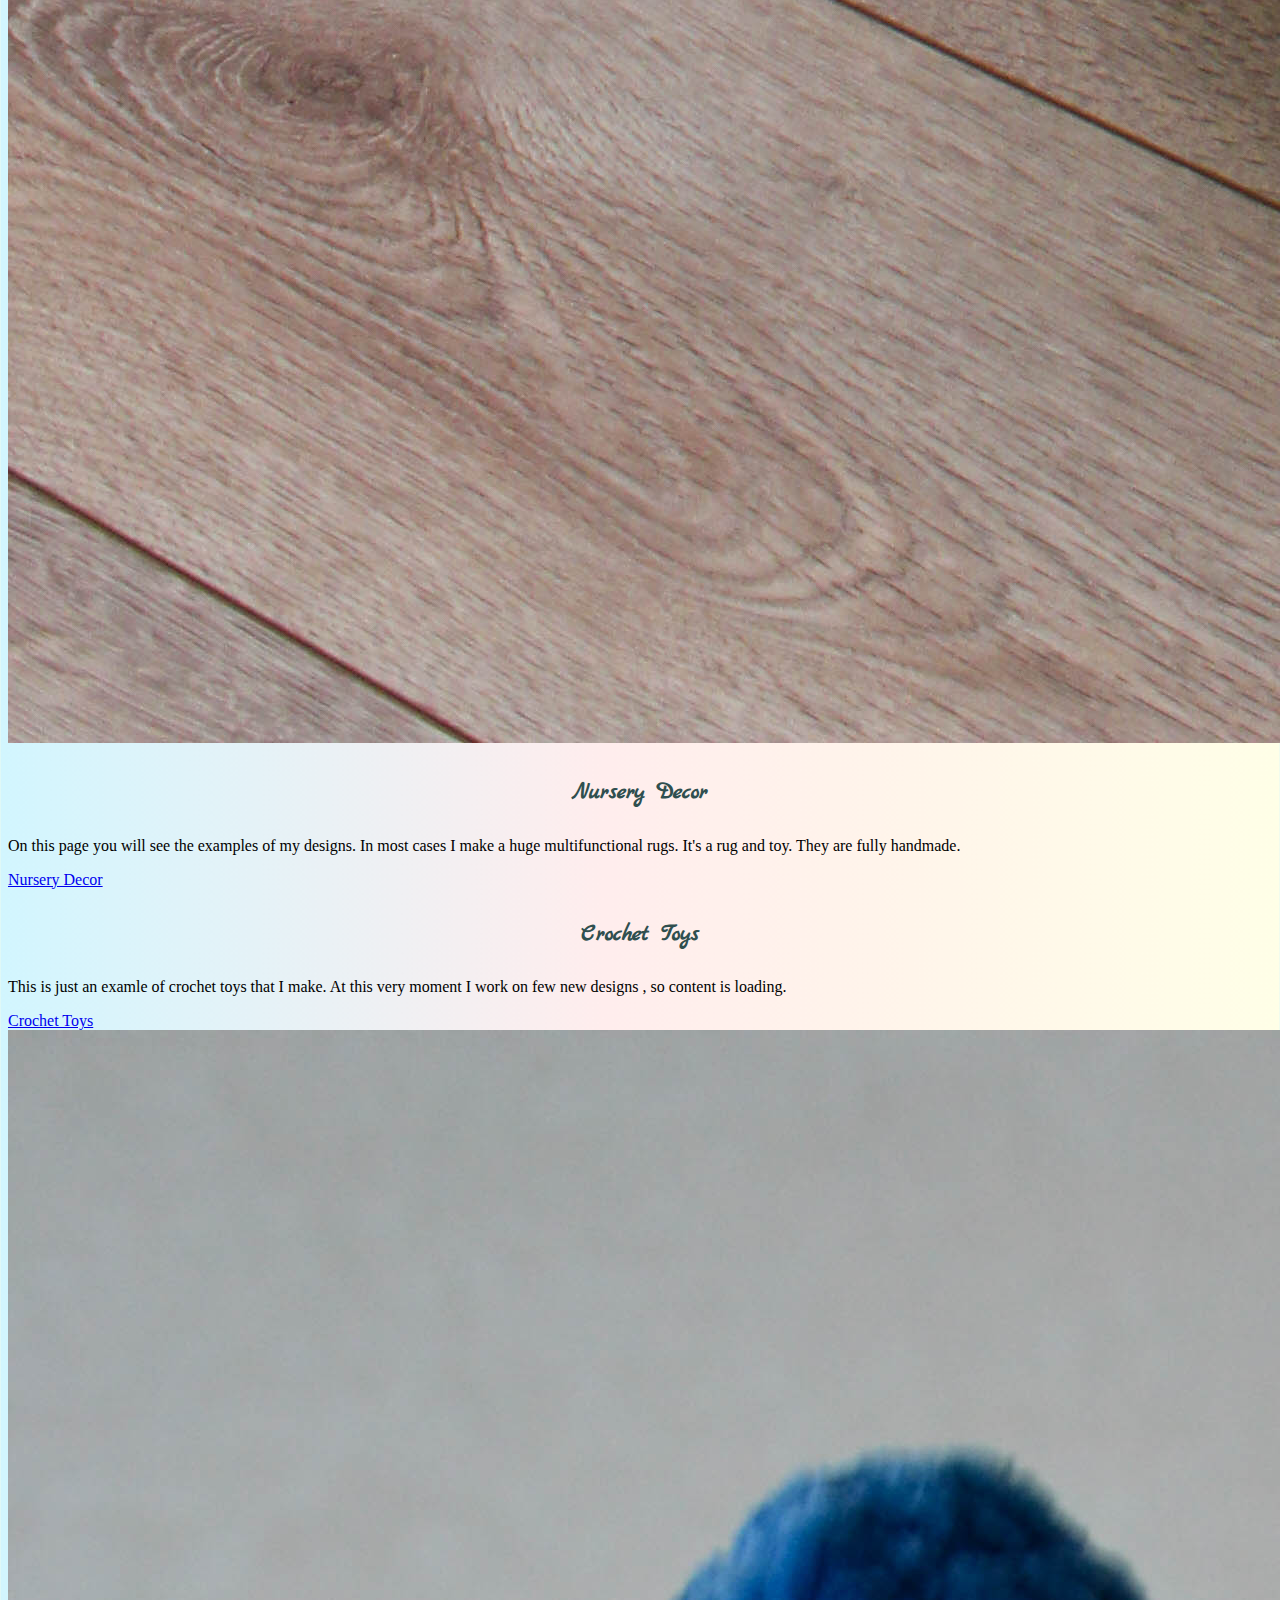
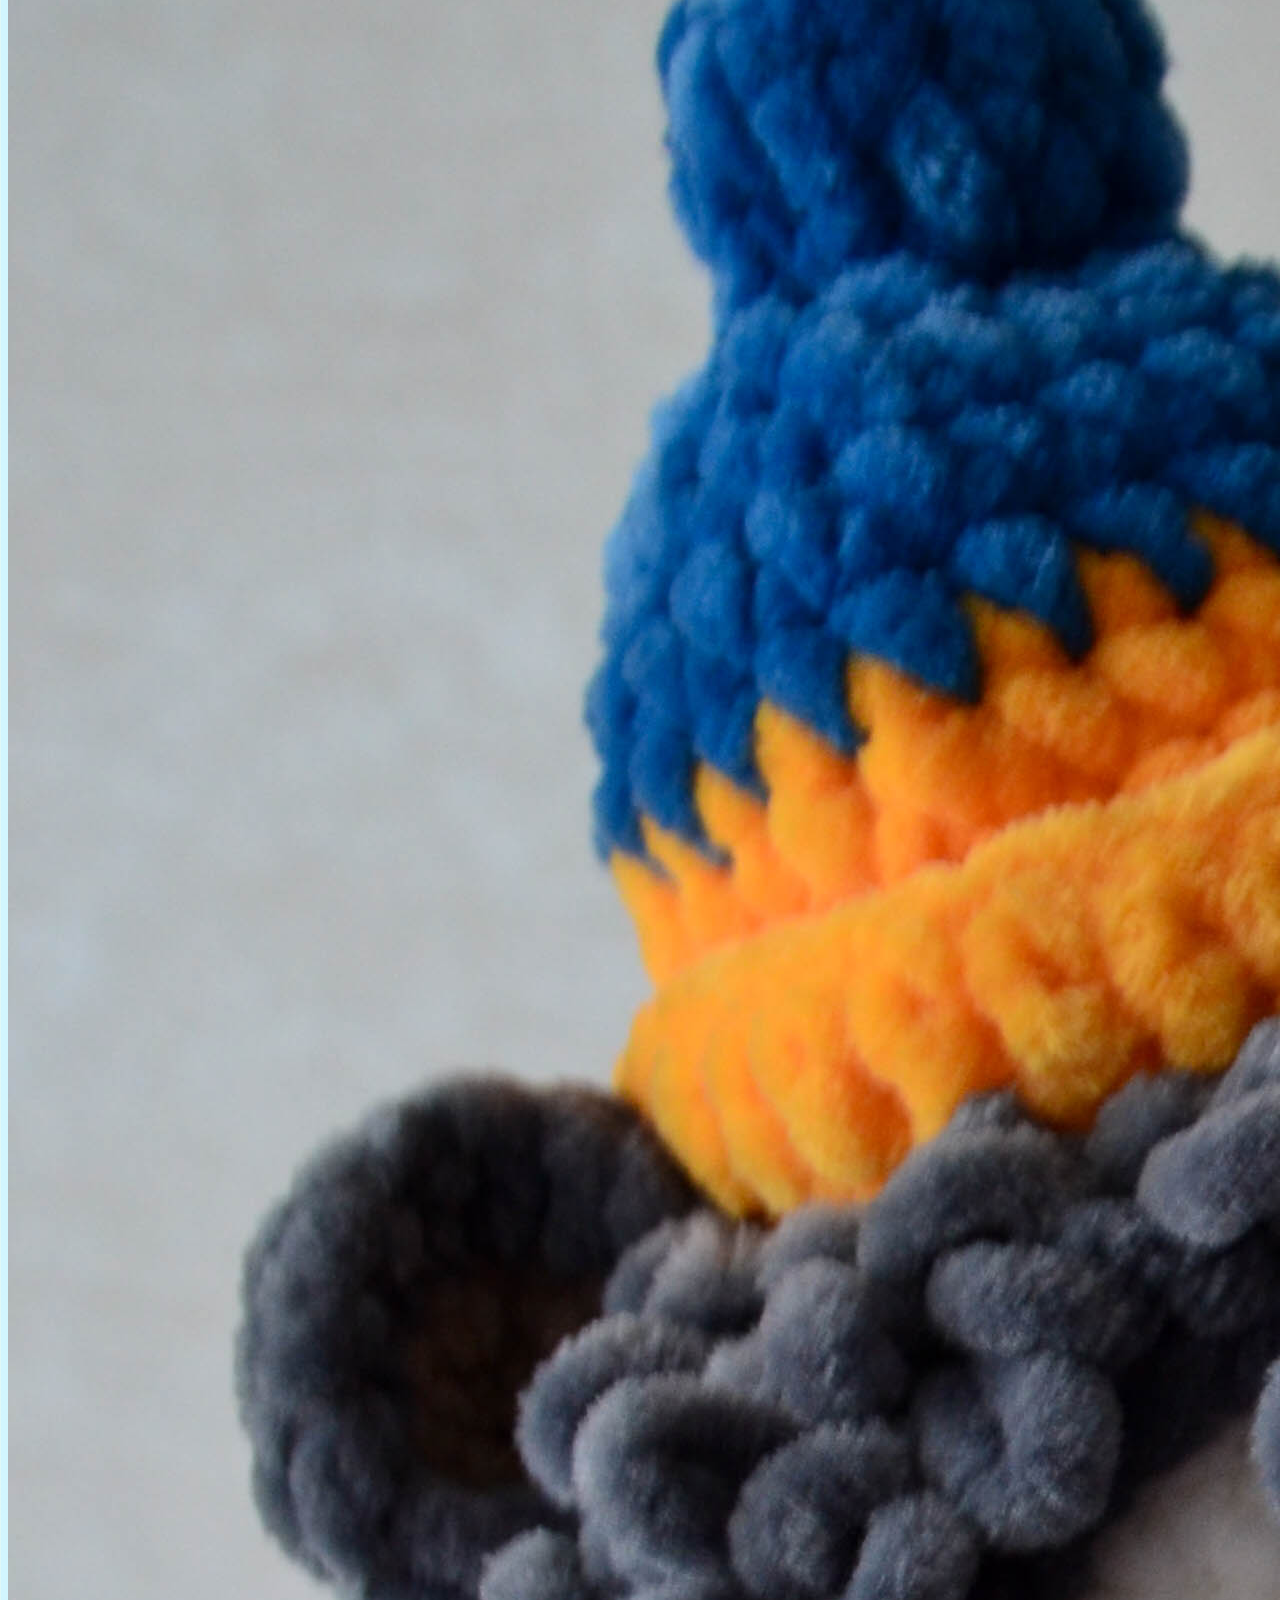
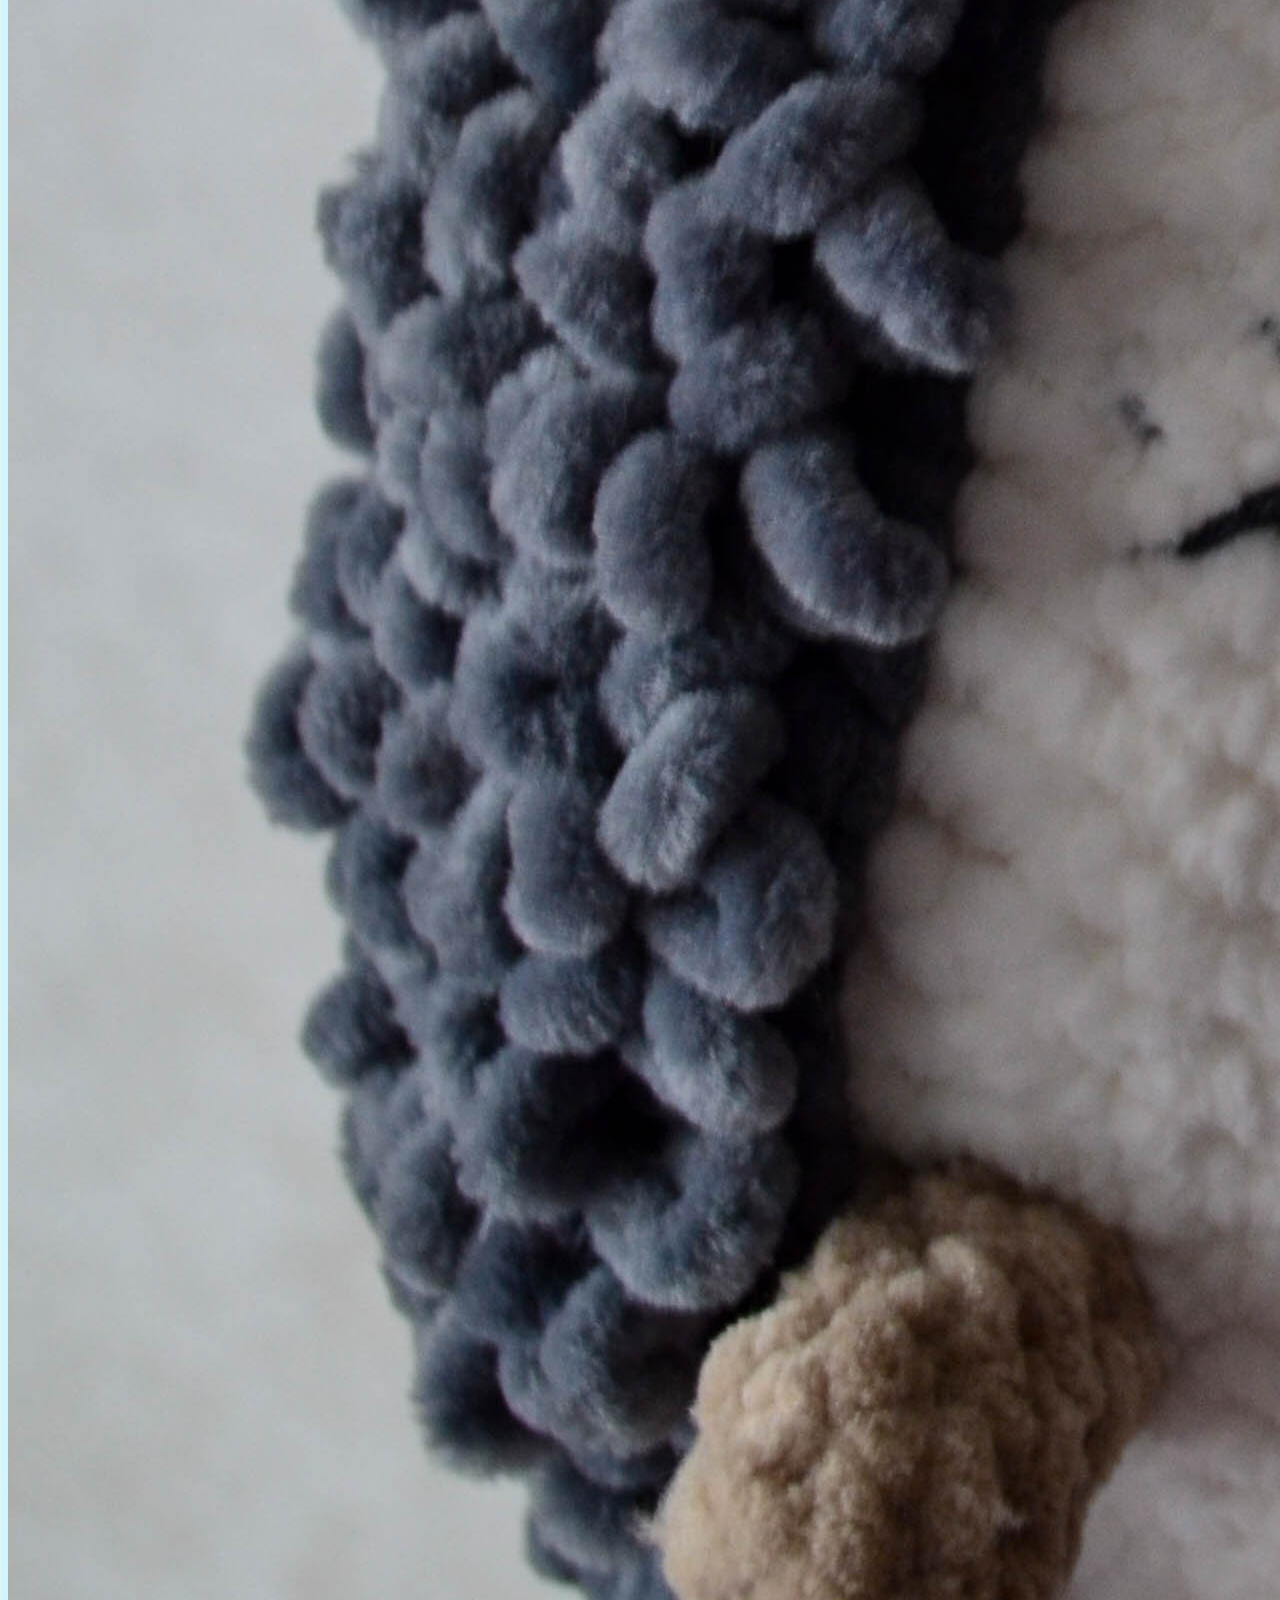
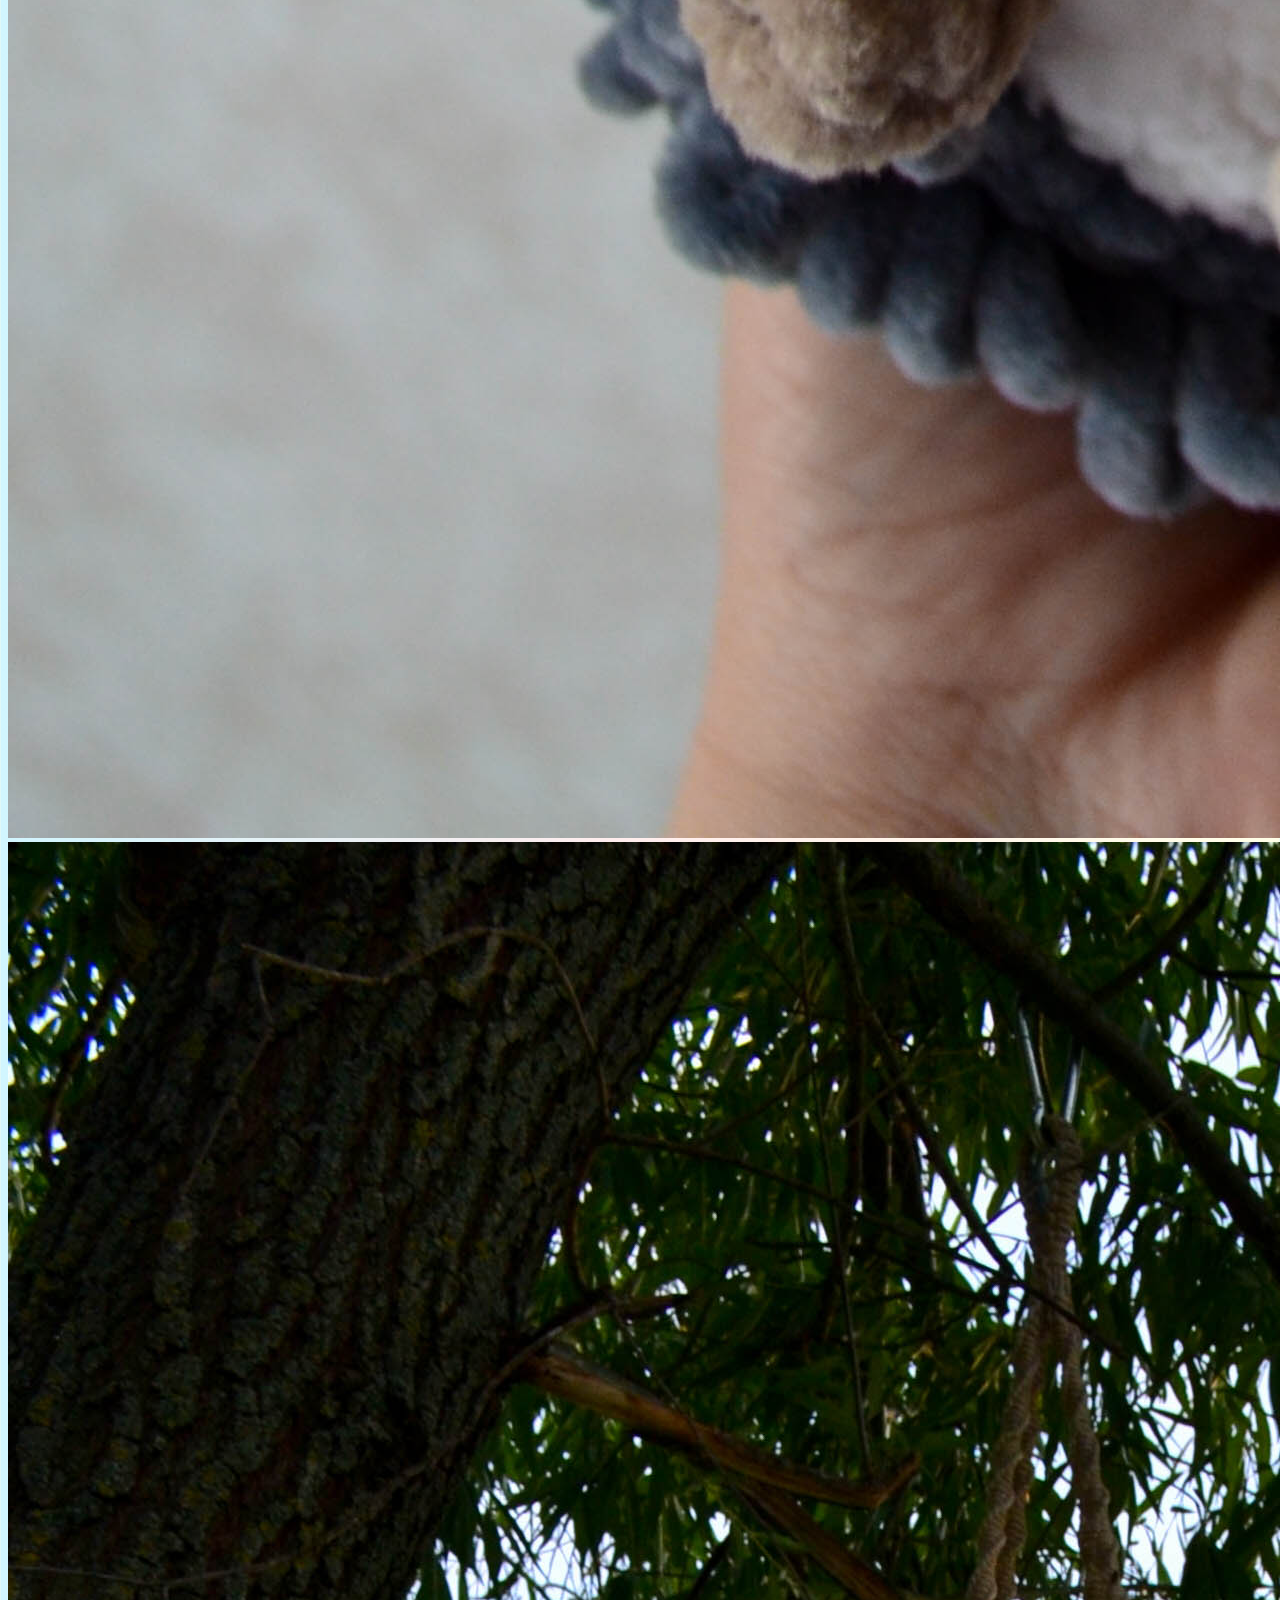
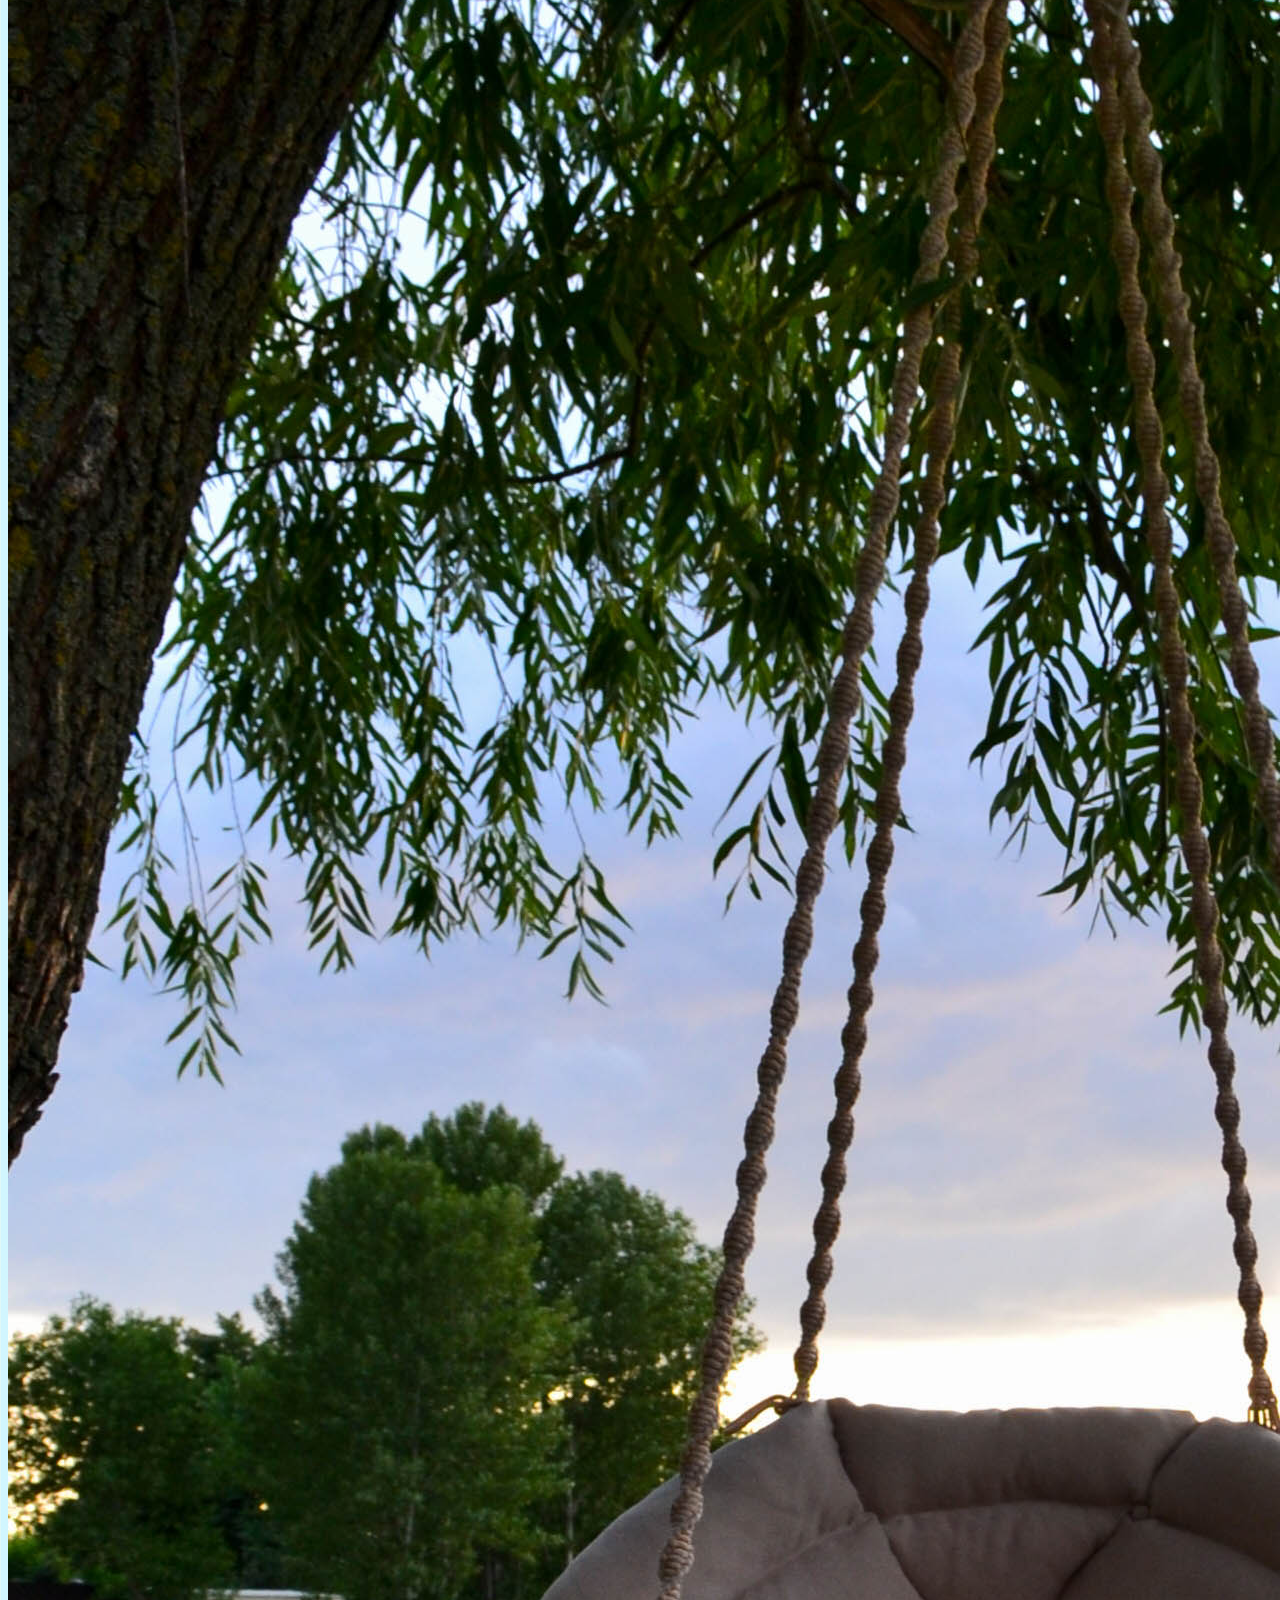
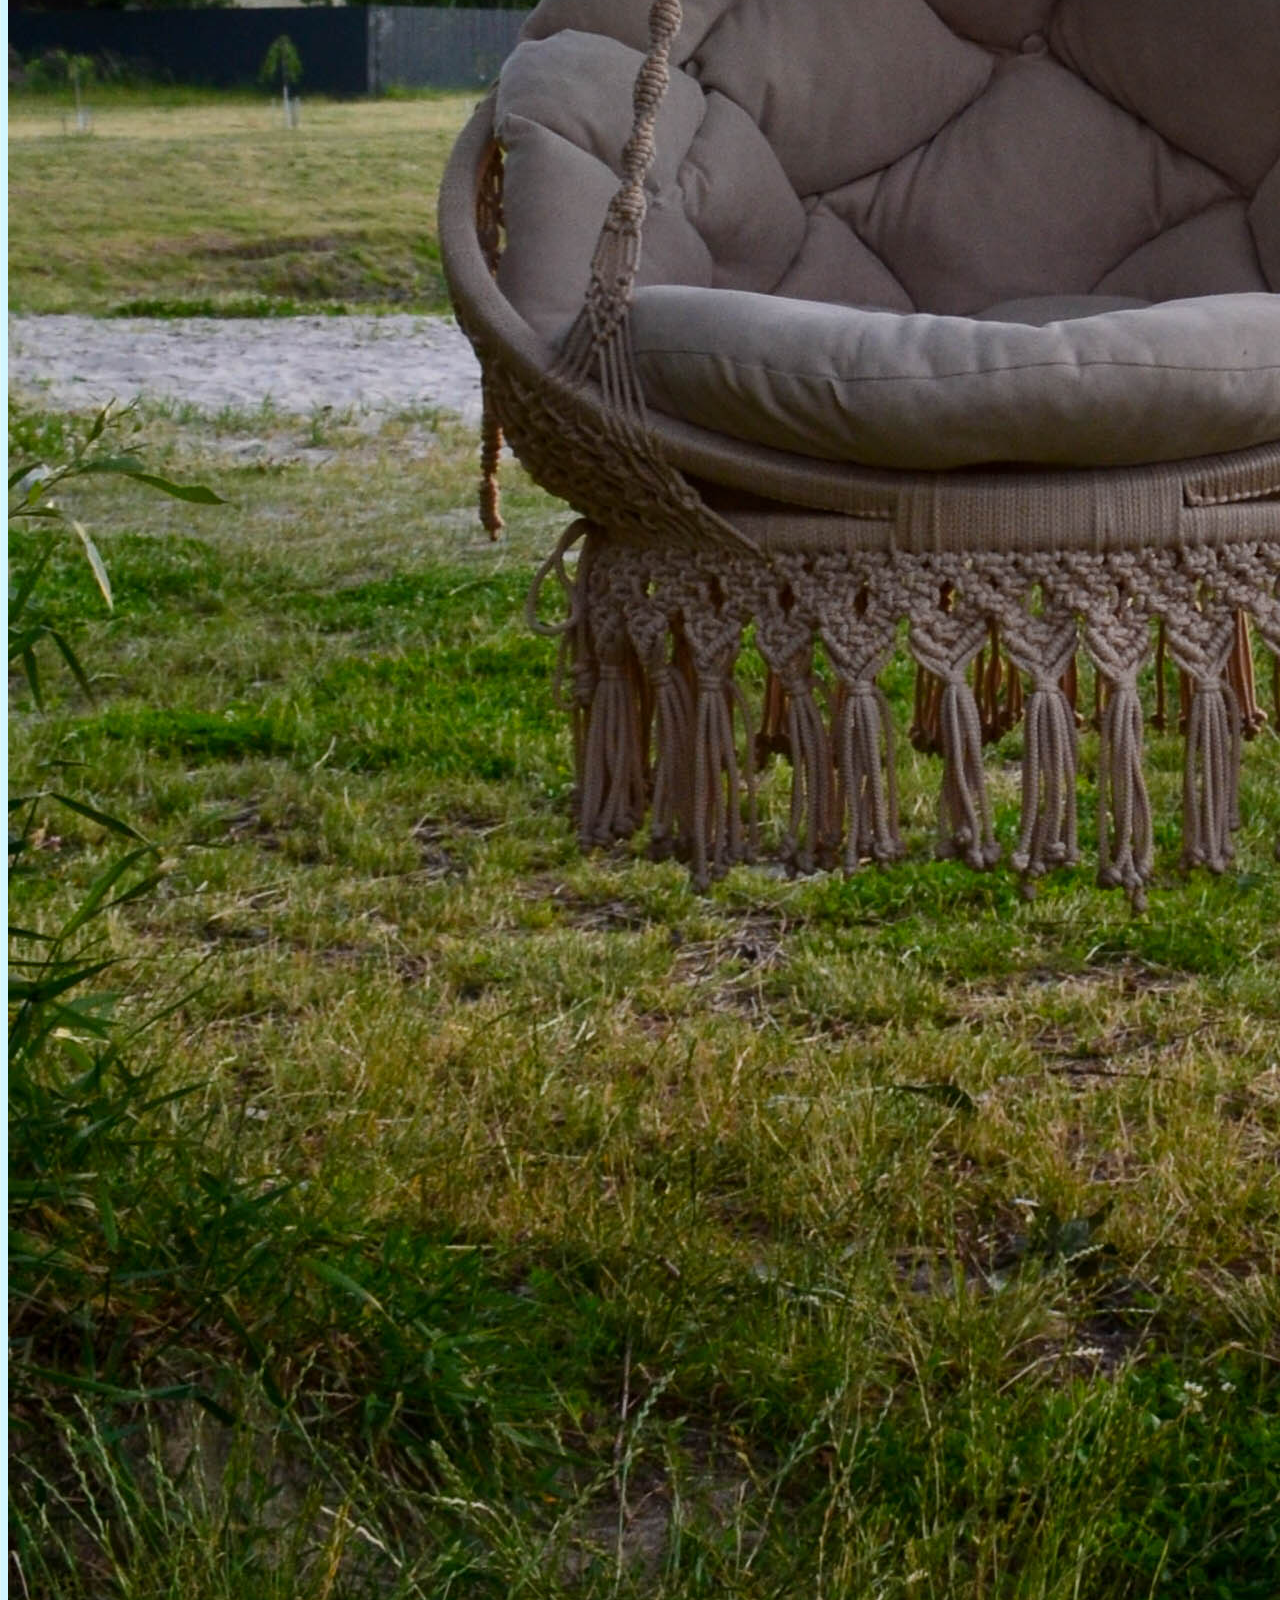
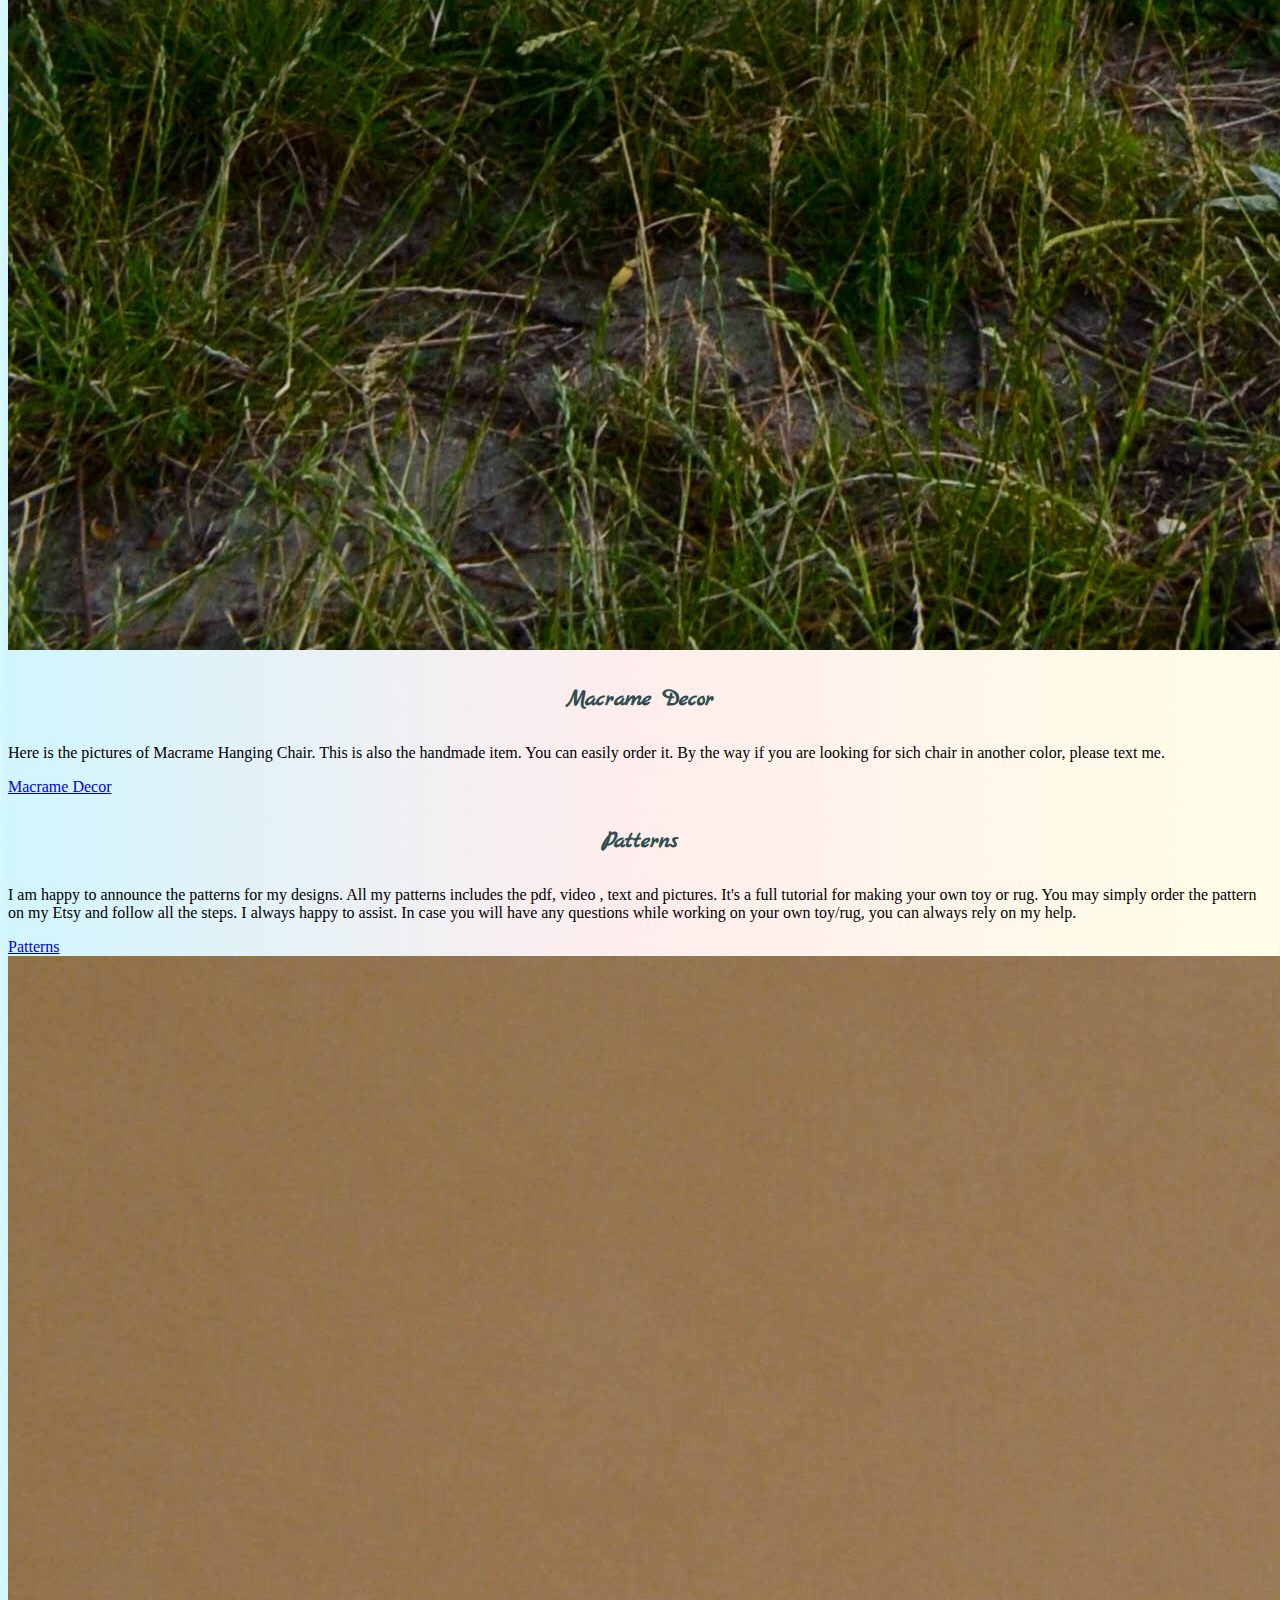
==== commit 3c8a8be5: "added meta" ====
--- a/index.html
+++ b/index.html
@@ -4,6 +4,7 @@
     <meta charset="UTF-8" />
     <meta http-equiv="X-UA-Compatible" content="IE=edge" />
     <meta name="viewport" content="width=device-width, initial-scale=1.0" />
+    <meta name="description" content="page with general info"/>
     <link
       href="https://cdn.jsdelivr.net/npm/bootstrap@5.0.2/dist/css/bootstrap.min.css"
       rel="stylesheet"
--- a/src/styles.css
+++ b/src/styles.css
@@ -5,14 +5,14 @@
 
   font-family: "Marck Script";
   text-align: center;
-  padding: 40px;
+  padding: 10px 0;
 }
 
 h2 {
   font: 26px;
 }
 .topsection {
-  padding: 40px;
+  padding: 10px 0;
 }
 body {
   background: linear-gradient(
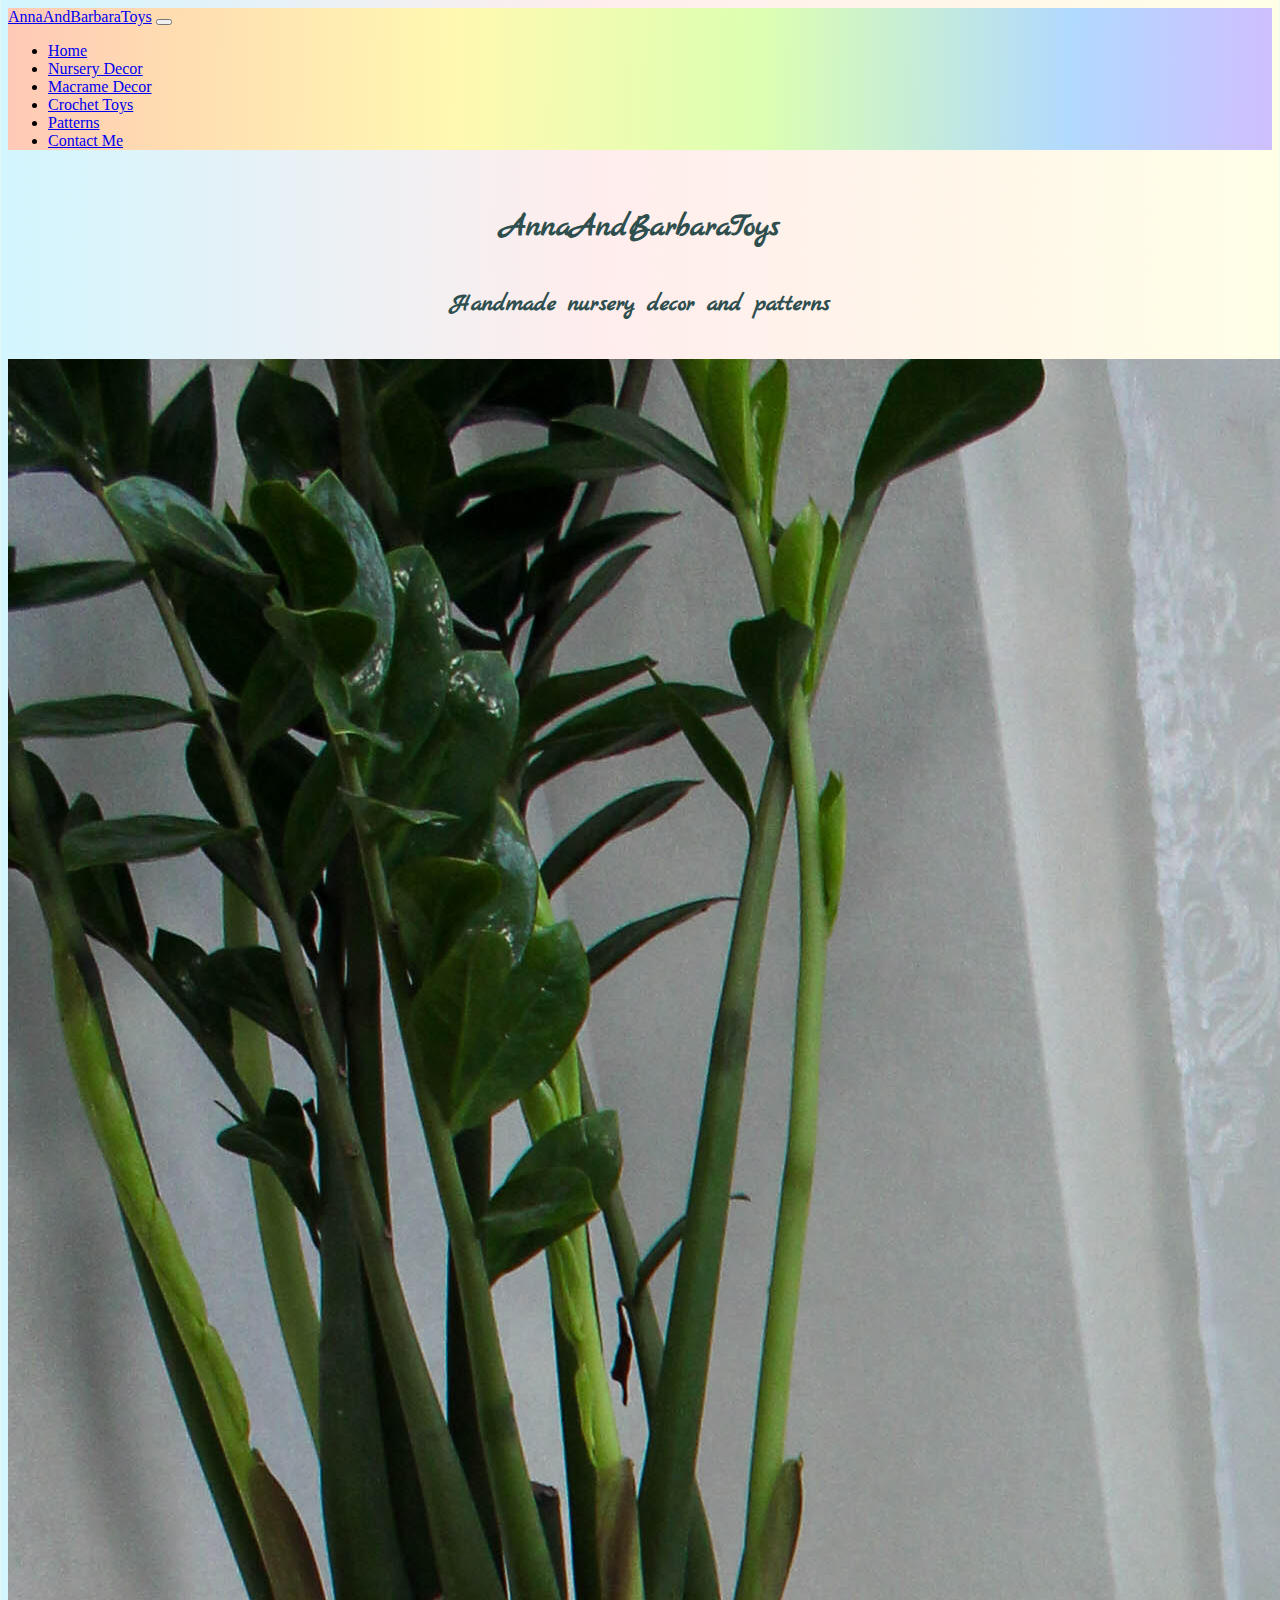
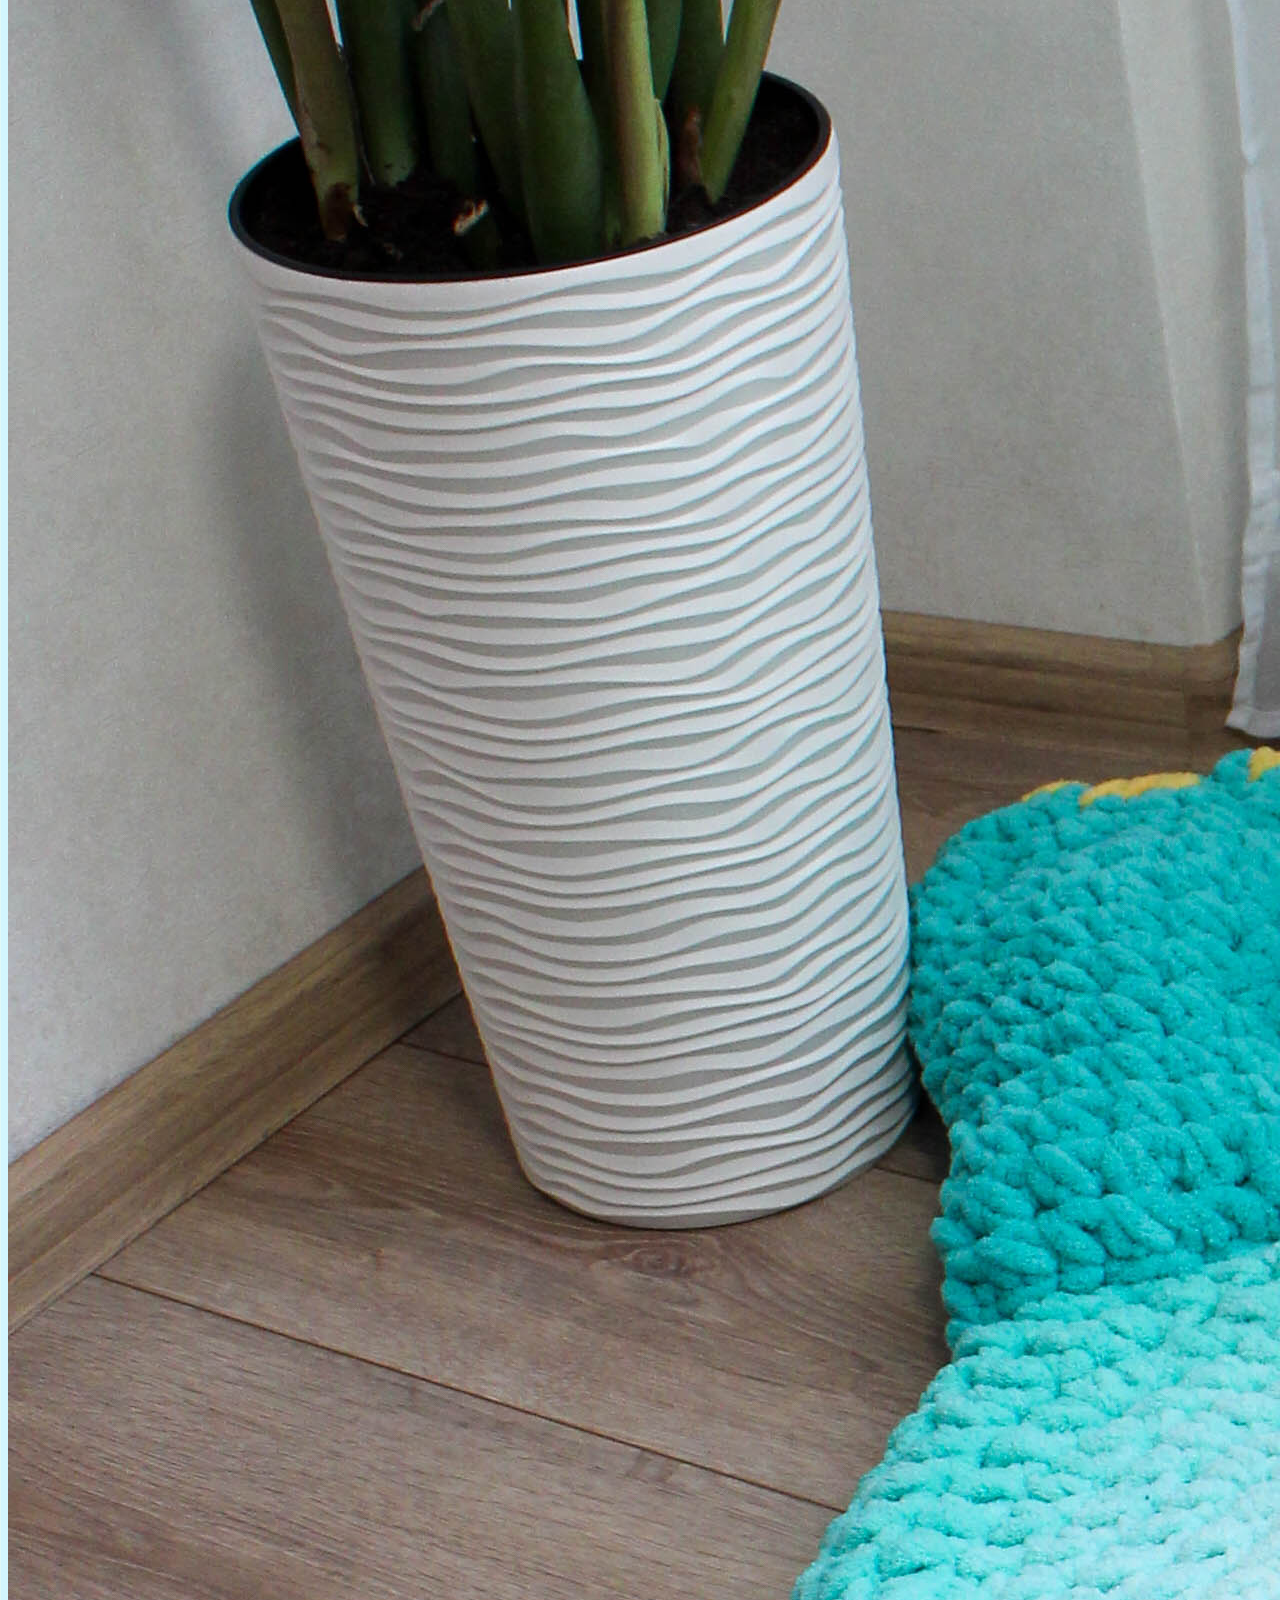
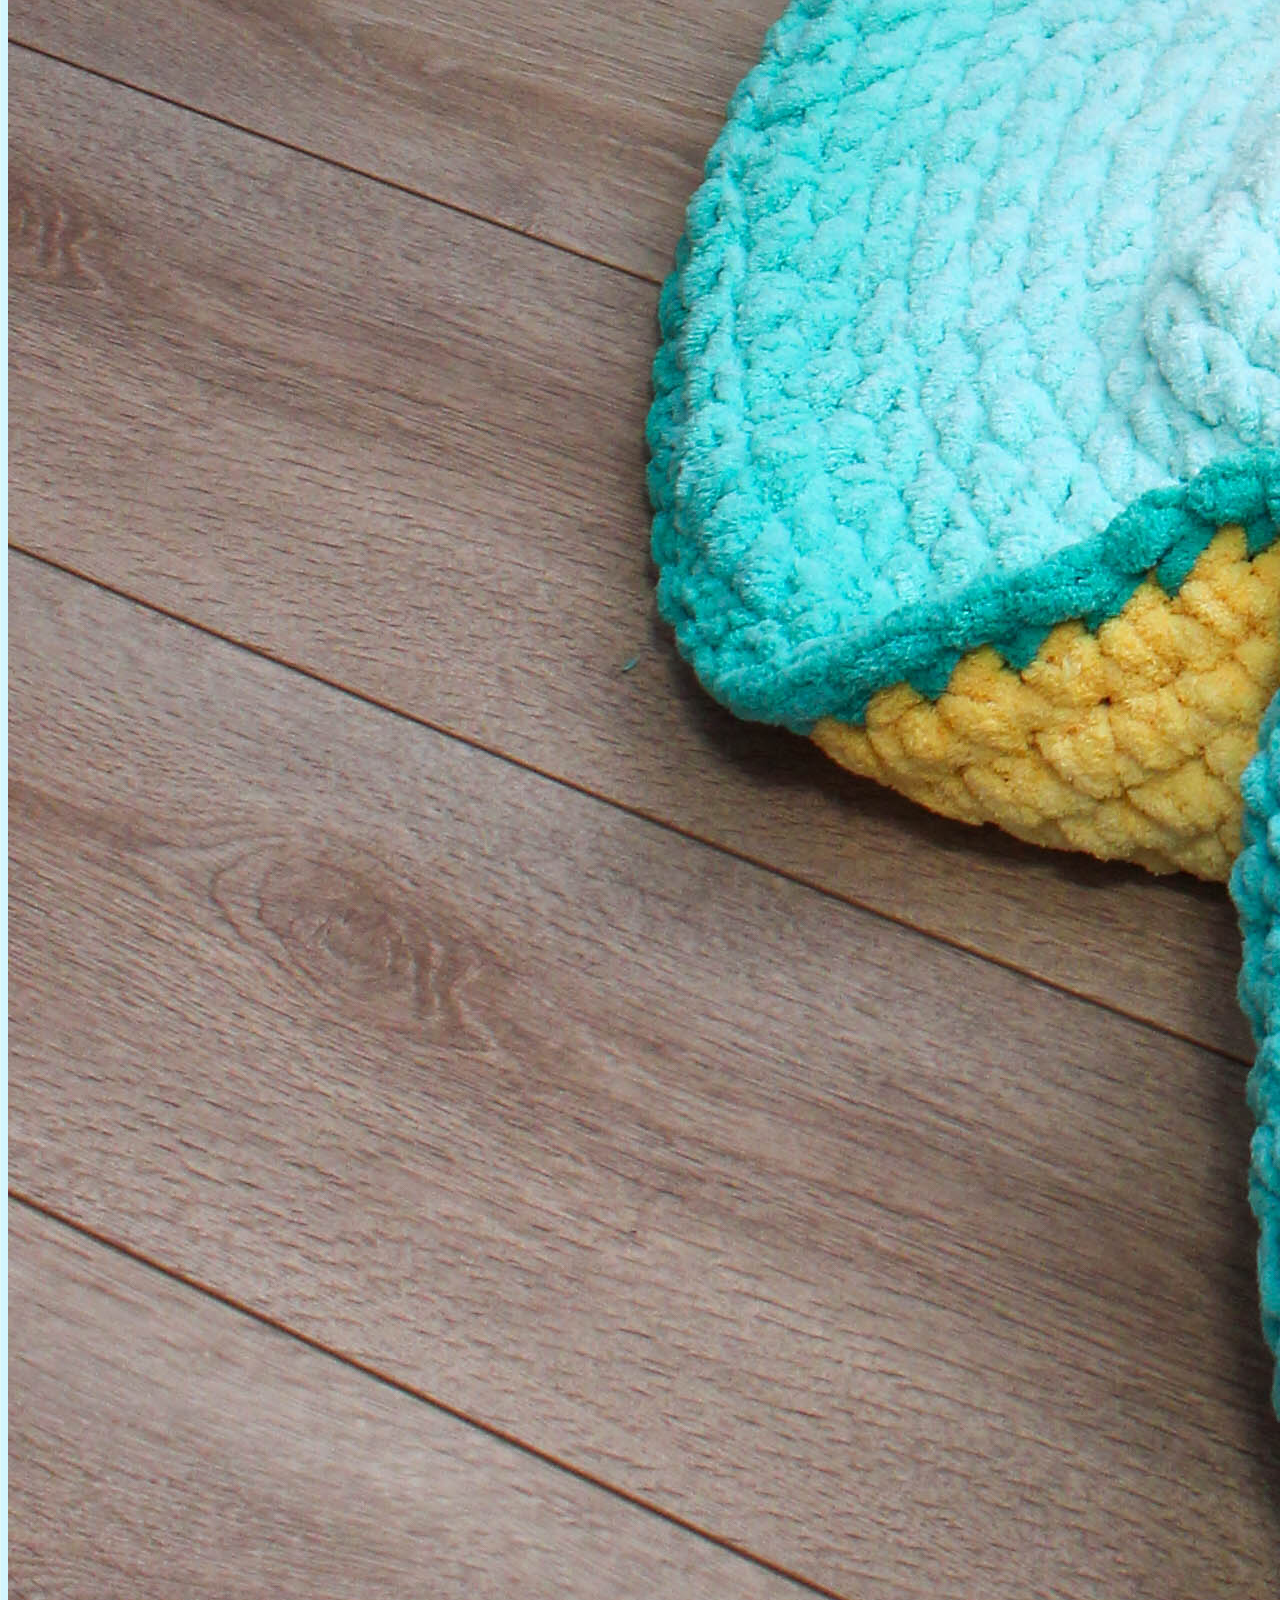
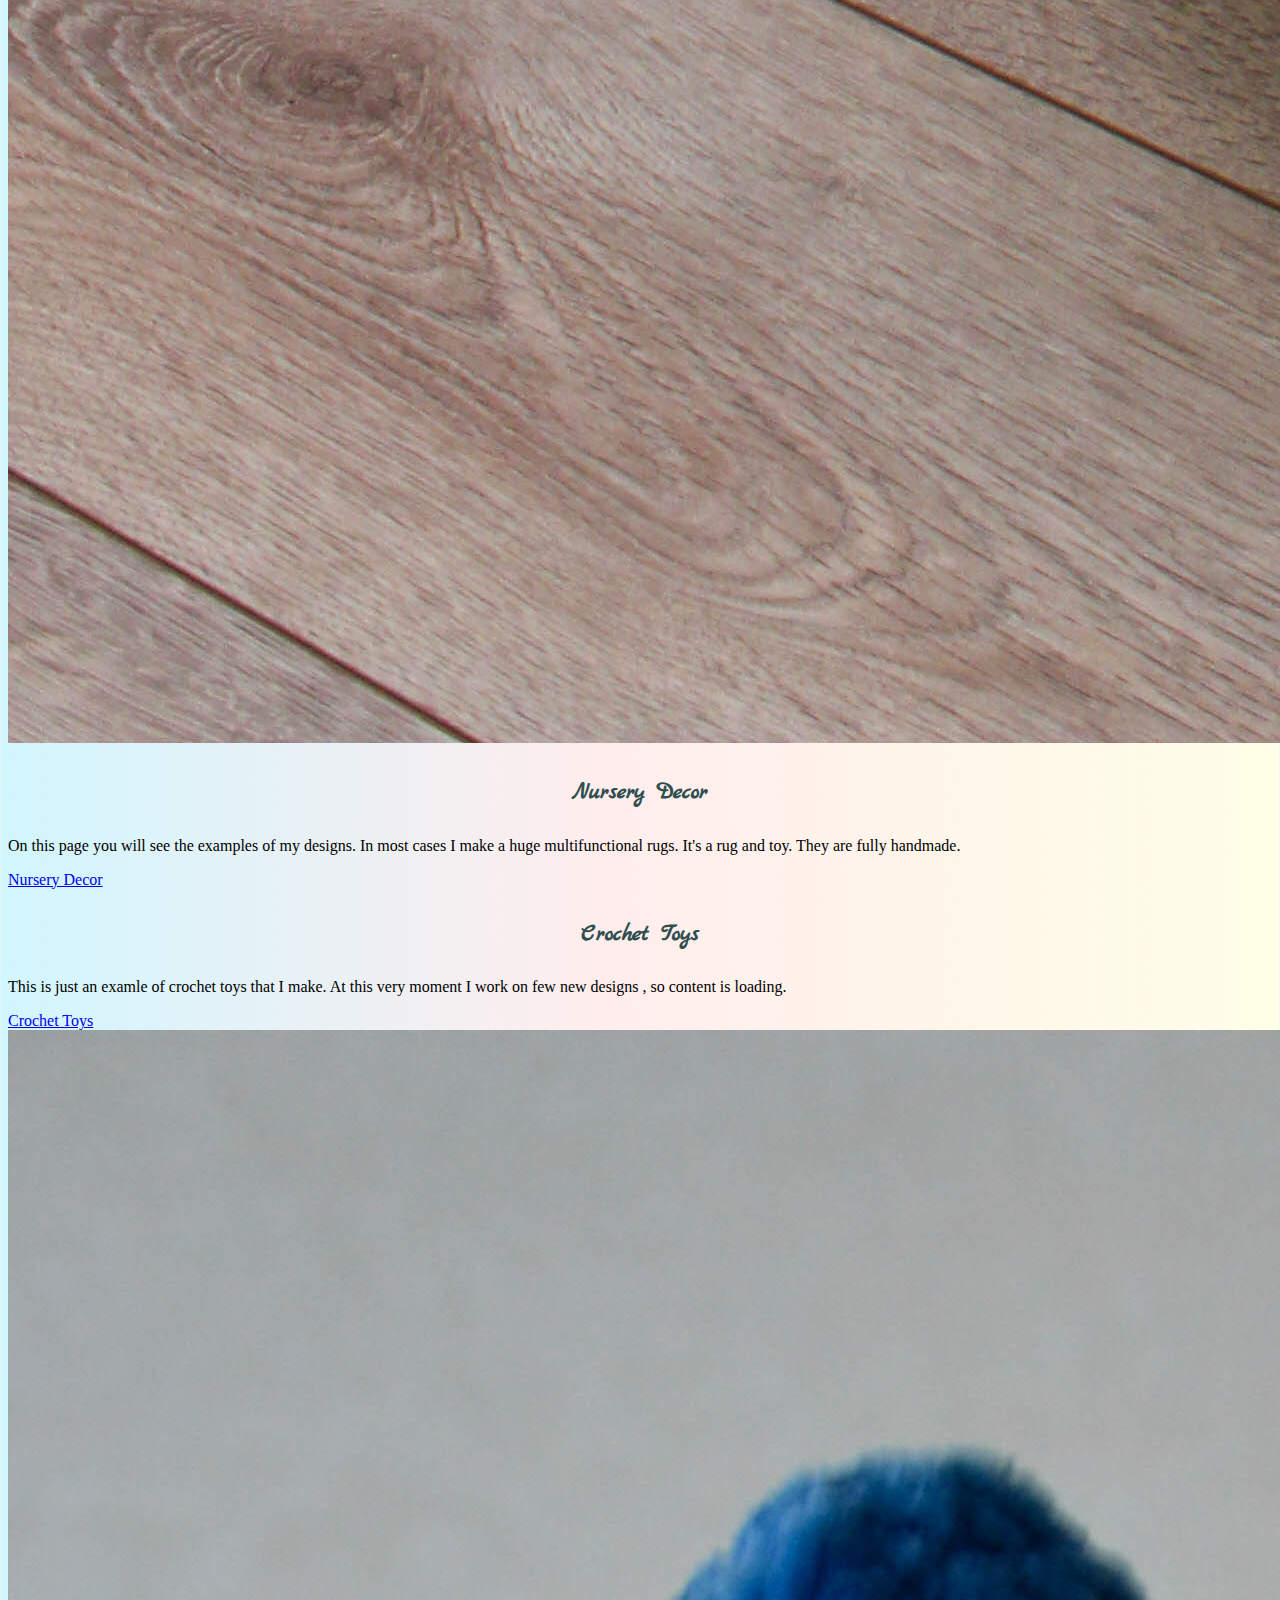
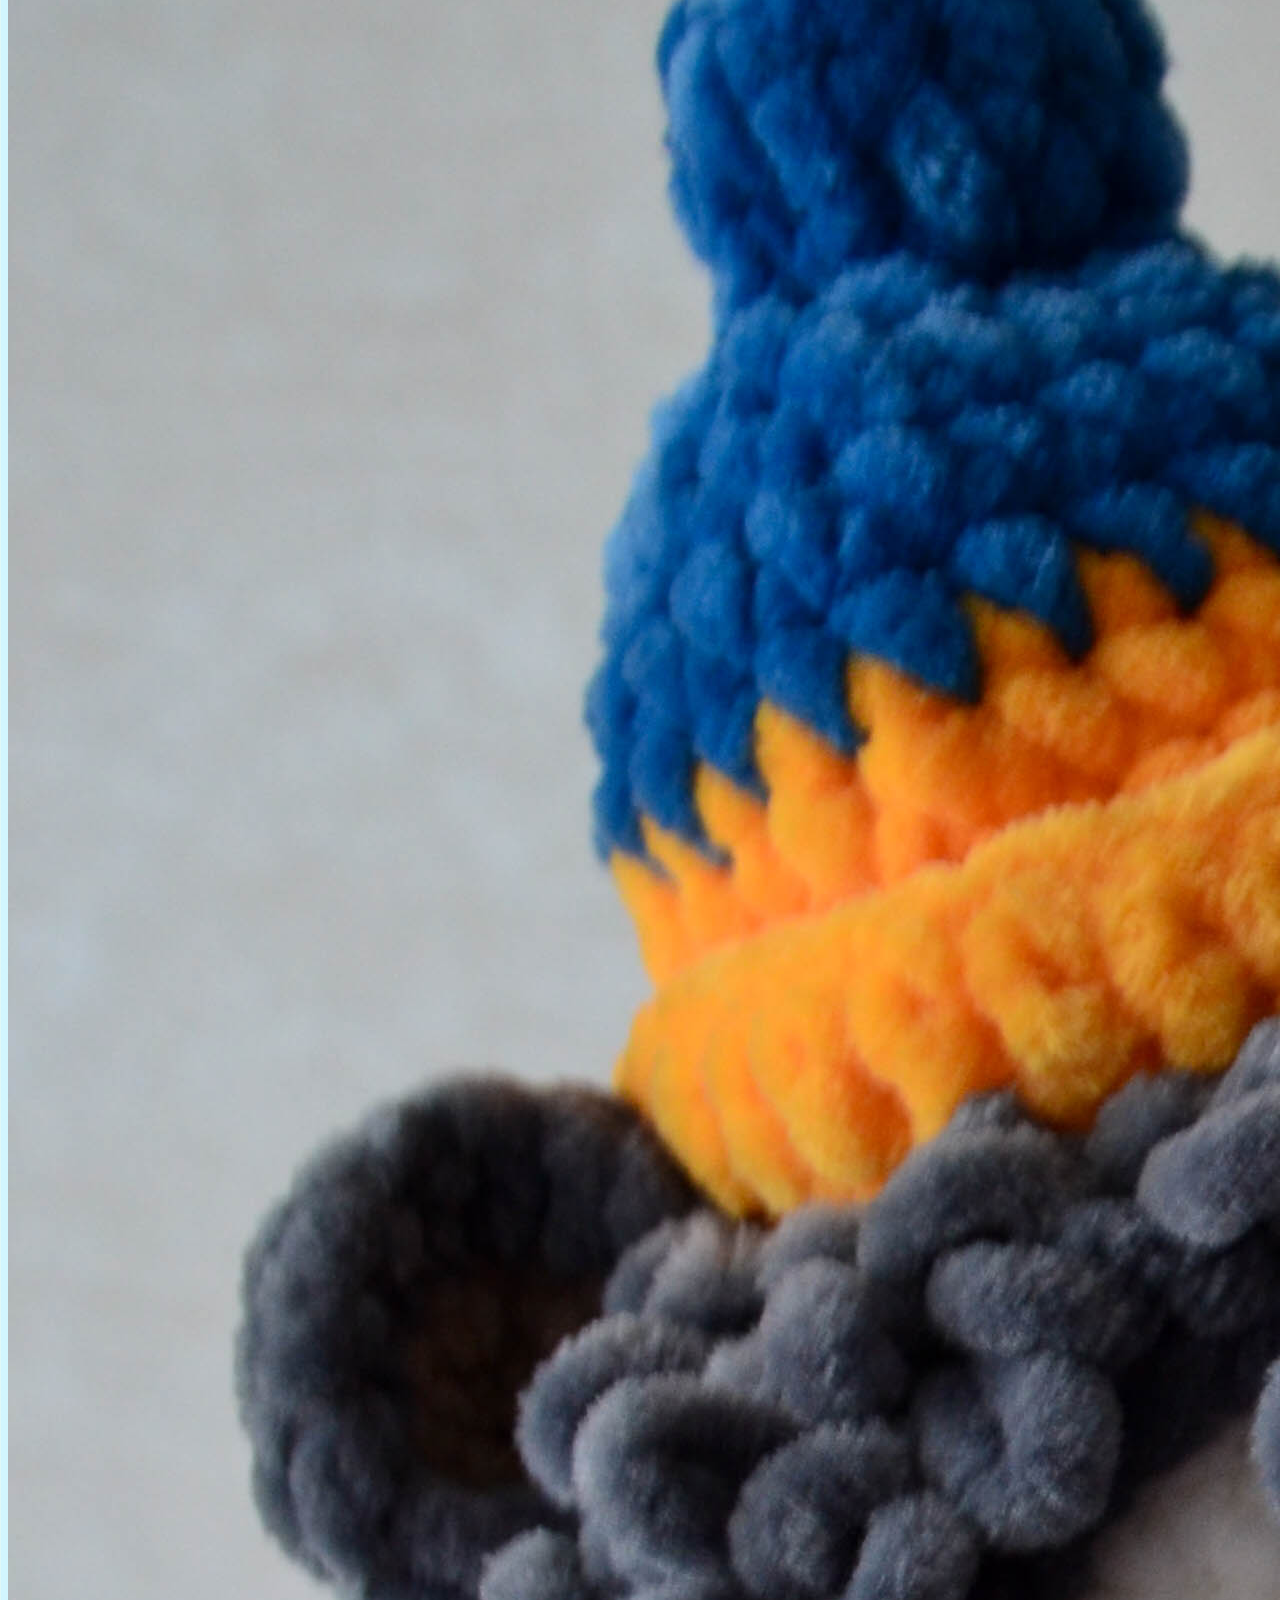
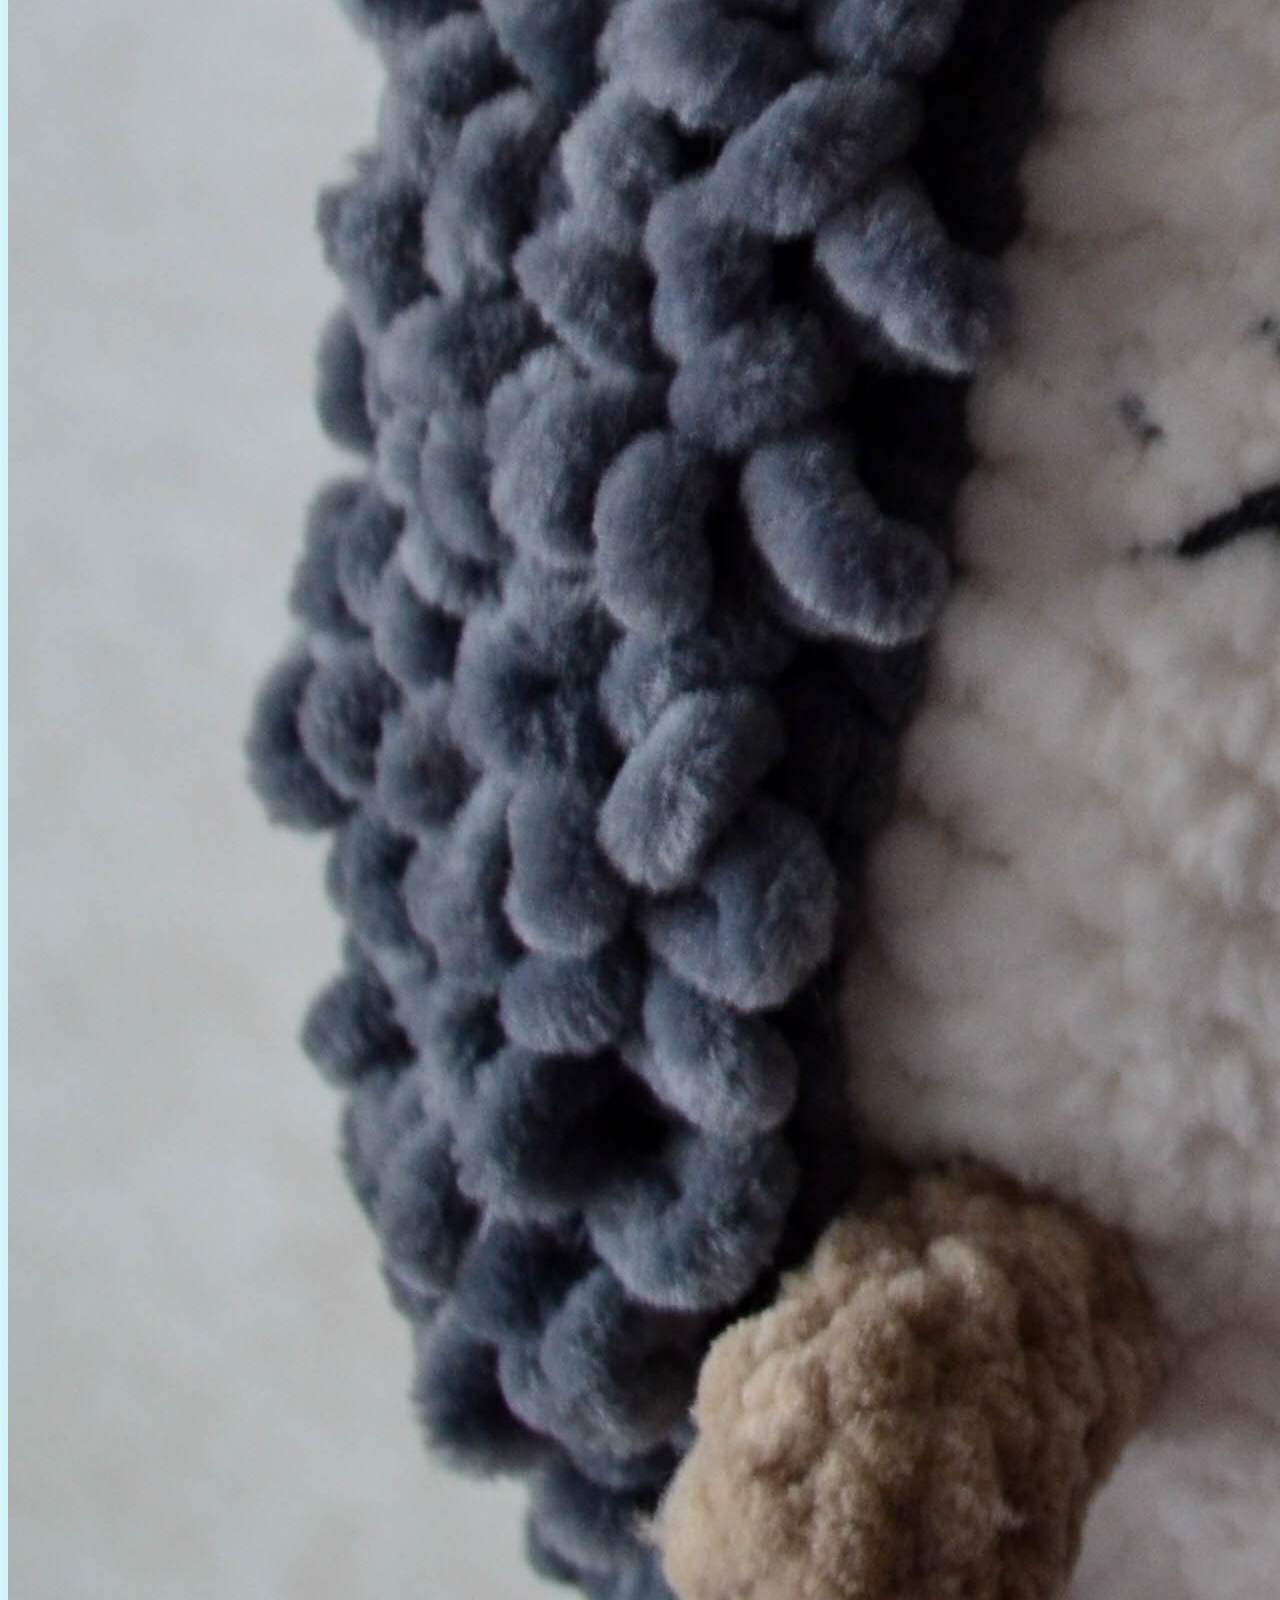
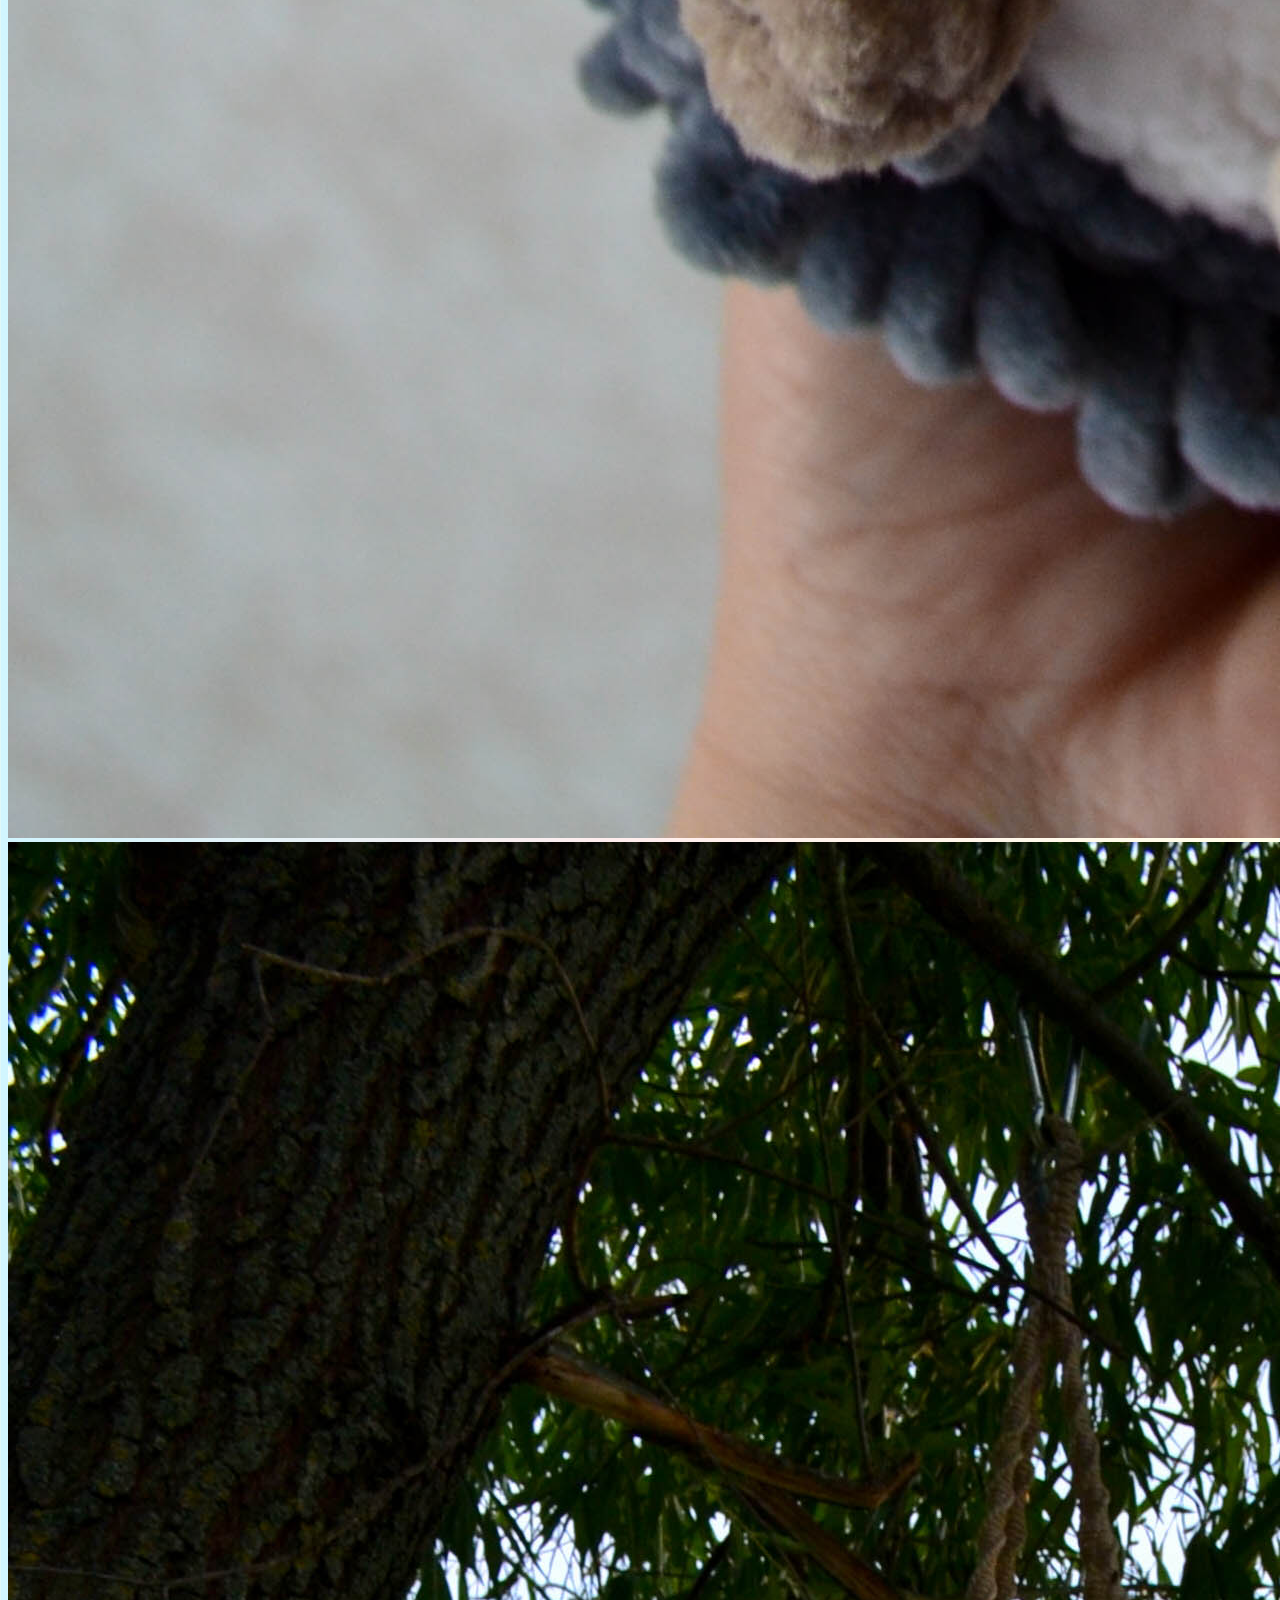
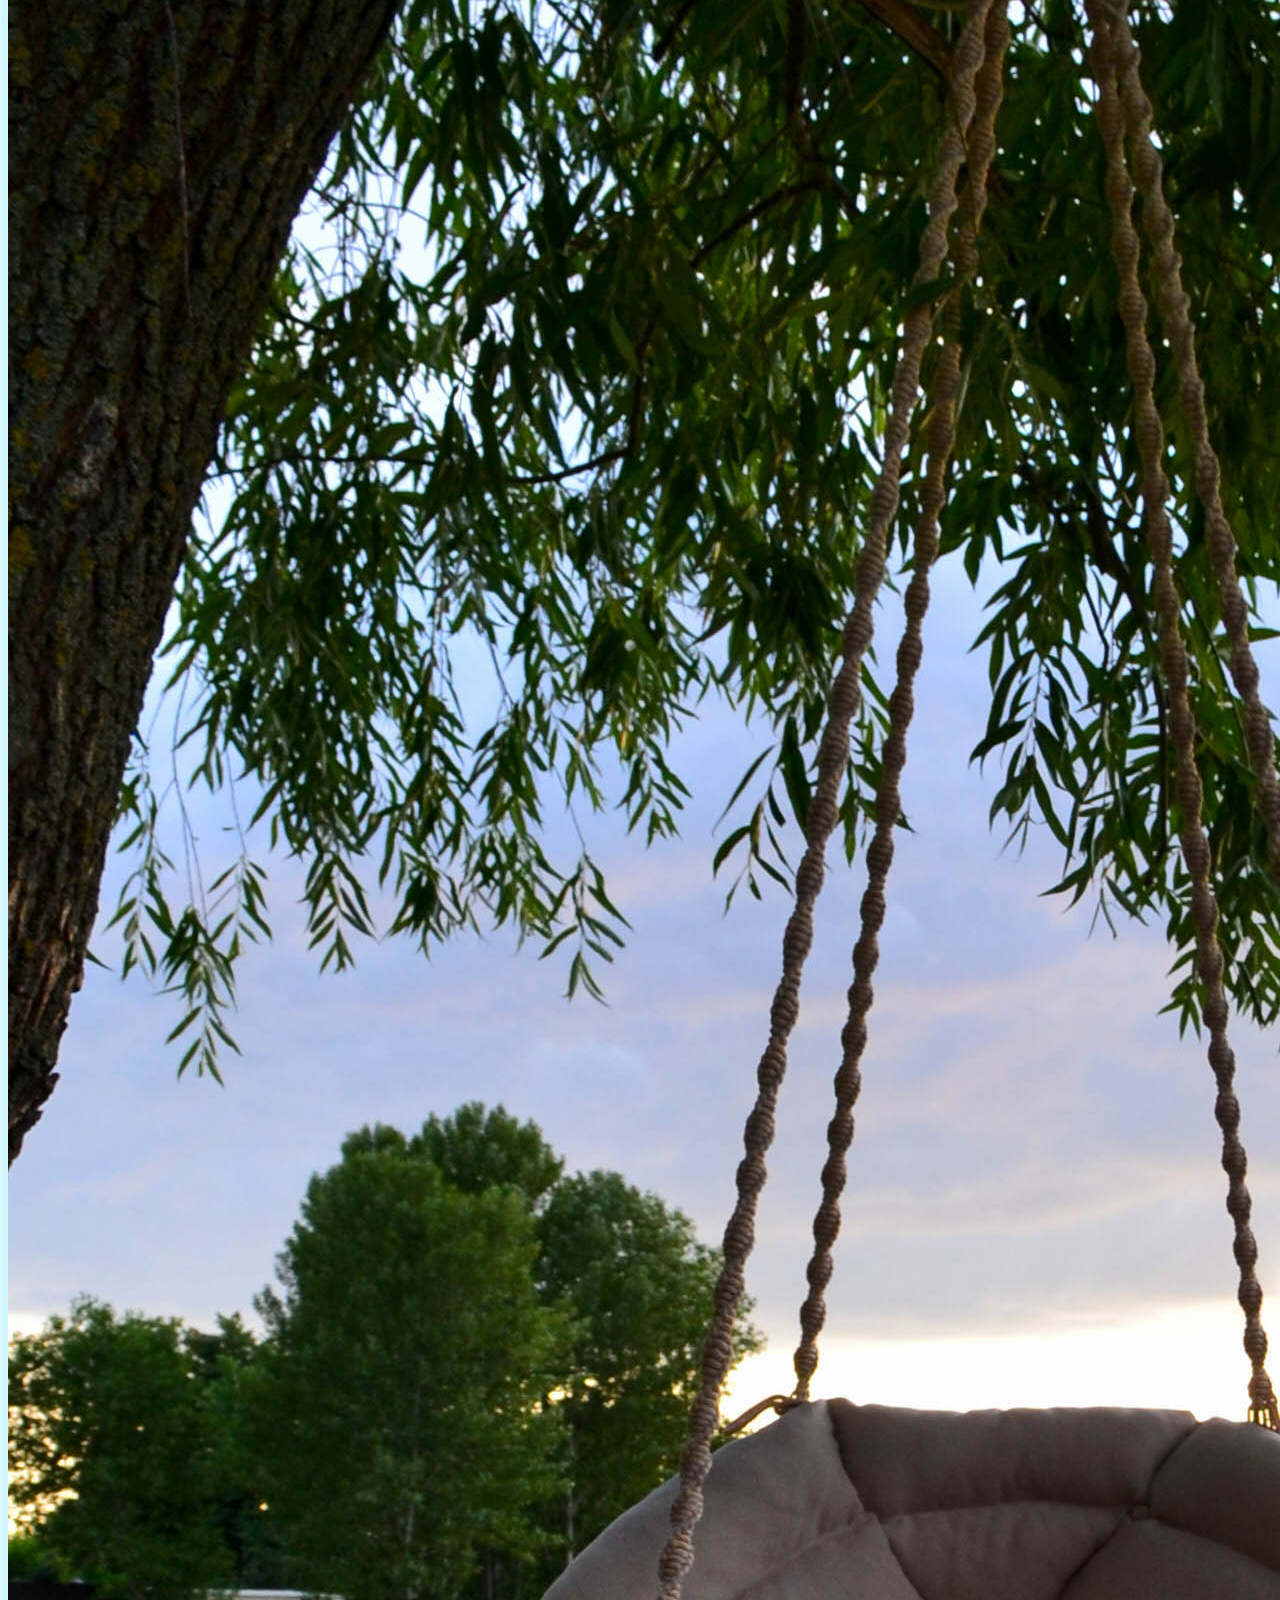
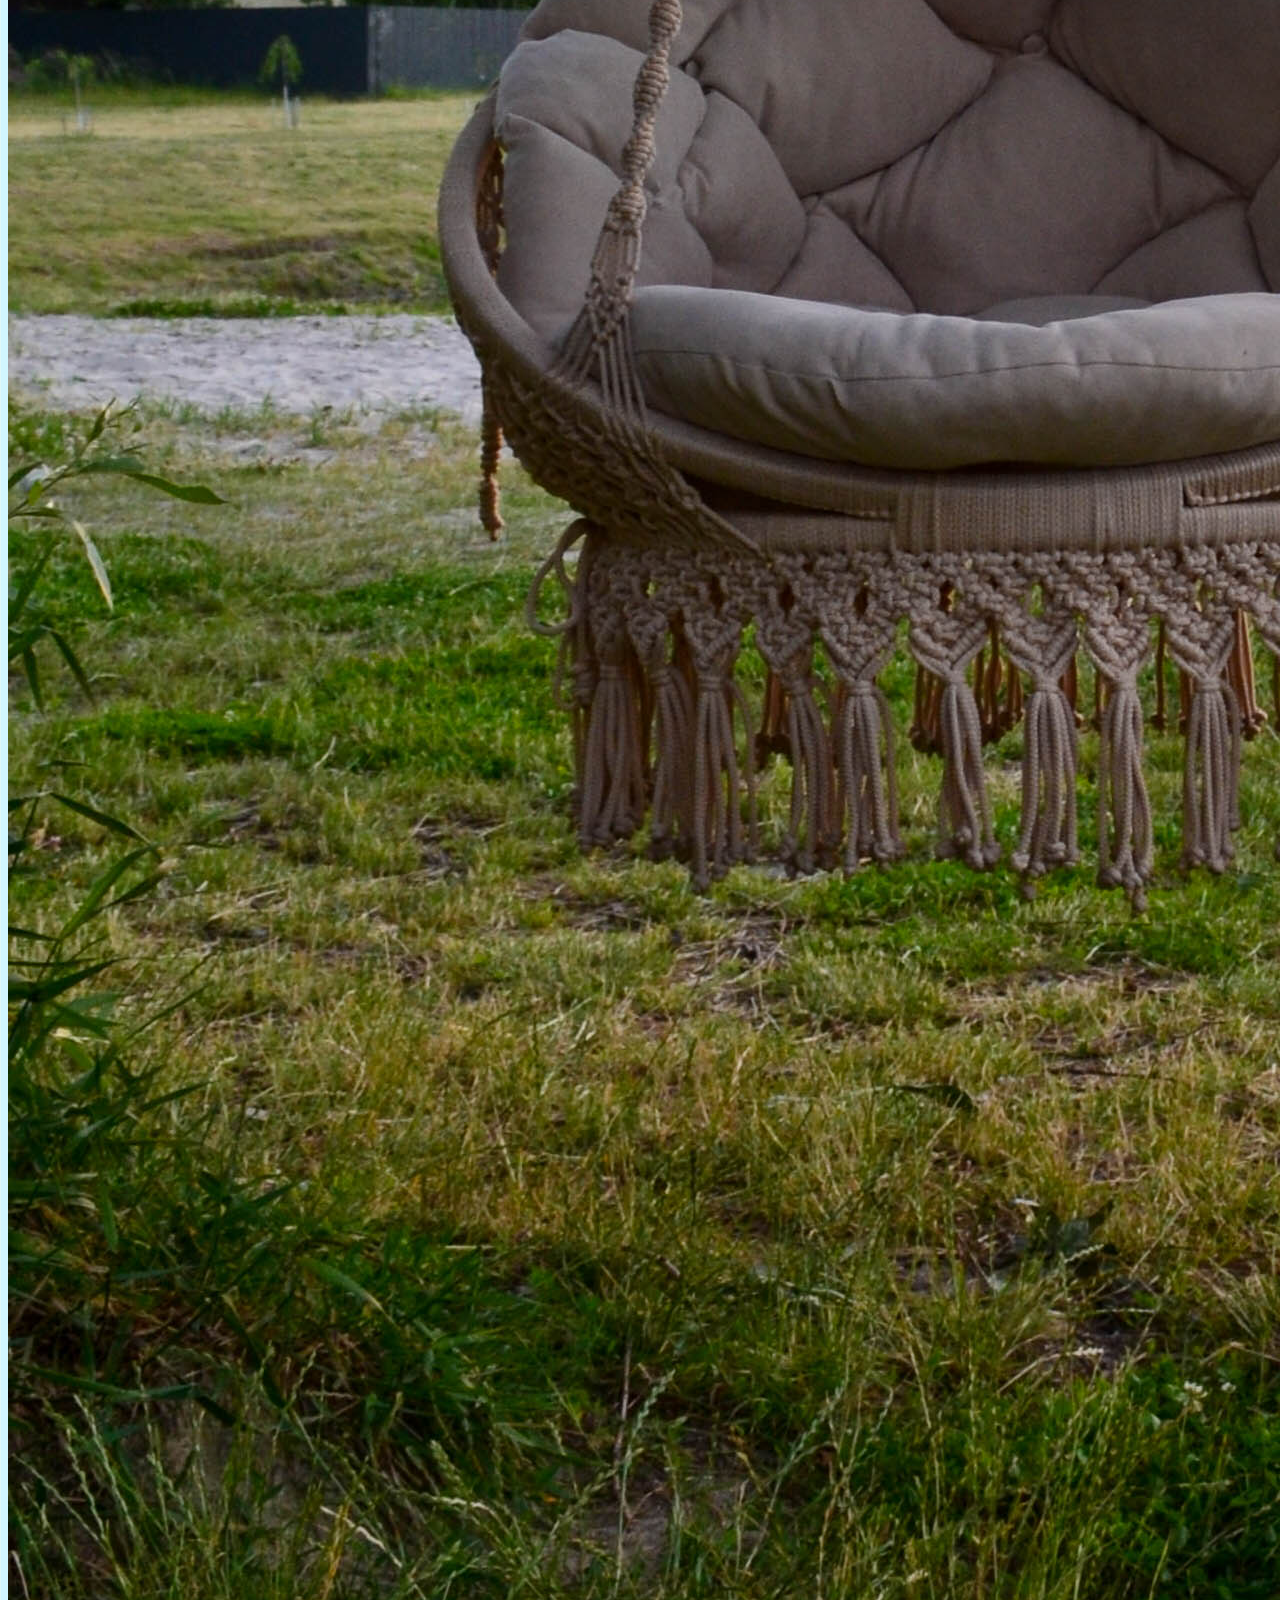
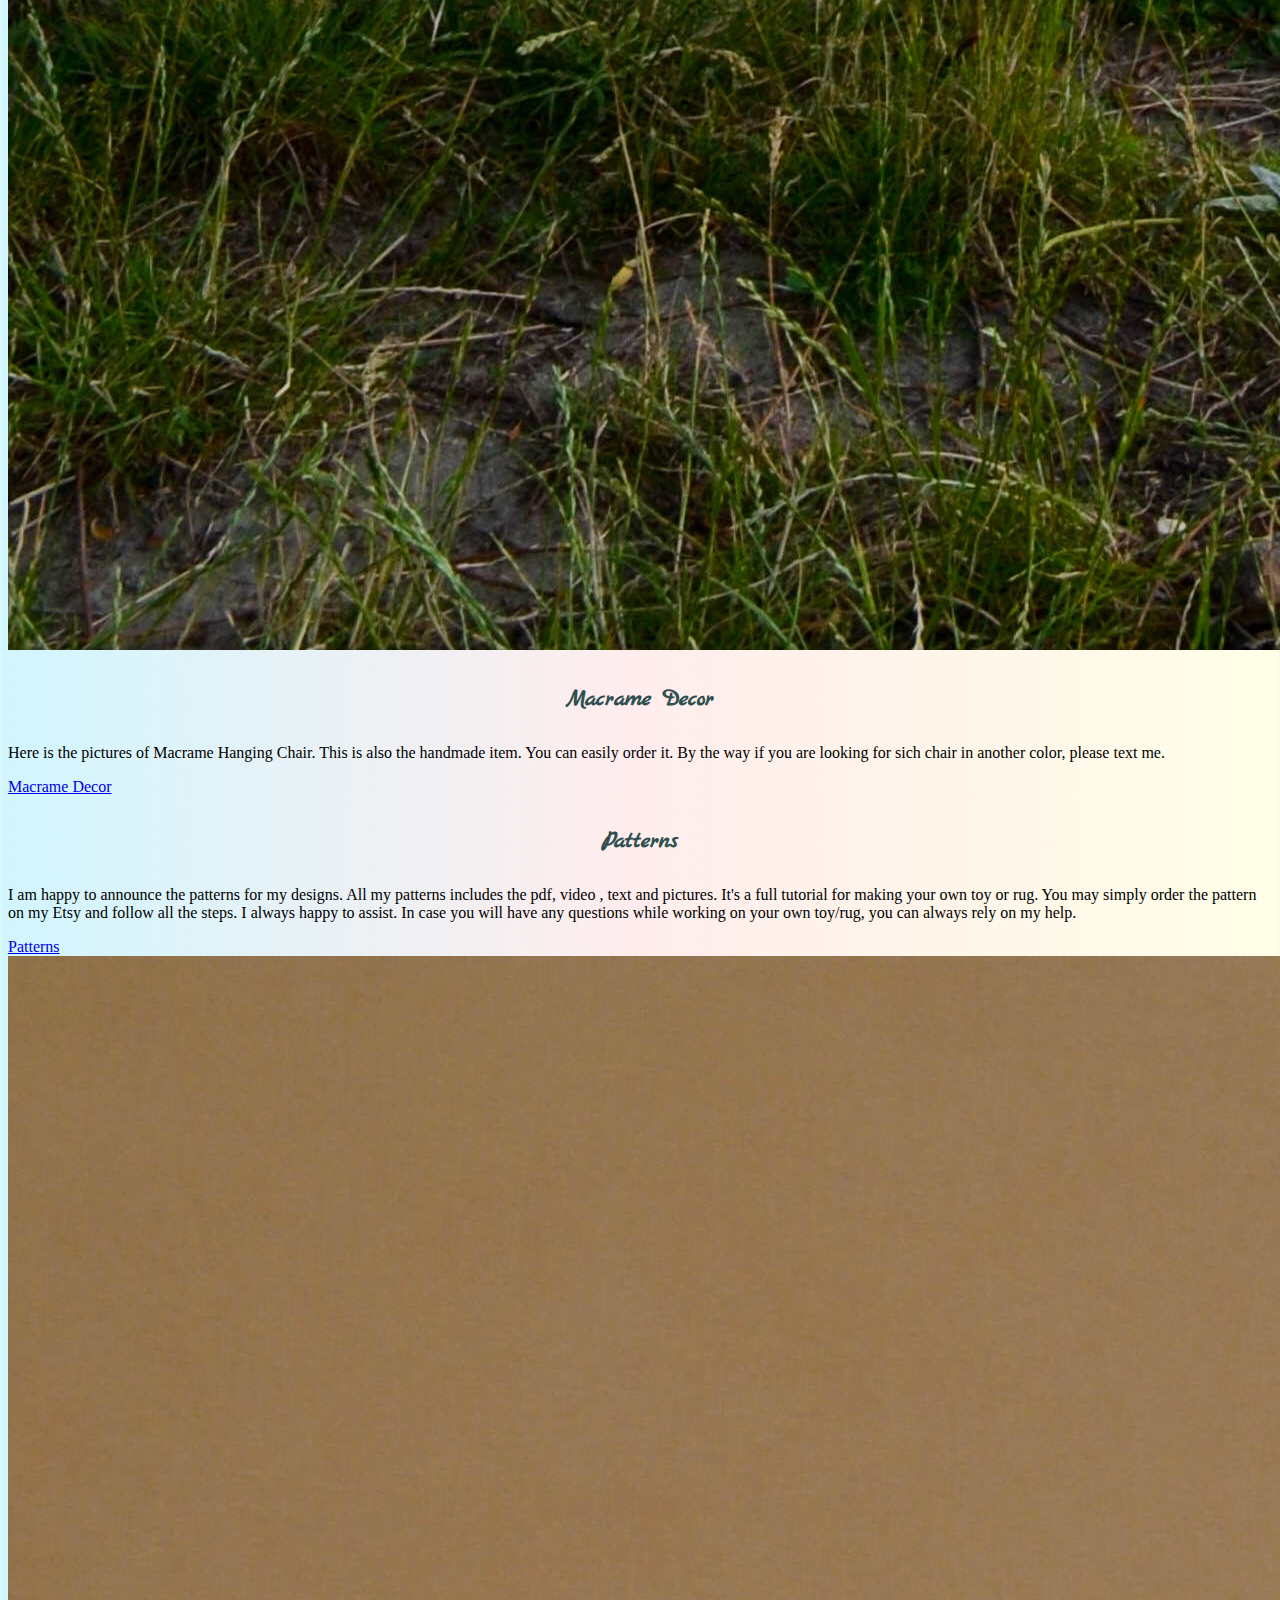
==== commit 5fa1bac9: "added link to git" ====
--- a/index.html
+++ b/index.html
@@ -189,6 +189,13 @@
         </a>
         </div>
       </footer>
+      <footer>
+        <div class="git" >
+          <a href="https://github.com/RudenkoAnna/portfolio-project">
+            This Project is open for public view on github
+          </a>
+        </div>
+      </footer>
 
   </body>
 </html>
--- a/src/styles.css
+++ b/src/styles.css
@@ -80,3 +80,8 @@
 footer {
   margin: 60px 0;
 }
+footer .git {
+  text-decoration: none;
+  color: black;
+  text-align: center;
+}
